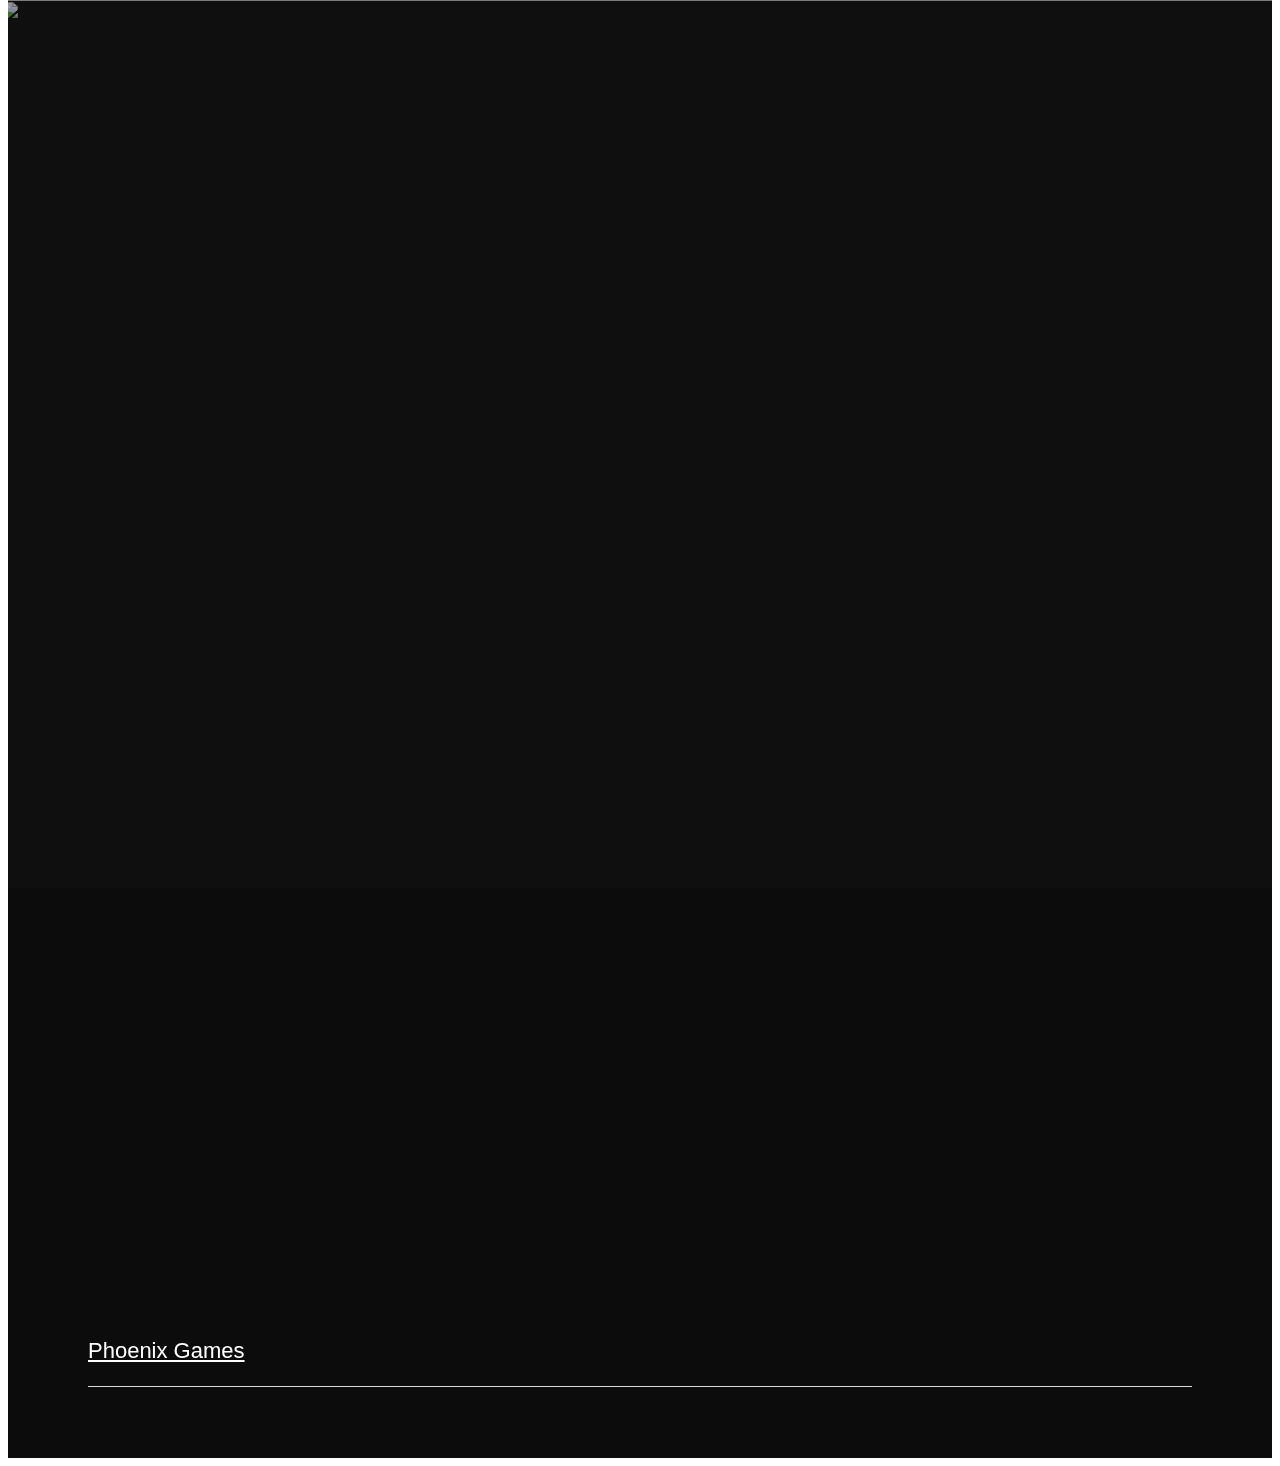
==== index.html @ af51b8d3 "Change brand" ====
<!DOCTYPE html>
<html lang="ru">
<head>
    <!-- META DATA -->
    <script type="text/javascript">
        var serviceTopology = {"cacheKillerVersion":"1","staticServerUrl":"https://static.parastorage.com/","usersScriptsRoot":"//static.parastorage.com/services/wix-users/2.660.0","biServerUrl":"https://frog.wix.com/","userServerUrl":"https://users.wix.com/","billingServerUrl":"https://premium.wix.com/","mediaRootUrl":"https://static.wixstatic.com/","logServerUrl":"https://frog.wix.com/plebs","monitoringServerUrl":"https://TODO/","usersClientApiUrl":"https://users.wix.com/wix-users","publicStaticBaseUri":"//static.parastorage.com/services/wix-public/1.253.0","basePublicUrl":"https://www.wix.com/","postLoginUrl":"https://www.wix.com/my-account","postSignUpUrl":"https://www.wix.com/new/account","baseDomain":"wix.com","staticMediaUrl":"https://static.wixstatic.com/media","staticAudioUrl":"https://music.wixstatic.com/mp3","staticDocsUrl":"https://docs.wixstatic.com/ugd","emailServer":"https://assets.wix.com/common-services/notification/invoke","blobUrl":"https://static.parastorage.com/wix_blob","htmlEditorUrl":"http://editor.wix.com/html","siteMembersUrl":"https://users.wix.com/wix-sm","scriptsLocationMap":{"automation":"https://static.parastorage.com/services/automation/1.23.0","bootstrap":"https://static.parastorage.com/services/bootstrap/2.1229.80","ck-editor":"https://static.parastorage.com/services/ck-editor/1.87.3","core":"https://static.parastorage.com/services/core/2.1229.80","dbsm-editor-app":"https://static.parastorage.com/services/dbsm-editor-app/1.789.0","dbsm-viewer-app":"https://static.parastorage.com/services/dbsm-viewer-app/1.647.0","ecommerce":"https://static.parastorage.com/services/ecommerce/1.203.0","fallback-viewer-app":"https://static.parastorage.com/services/fallback-viewer-app/1.0.0","js-platform-apps-configuration":"https://static.parastorage.com/services/js-platform-apps-configuration/1.118.0","js-wixcode-sdk":"https://static.parastorage.com/services/js-wixcode-sdk/1.383.0","langs":"https://static.parastorage.com/services/langs/2.577.0","linguist-flags":"https://static.parastorage.com/services/linguist-flags/1.84.0","promote-analytics-adapter":"https://static.parastorage.com/services/promote-analytics-adapter/2.172.0","promote-seo-renderer":"https://static.parastorage.com/services/promote-seo-renderer/1.2.0","santa":"https://static.parastorage.com/services/santa/1.7901.2","santa-langs":"https://static.parastorage.com/services/santa-langs/1.5196.0","santa-resources":"https://static.parastorage.com/services/santa-resources/1.2.0","santa-site-auth-module":"https://static.parastorage.com/services/santa-site-auth-module/1.9.0","semi-native-sdk":"https://static.parastorage.com/services/semi-native-sdk/1.8.0","sitemembers":"https://static.parastorage.com/services/sm-js-sdk/1.31.0","skins":"https://static.parastorage.com/services/skins/2.1229.80","tpa":"https://static.parastorage.com/services/tpa/2.1065.0","web":"https://static.parastorage.com/services/web/2.1229.80","wix-bolt":"https://static.parastorage.com/services/wix-bolt/1.3367.0","wix-code-platform":"https://static.parastorage.com/services/wix-code-platform/1.228.0","wix-code-viewer-app":"https://static.parastorage.com/services/wix-code-viewer-app/1.202.0","wix-music-embed":"https://static.parastorage.com/services/wix-music-embed/1.26.0","wix-ui-santa":"https://static.parastorage.com/services/wix-ui-santa/1.262.0","wixapps":"https://static.parastorage.com/services/wixapps/2.486.0","wixcode-namespaces":"https://static.parastorage.com/services/wixcode-namespaces/1.161.0"},"developerMode":false,"productionMode":true,"staticServerFallbackUrl":"https://sslstatic.wix.com/","staticVideoUrl":"https://video.wixstatic.com/","cloudStorageUrl":"https://static.wixstatic.com/","usersDomainUrl":"https://users.wix.com/wix-users","scriptsDomainUrl":"https://static.parastorage.com/","userFilesUrl":"https://static.parastorage.com/","staticHTMLComponentUrl":"https://jshsh6-wixsite-com.filesusr.com/","secured":true,"ecommerceCheckoutUrl":"https://www.safer-checkout.com/","premiumServerUrl":"https://premium.wix.com/","digitalGoodsServerUrl":"https://dgs.wixapps.net/","wixCloudBaseDomain":"wix-code.com","mailServiceSuffix":"/_api/common-services/notification/invoke","staticVideoHeadRequestUrl":"https://storage.googleapis.com/video.wixstatic.com","protectedPageResolverUrl":"https://site-pages.wix.com/_api/wix-public-html-info-webapp/resolve_protected_page_urls","mediaUploadServerUrl":"https://files.wix.com/","siteAssetsServerUrl":"https://siteassets.parastorage.com/pages","staticServerWixDomainUrl":"https://www.wix.com/_partials","adaptiveVideoDomain":"https://files.wix.com/","scriptsVersionsMap":{"santa-data-fixer":"1.446.0","santa-site-metadata":"1.337.0","santa-main-r":"1.100.0","ghostable-structure-builder":"1.30.0","viewer-view-mode-json":"1.20.0","stylable-santa-flatten":"1.0.18"},"publicStaticsUrl":"//static.parastorage.com/services/wix-public/1.253.0"};
        var santaModels = true;
        var isStreaming = true;
        var rendererModel = {"metaSiteId":"c45eb4bf-4fd9-4729-a43f-723ff53d0d8f","siteInfo":{"documentType":"UGC","applicationType":"HtmlWeb","siteId":"afd0ef25-74ae-40d9-a98e-0901fd165fde","siteTitleSEO":"Phoenix Games"},"clientSpecMap":{"2644":{"type":"public","applicationId":2644,"appDefinitionId":"14409595-f076-4753-8303-9a86f9f71469","appDefinitionName":"Wix Video","instance":"inf2UtnK5z_ccnNuYy-k8Lx6NYKf4jfmfRDE_I3X9Kc.[base64]","instanceId":"3f894260-964c-40bd-9a90-e93ac94dbdeb","sectionPublished":true,"sectionMobilePublished":false,"sectionSeoEnabled":true,"widgets":{"144097ea-fea0-498e-ade7-e6de40127106":{"widgetUrl":"https:\/\/vod-server.wix.com\/widget.html","widgetId":"144097ea-fea0-498e-ade7-e6de40127106","refreshOnWidthChange":true,"mobileUrl":"https:\/\/vod-server.wix.com\/mobile.html","published":true,"mobilePublished":true,"seoEnabled":true,"preFetch":false,"shouldBeStretchedByDefault":false,"shouldBeStretchedByDefaultMobile":true,"componentFields":{"useSsrSeo":true,"mobileSettingsEnabled":true},"tpaWidgetId":"wix_vod_develop","default":true}},"appRequirements":{"requireSiteMembers":false},"isWixTPA":true,"installedAtDashboard":true,"permissions":{"revoked":false},"appFields":{}},"5":{"type":"public","applicationId":5,"appDefinitionId":"13ee94c1-b635-8505-3391-97919052c16f","appDefinitionName":"Wix Invoices","instance":"omvoanmP2F9khQ56-458A4CCoksFwu9jQQCFHQ2mijc.[base64]","instanceId":"0b0a09fd-207b-4e07-9189-5b80760303f6","sectionPublished":true,"sectionMobilePublished":false,"sectionSeoEnabled":true,"widgets":{},"appRequirements":{"requireSiteMembers":false},"isWixTPA":true,"installedAtDashboard":true,"permissions":{"revoked":false},"appFields":null},"10":{"type":"public","applicationId":10,"appDefinitionId":"14b89688-9b25-5214-d1cb-a3fb9683618b","appDefinitionName":"Mobile App-Social Posts","instance":"EfmiDL8ooZHsL5WTJCzcz91GF0WaS0hAPh4bdAI-6Wk.[base64]","instanceId":"1ba29f75-5b15-4d97-9ac9-13d120e4a9ec","sectionPublished":true,"sectionMobilePublished":false,"sectionSeoEnabled":true,"widgets":{},"appRequirements":{"requireSiteMembers":false},"isWixTPA":true,"installedAtDashboard":true,"permissions":{"revoked":false},"appFields":{}},"14":{"type":"public","applicationId":14,"appDefinitionId":"139ef4fa-c108-8f9a-c7be-d5f492a2c939","appDefinitionName":"Automated Emails","instance":"WdHSlpV3Duj9WsaOfYIC-4yRYgUQ7Zh96aJfSzPALxY.[base64]","instanceId":"2ab3c526-6f36-4811-84ce-8a46a96e95fe","sectionPublished":true,"sectionMobilePublished":false,"sectionSeoEnabled":true,"widgets":{},"appRequirements":{"requireSiteMembers":false},"isWixTPA":true,"installedAtDashboard":true,"permissions":{"revoked":false}},"1875":{"type":"public","applicationId":1875,"appDefinitionId":"14517e1a-3ff0-af98-408e-2bd6953c36a2","appDefinitionName":"Wix Chat","instance":"-JW39sGpySv5uP5wsJdByGJOjiE5inIdOhdBFri_b8M.[base64]","instanceId":"750d7bff-0599-4aaf-a22a-bff8018703d3","sectionPublished":true,"sectionMobilePublished":false,"sectionSeoEnabled":true,"widgets":{"14517f3f-ffc5-eced-f592-980aaa0bbb5c":{"widgetUrl":"https:\/\/engage.wixapps.net\/_api\/crm-inbox-server\/chat\/renderPublic\/index","widgetId":"14517f3f-ffc5-eced-f592-980aaa0bbb5c","refreshOnWidthChange":true,"gluedOptions":{"placement":"BOTTOM_RIGHT","verticalMargin":0.0,"horizontalMargin":0.0},"published":true,"mobilePublished":false,"seoEnabled":true,"preFetch":false,"shouldBeStretchedByDefault":false,"shouldBeStretchedByDefaultMobile":false,"componentFields":{},"tpaWidgetId":"wix_visitors","default":true}},"appRequirements":{"requireSiteMembers":false},"isWixTPA":true,"installedAtDashboard":false,"permissions":{"revoked":true},"appFields":{"featuresForNewPackagePicker":[{"forPackages":[{"packageId":"Professional","value":"50"},{"packageId":"Sales","value":"150"},{"packageId":"Teams","value":"Unlimited"}]},{"forPackages":[{"packageId":"Professional","value":"true"},{"packageId":"Sales","value":"true"},{"packageId":"Teams","value":"true"}]},{"forPackages":[{"packageId":"Professional","value":"true"},{"packageId":"Sales","value":"true"},{"packageId":"Teams","value":"true"}]},{"forPackages":[{"packageId":"Professional","value":"true"},{"packageId":"Sales","value":"true"},{"packageId":"Teams","value":"true"}]},{"forPackages":[{"packageId":"Professional","value":"true"},{"packageId":"Sales","value":"true"},{"packageId":"Teams","value":"true"}]},{"forPackages":[{"packageId":"Professional","value":"true"},{"packageId":"Sales","value":"true"},{"packageId":"Teams","value":"true"}]},{"forPackages":[{"packageId":"Professional","value":"true"},{"packageId":"Sales","value":"true"},{"packageId":"Teams","value":"true"}]},{"forPackages":[{"packageId":"Professional","value":"true"},{"packageId":"Sales","value":"true"},{"packageId":"Teams","value":"true"}]},{"forPackages":[{"packageId":"Sales","value":"true"},{"packageId":"Teams","value":"true"}]},{"forPackages":[{"packageId":"Teams","value":"true"}]}],"mostPopularPackage":"Sales","premiumBundle":{"parentAppId":"ee21fe60-48c5-45e9-95f4-6ca8f9b1c9d9","parentAppSlug":"ee21fe60-48c5-45e9-95f4-6ca8f9b1c9d9"},"platform":{"optionalApplication":true,"viewerScriptUrl":"https:\/\/static.parastorage.com\/services\/chat-worker\/1.81.0\/viewer-script.bundle.min.js"}}},"6":{"type":"public","applicationId":6,"appDefinitionId":"150ae7ee-c74a-eecd-d3d7-2112895b988a","appDefinitionName":"Marketing Integration","instance":"cwpz0Osn-zAC84ADjS7E9Y-TtLX_YZ0kmnIEdXSsvVc.[base64]","instanceId":"4c054407-beee-4fd8-9cb9-6623b669a5b6","sectionPublished":true,"sectionMobilePublished":false,"sectionSeoEnabled":true,"widgets":{},"appRequirements":{"requireSiteMembers":false},"isWixTPA":true,"installedAtDashboard":true,"permissions":{"revoked":false},"appFields":{}},"21":{"type":"public","applicationId":21,"appDefinitionId":"14271d6f-ba62-d045-549b-ab972ae1f70e","appDefinitionName":"Wix Pro Gallery","instance":"NKtmFxCzAOFpequ5S_wgScyxStLBbzpwZhJURua2ukw.[base64]","instanceId":"68608fc6-cd48-4b96-a944-d1d7be5836bd","appWorkerUrl":"https:\/\/progallery.wix.com\/worker.html","sectionPublished":true,"sectionMobilePublished":false,"sectionSeoEnabled":true,"widgets":{"142bb34d-3439-576a-7118-683e690a1e0d":{"widgetUrl":"https:\/\/progallery.wix.com\/gallery.html","widgetId":"142bb34d-3439-576a-7118-683e690a1e0d","refreshOnWidthChange":true,"mobileUrl":"https:\/\/progallery.wix.com\/gallery.html","published":true,"mobilePublished":true,"seoEnabled":true,"preFetch":false,"shouldBeStretchedByDefault":true,"shouldBeStretchedByDefaultMobile":false,"componentFields":{"useSsrSeo":true,"mobileSettingsEnabled":true,"componentUrl":"https:\/\/static.parastorage.com\/services\/pro-gallery-santa-wrapper\/1.487.0\/viewer.bundle.min.js"},"tpaWidgetId":"pro-gallery","default":true},"14f7938f-fa9a-e9e3-3a24-089172dccb28":{"widgetUrl":"https:\/\/progallery.wix.com\/checkout","widgetId":"14f7938f-fa9a-e9e3-3a24-089172dccb28","refreshOnWidthChange":true,"mobileUrl":"https:\/\/progallery.wix.com\/checkout","appPage":{"id":"checkout_page","name":"Checkout Page","defaultPage":"","hidden":true,"multiInstanceEnabled":false,"order":2,"indexable":true,"fullPage":true,"landingPageInMobile":true,"hideFromMenu":true},"published":true,"mobilePublished":true,"seoEnabled":false,"preFetch":true,"shouldBeStretchedByDefault":true,"shouldBeStretchedByDefaultMobile":false,"componentFields":{},"default":false},"1491fc25-fcd2-9c08-c74f-67b98b69ac4a":{"widgetUrl":"https:\/\/progallery.wix.com\/multishare.html","widgetId":"1491fc25-fcd2-9c08-c74f-67b98b69ac4a","refreshOnWidthChange":true,"mobileUrl":"https:\/\/progallery.wix.com\/multishare.html","published":true,"mobilePublished":true,"seoEnabled":true,"preFetch":false,"shouldBeStretchedByDefault":false,"shouldBeStretchedByDefaultMobile":true,"componentFields":{},"tpaWidgetId":"multishare_widget","default":false},"14f793c4-68e4-1d4f-3a24-089172dccb28":{"widgetUrl":"https:\/\/progallery.wix.com\/thankyou","widgetId":"14f793c4-68e4-1d4f-3a24-089172dccb28","refreshOnWidthChange":true,"mobileUrl":"https:\/\/progallery.wix.com\/thankyou","appPage":{"id":"thank_you_page","name":"Thank you Page","defaultPage":"","hidden":true,"multiInstanceEnabled":false,"order":3,"indexable":true,"fullPage":false,"landingPageInMobile":false,"hideFromMenu":true},"published":true,"mobilePublished":true,"seoEnabled":false,"preFetch":false,"shouldBeStretchedByDefault":true,"shouldBeStretchedByDefaultMobile":false,"componentFields":{},"default":false},"14f79354-c828-13e0-1246-058b79e70c1a":{"widgetUrl":"https:\/\/progallery.wix.com\/cart.html","widgetId":"14f79354-c828-13e0-1246-058b79e70c1a","refreshOnWidthChange":true,"mobileUrl":"https:\/\/progallery.wix.com\/cart.html","published":true,"mobilePublished":true,"seoEnabled":false,"preFetch":false,"shouldBeStretchedByDefault":false,"shouldBeStretchedByDefaultMobile":false,"componentFields":{},"tpaWidgetId":"cart","default":false},"144f04b9-aab4-fde7-179b-780c11da4f46":{"widgetUrl":"https:\/\/progallery.wix.com\/fullscreen","widgetId":"144f04b9-aab4-fde7-179b-780c11da4f46","refreshOnWidthChange":true,"mobileUrl":"https:\/\/progallery.wix.com\/fullscreen","appPage":{"id":"fullscreen_page","name":"Fullscreen Page","defaultPage":"","hidden":true,"multiInstanceEnabled":false,"order":1,"indexable":true,"fullPage":true,"landingPageInMobile":false,"hideFromMenu":true},"published":true,"mobilePublished":true,"seoEnabled":true,"preFetch":false,"shouldBeStretchedByDefault":true,"shouldBeStretchedByDefaultMobile":false,"componentFields":{"useSsrSeo":true},"default":false}},"appRequirements":{"requireSiteMembers":false},"isWixTPA":true,"installedAtDashboard":false,"permissions":{"revoked":false},"appFields":{"platform":{"baseUrls":{"santaWrapperBaseUrl":"https:\/\/static.parastorage.com\/services\/pro-gallery-santa-wrapper\/1.487.0\/"},"viewerScriptUrl":"https:\/\/static.parastorage.com\/services\/pro-gallery-santa-wrapper\/1.487.0\/viewerScript.bundle.min.js"}}},"9":{"type":"public","applicationId":9,"appDefinitionId":"1480c568-5cbd-9392-5604-1148f5faffa0","appDefinitionName":"Get Found on Google","instance":"oG83IV9jRmrEj9BcniySA4oEyHCQOSGW-5iqaXwDTls.[base64]","instanceId":"60d1a341-cb9f-400d-b1bb-eddac9cf89a1","sectionPublished":true,"sectionMobilePublished":false,"sectionSeoEnabled":true,"widgets":{},"appRequirements":{"requireSiteMembers":false},"isWixTPA":true,"installedAtDashboard":true,"permissions":{"revoked":false},"appFields":{}},"13":{"type":"sitemembers","applicationId":13,"collectionType":"Open","collectionFormFace":"Register","collectionExposure":"Public","smcollectionId":"dc871a0f-f9f3-49df-9e63-9101e1390a40"},"12":{"type":"public","applicationId":12,"appDefinitionId":"146c0d71-352e-4464-9a03-2e868aabe7b9","appDefinitionName":"Ascend Tasks","instance":"U4o9DhBiwPkiWyyVrhfAKTjGO6S6yDoPa4aM8pjyMtw.[base64]","instanceId":"ff52ee59-307b-4783-9dac-a153d918fd1a","sectionPublished":true,"sectionMobilePublished":false,"sectionSeoEnabled":true,"widgets":{},"appRequirements":{"requireSiteMembers":false},"isWixTPA":true,"installedAtDashboard":true,"permissions":{"revoked":false},"appFields":{}},"7":{"type":"public","applicationId":7,"appDefinitionId":"55cd9036-36bb-480b-8ddc-afda3cb2eb8d","appDefinitionName":"PriceQuotes","instance":"Vy5KeGZUVDDri3csLA5cbBkiiDaJRQ3hK3ihyfZFj6w.[base64]","instanceId":"a425c830-30c5-4640-9224-2fb3cb107d8d","sectionPublished":true,"sectionMobilePublished":false,"sectionSeoEnabled":true,"widgets":{},"appRequirements":{"requireSiteMembers":false},"isWixTPA":true,"installedAtDashboard":true,"permissions":{"revoked":false},"appFields":{}},"-666":{"type":"metasite","metaSiteId":"c45eb4bf-4fd9-4729-a43f-723ff53d0d8f","appDefId":"22bef345-3c5b-4c18-b782-74d4085112ff","instance":"sRRfa37iWUk1CgBonL2RG9VoffYQ2lUZSHje-aLDr80.[base64]","appDefinitionId":"22bef345-3c5b-4c18-b782-74d4085112ff","applicationId":-666},"3":{"type":"public","applicationId":3,"appDefinitionId":"14bca956-e09f-f4d6-14d7-466cb3f09103","appDefinitionName":"Wix Cashier","instance":"2P5f_Fw_e8HaZJMWZ-I2DPELbVyL9OKRPClU7X7ki1M.[base64]","instanceId":"68c35aca-b5ff-4b83-a64b-a66c00298147","sectionPublished":true,"sectionMobilePublished":false,"sectionSeoEnabled":true,"widgets":{},"appRequirements":{"requireSiteMembers":false},"isWixTPA":true,"installedAtDashboard":true,"permissions":{"revoked":false}},"18":{"type":"public","applicationId":18,"appDefinitionId":"ea2821fc-7d97-40a9-9f75-772f29178430","appDefinitionName":"Workflows","instance":"FekaCpSzktQt7qkwKtyyrvpsDgp_jfVR9bnO826TbyU.[base64]","instanceId":"db5f3612-ac5f-4fa8-af4b-3b95c14f2a20","sectionPublished":true,"sectionMobilePublished":false,"sectionSeoEnabled":true,"widgets":{},"appRequirements":{"requireSiteMembers":false},"isWixTPA":true,"installedAtDashboard":true,"permissions":{"revoked":false},"appFields":{}},"16":{"type":"public","applicationId":16,"appDefinitionId":"e3118e0a-b1c1-4e1d-b67d-ddf0cb92309b","appDefinitionName":"Promote VideoMaker Home","instance":"aBVvNNxCKyD2saB5PvyWQBE_AZWUnwwUtbeGztYCUpw.[base64]","instanceId":"23dbd8d3-537a-40c9-9a64-183db896133e","sectionPublished":true,"sectionMobilePublished":false,"sectionSeoEnabled":true,"widgets":{},"appRequirements":{"requireSiteMembers":false},"isWixTPA":true,"installedAtDashboard":true,"permissions":{"revoked":false},"appFields":{}},"11":{"type":"public","applicationId":11,"appDefinitionId":"135c3d92-0fea-1f9d-2ba5-2a1dfb04297e","appDefinitionName":"Email Marketing","instance":"t65FfeuJmxenT2LREUpURU3XSujfDtQoICI_r4885Po.[base64]","instanceId":"e8647a04-5ba1-4f95-9357-f0cfde13b9ec","sectionPublished":true,"sectionMobilePublished":false,"sectionSeoEnabled":true,"widgets":{"141995eb-c700-8487-6366-a482f7432e2b":{"widgetUrl":"https:\/\/so-feed.codev.wixapps.net\/widget","widgetId":"141995eb-c700-8487-6366-a482f7432e2b","refreshOnWidthChange":true,"mobileUrl":"https:\/\/so-feed.codev.wixapps.net\/widget","published":true,"mobilePublished":true,"seoEnabled":true,"preFetch":false,"shouldBeStretchedByDefault":false,"shouldBeStretchedByDefaultMobile":false,"componentFields":{},"tpaWidgetId":"shoutout_feed","default":true}},"appRequirements":{"requireSiteMembers":false},"isWixTPA":true,"installedAtDashboard":true,"permissions":{"revoked":false},"appFields":{"premiumBundle":{"parentAppId":"ee21fe60-48c5-45e9-95f4-6ca8f9b1c9d9","parentAppSlug":"ee21fe60-48c5-45e9-95f4-6ca8f9b1c9d9"}}},"8":{"type":"public","applicationId":8,"appDefinitionId":"f123e8f1-4350-4c9b-b269-04adfadda977","appDefinitionName":"Promote Home","instance":"Lkw6y5bM0Tg39NSiIcf0jkAM7nILLCxWU8s_MWm626Y.[base64]","instanceId":"27abf573-078d-47fa-9950-e75329213e03","sectionPublished":true,"sectionMobilePublished":false,"sectionSeoEnabled":true,"widgets":{},"appRequirements":{"requireSiteMembers":false},"isWixTPA":true,"installedAtDashboard":true,"permissions":{"revoked":false},"appFields":{}},"19":{"type":"onboarding","applicationId":19,"storyId":"86bd507b-8ef6-48d2-8600-566570b2f434","inUse":true},"4":{"type":"public","applicationId":4,"appDefinitionId":"141fbfae-511e-6817-c9f0-48993a7547d1","appDefinitionName":"Inbox","instance":"pSCmfpzXgWX6fg4SlIoiiPVFHXpBS6JMcek0rPhWuNo.[base64]","instanceId":"cd25af36-54d3-45bc-8318-ea273a120d92","sectionPublished":true,"sectionMobilePublished":false,"sectionSeoEnabled":true,"widgets":{},"appRequirements":{"requireSiteMembers":false},"isWixTPA":true,"installedAtDashboard":true,"permissions":{"revoked":false},"appFields":null}},"premiumFeatures":[],"geo":"UKR","languageCode":"ru","previewMode":false,"userId":"a7b41661-d379-4b9f-862e-7946407c1f91","siteMetaData":{"preloader":{"uri":"","enabled":false},"adaptiveMobileOn":true,"quickActions":{"socialLinks":[],"colorScheme":"dark","configuration":{"quickActionsMenuEnabled":false,"navigationMenuEnabled":true,"phoneEnabled":false,"emailEnabled":false,"addressEnabled":false,"socialLinksEnabled":false}},"contactInfo":{"companyName":"","phone":"","fax":"","email":"","address":""},"renderHints":{"containsTPA":true,"isMeshReady":true,"containsAppPart":false,"containsAppPart2":false}},"runningExperiments":{"sv_comboboxPlaceholderStyle":"new","ds_saveChangesBeforePublish":"new","sv_includeRavenInPreview":"new","useNewWUSDropdown":"old","useEarlyLinkCheck":"new","moveCustomStyleFromMasterPage":"500","helveticaCssInRenderer":"new","sv_contactFormFinalMigrationEditor":"new","se_lineComponent":"new","bv_platform_report_fedops":"new","sv_loginSocialBarSelect":"new","fixSOSPData":"new","sv_tpaExternalIdPreventRefresh":"new","removeBadlyDuplicatedPages":"new","sv_autoSaveNoMobileMerge":"new","preloadBoltScript":"new","prefetchBoltWorker":"new","sv_reportIframeStartLoadingInWarmup":"new","sv_ampLinkTag":"new","bv_layout_props":"new","sv_newTPANativeDataFlow":"new","sv_contactFormUseFormBuilderSubmit":"new","sv_wixSiteUrlFallback":"new","sv_ssrNoPagesData":"new","sv_twitterMetaTags":"new","sv_addPropsToHostInNativeComponent":"old","sv_dontDeleteSvSessionCookieOnLogout":"new","enableAddMissingStyleFixer":"new","sv_moveWixCodeToViewerApp":"new","sv_addSiteRevisionToMembersCalls":"new","sv_googleMapsRevamp":"new","AlwaysUploadToSiteMedia":"new","se_appBuilderPropertyAsSchema":"new","se_santaMembers":"new","preconnectTPA":"new","sv_fixedMobileHeader":"new","sv_ssrLoadArtStore":"new","preconnectApps":"new","bv_wixImage":"new","sv_tpaInnerRouteNavigation":"new","sv_stripColumnContainerWidthFixer":"old","sv_blogSocialCounters":"new","sv_meshReadyFallback":"new","sv_useJsonForCloningPageData":"new","sv_meshLayout":"new","sv_loadUserGeneratedAppsAfterBootstrap":"new","sv_resetHtmlCompOnEditorPreviewTransition":"new","sv_ssr_image_src":"new","ssrFontShortcut":"new","sv_tpaStateChangedEvent":"new","sv_multilingualSubDomains":"old","sv_soapReorderFixer":"new","sv_controllerScripts":"new","wixCodeNoIframe":"new","useRegExpForFontsParse":"new","extractPageRefsOnSave":"new","sv_moveRouterDataToRGI":"new","sv_tpaInnerRouteWorker":"new","sv_nativeComponents":"new","bv_test_shtaweem":"new","useFontFaceSet":"new","ds_componentSkinDataFixer":"report","useModernBundle":"new","sv_postmessage_security":"new","bv_use_seo_patterns":"new","sv_enableBackgroundVideoOnTablet":"new","sv_tpaAddChatApp":"new","sv_restoreAutosaveWhenMobileFails":"new","reportBiErrorWhenAddingCompWithCustomeStyleId":"new","sv_pass_booking_initial_instance_before_save":"new","sv_ssrLoadGetSubscrbers":"new","sv_fasterPagesDataOnLoad":"new","ds_updateAnchorsOnlyOnNavigation":"new","displayWixAdsNewVersion":"new","repeater_anchors_a11y":"new","sv_useBackendGoogleOAuthFlow":"new","sv_bookingsFES":"new","sv_patchDataDisablesMobileHintsInit":"new","bv_nativeComponents":"new","sv_videobox_mobile":"new","oneAppWixAds":"true","sv_image_name_url":"new","ADI_MoveCustomStyleFromMasterPage":"new","settleInServer":"new","xsrfHeaderOnPostRequests":"new","preloadBoltScriptExtra":"new","sv_tpaSectionUrlByWidget":"new","sv_reparentMobileSOAP":"new","sv_loadGhostStructure":"new","specs.wus.useNewDropdown":"false","bv_support_ooi_for_seo":"new","sv_meshcors":"new","fontCssInRenderer":"new","sv_contactFormAscendEmail":"new","bv_pageJsonByViewMode":"new","se_autosavePlatform":"new","sv_ssrCache":"new"},"urlFormatModel":{"format":"slash","forbiddenPageUriSEOs":["app","apps","_api","robots.txt","sitemap.xml","feed.xml","sites"],"pageIdToResolvedUriSEO":{}},"passwordProtectedPages":[],"useSandboxInHTMLComp":true,"siteMediaToken":"eyJhbGciOiJIUzI1NiJ9.[base64].ts5TL9yEu0o0GePWp2gSLXBZ4Gh7yXT3io-clqwINrA","mediaAuthToken":"eyJhbGciOiJIUzI1NiJ9.[base64].vAHNrOPr8JAiSfpcSRZZ1XH-HkDs5zRSGwzK4aKrwCU","pagesPlatformApplications":{},"sitePropertiesInfo":{"siteDisplayName":"Phoenix Games"},"seo":false,"pageList":{"pages":[{"pageId":"kpi2a","title":"Мой компьютер","pageUriSEO":"moj-kompyuter","pageJsonFileName":"a7b416_9bc853ef5392e14da998bc2646034632_113.json"},{"pageId":"u6cx8","title":"О себе","pageUriSEO":"o-sebe","pageJsonFileName":"a7b416_8e0ac2efffcf93a33303ec003e7b402a_113.json"},{"pageId":"xcbc8","title":"Fullscreen Page","pageUriSEO":"fullscreen-page","pageJsonFileName":"a7b416_b844f98185f84d7f117ab20eae012751_60.json"},{"pageId":"xizy1","title":"Главная","pageUriSEO":"phoenixgames","pageJsonFileName":"a7b416_3b1e0fcdecc3784f6db4f526e69a534b_113.json"},{"pageId":"y2qia","title":"Про меня","pageUriSEO":"pro-menya","pageJsonFileName":"a7b416_72308e58b0b2f65237d0b2e19dd7210e_113.json"}],"mainPageId":"xizy1","masterPageJsonFileName":"a7b416_e9fd00486a60def616bbe4e6c022309a_113.json","topology":[{"baseUrl":"https:\/\/static.wixstatic.com\/","parts":"sites\/{filename}.z?v=3"},{"baseUrl":"https:\/\/staticorigin.wixstatic.com\/","parts":"sites\/{filename}.z?v=3"},{"baseUrl":"https:\/\/fallback.wix.com\/","parts":"wix-html-editor-pages-webapp\/page\/{filename}"}],"fixedPagePath":{"baseUrl":"siteassets.parastorage.com\/pages","parts":"\/fixedData?ck={ck}&experiments={experiments}&isHttps={isHttps}&isUrlMigrated={isUrlMigrated}&metaSiteId={metaSiteId}&pageId={pageId}&quickActionsMenuEnabled={quickActionsMenuEnabled}&siteId=afd0ef25-74ae-40d9-a98e-0901fd165fdev=3&version={version}"}},"landingPageId":"xizy1"};
        var publicModel = {"domain":"wixsite.com","externalBaseUrl":"https:\/\/jshsh6.wixsite.com\/website","unicodeExternalBaseUrl":"https:\/\/jshsh6.wixsite.com\/website","timeSincePublish":31651,"favicon":"","deviceInfo":{"deviceType":"Desktop","browserType":"Chrome","browserVersion":76},"siteRevision":113,"siteCacheRevision":1565656379774,"sessionInfo":{"hs":-1994983234,"svSession":"7d7f636f124236bc7284563414566447a3b70cb20b4d90b581db30250a0ed878bfd454feee4348c22bc5397bbf0b53c81e60994d53964e647acf431e4f798bcdce189aa388762f762fc29aa4289953a933bae8215aa377309d6f012dbe6a04aa","ctToken":"[base64]","isAnonymous":false,"visitorId":"7d43ca25-627e-49c1-9ca0-ed5f306a728f"},"metaSiteFlags":[],"siteMembersProtectedPages":[],"indexable":true,"hasBlogAmp":false,"renderTime":1565656408272,"siteDisplayName":"Phoenix Games","siteAssets":{"cacheVersions":{"dataFixer":1}},"siteMeshReady":true,"layoutMechanism":"MESH","requestId":"1565657367.0198607694915110915","newDeviceInfo":{"uaString":"Mozilla\/5.0 (Windows NT 10.0; Win64; x64) AppleWebKit\/537.36 (KHTML, like Gecko) Chrome\/76.0.3809.100 Safari\/537.36","os":{"type":"Windows","name":"Windows 10"},"browser":{"type":"Chrome","name":"Chrome 76.0.3809.100","major":76},"engine":{"type":"WebKit"},"deviceClass":{"type":"Desktop"}}};

        var googleAnalytics = "";
        var ipAnonymization = false;

        var googleRemarketing = "";
        var googleTagManager = "";
        var facebookRemarketing = "";
        var yandexMetrika = "";
    </script>
    
    
    <script>
        var wixBiSession = {
            initialTimestamp: Date.now()
            , ssrRequestTimestamp: 1565656408300
            , requestId: publicModel.requestId
            , viewerSessionId: 'xxxxxxxx-xxxx-4xxx-yxxx-xxxxxxxxxxxx'.replace(/[xy]/g,function(c){var r=Math.random()*16|0,v=c=='x'?r:(r&0x3|0x8);return v.toString(16);})
            , sessionId: 'bccf3118-7ff0-497f-a871-2ab861a09e6d'
            , initialRequestTimestamp: performance.timeOrigin ? performance.timeOrigin : Date.now() - performance.now()
            , visitorId: publicModel.sessionInfo.visitorId
            
            , is_rollout: 0
            , is_platform_loaded: 1
            , suppressbi: false
            , dc: '42'
            , renderType: 'bolt'
            , siteRevision: '113'
            , siteCacheRevision: '1565656379774'
            , wixBoltExclusionReason: ''
            , wixBoltExclusionReasonMoreInfo: ''
            , checkVisibility: (function () {
                var alwaysVisible = document.hidden !== true;
                function checkVisibility() {
                    alwaysVisible = alwaysVisible && document.hidden !== true;
                    return alwaysVisible;
                }
                document.addEventListener('visibilitychange', checkVisibility, false);
                return checkVisibility;
            })()
            , sendBeacon: function (url) {
                if (!wixBiSession.suppressbi) {
                    var sent = false;
                    try {
                        sent = navigator.sendBeacon(url);
                    } catch (e) {}
                    if (!sent) {
                        (new Image()).src = url;
                    }
                }
            }
            , sendBeat: (function () {
                var beatUrl = 'https://frog.wix.com/bt?src=29&evid=3'
                    + '&v=1.3367.0'
                    + '&msid=c45eb4bf-4fd9-4729-a43f-723ff53d0d8f'
                    + '&isp=0'
                    + '&st=2'
                    + '&dc=42'
                    + '&iss=1'
                    + '&url=' + encodeURIComponent(location.href.replace(/^http(s)?:\/\/(www\.)?/, ''));
                var referrer = document.referrer;
                if (referrer) {
                    beatUrl += '&ref=' + encodeURIComponent(referrer);
                }
                var match = document.cookie.match(/_wixCIDX=([^;]*)/)
                if (match) {
                    beatUrl += '&client_id=' + match[1];
                }
                var prevMark = 'fetchStart';
                return function(et, name, extra, isPageEvent) {
                    var tts = Math.round(performance.now());
                    var ts = et === 1 ? 0 : Date.now() - wixBiSession.initialTimestamp;
                    if (name && performance.mark) {
                        var mark = name + ' (beat ' + et + ')';
                        performance.mark(mark);
                        performance.measure('\u2B50' + mark, prevMark, mark);
                        prevMark = mark;
                    }
                    extra = extra || ''
                    if (extra.indexOf('pn=') === -1) {
                        extra = '&pn=1' + extra
                    }
                    if (extra.indexOf('sr=') === -1 && screen.width) {
                        extra = '&sr=' + screen.width + 'x' + screen.height + extra;
                    }
                    if (screen.availWidth) {
                        extra = '&sar=' + screen.availWidth + 'x' + screen.availHeight + extra;
                    }
                    if (extra.indexOf('wr=') === -1 && window.innerWidth) {
                        extra = '&wr=' + window.innerWidth + 'x' + window.innerHeight + extra;
                    }
                    if (window.outerWidth) {
                        extra = '&wor=' + window.outerWidth + 'x' + window.outerHeight + extra;
                    }
                    if (extra.indexOf('ita=') === -1) {
                        extra = '&ita=' + (wixBiSession.checkVisibility() ? '1' : '0') + extra
                    }
                    if (isPageEvent) {
                        beatUrl = beatUrl.replace('evid=3', 'evid=5');
                    }
                    wixBiSession.sendBeacon(beatUrl
                        + '&et=' + et
                        + (name ? '&event_name=' + encodeURIComponent(name) : '')
                        + '&ts=' + ts
                        + '&tts=' + tts
                        + '&vsi=' + wixBiSession.viewerSessionId
                        + '&rid=' + wixBiSession.requestId
                        + '&viewer_name=' + encodeURIComponent(wixBiSession.renderType)
                        + '&is_rollout=' + wixBiSession.is_rollout
                        + (wixBiSession.sessionId ? '&sessionId=' + wixBiSession.sessionId  : '')
                        + (wixBiSession.visitorId ? '&vid=' + wixBiSession.visitorId  : '')
                        + (wixBiSession.siteMemberId ? '&mid=' + wixBiSession.siteMemberId  : '')
                        + '&is_cached=' + wixBiSession.isCached
                        + '&caching=' + wixBiSession.caching
                        + extra
                    );
                };
            })()
        };

        (function () {
            var microPop, caching = 'none';
            var match = document.cookie.match(/ssr-caching="cache,\s*desc=(\w+)(?:,\s*varnish=(\w+))?(?:,\s*dc,\s*desc=(\w+))?(?:"|;|$)/);
            if (!match && window.PerformanceServerTiming) {
                match = [];
                var serverTiming = performance.getEntriesByType('navigation')[0].serverTiming;
                serverTiming.forEach(function (st) {
                    switch (st.name) {
                        case 'cache':
                            match[1] = st.description;
                            break;
                        case 'varnish':
                            match[2] = st.description;
                            break;
                        case 'dc':
                            microPop = st.description;
                    }
                });
            }
            if (match && match.length) {
                caching = match[1] + ',' + (match[2] || 'none');
                if (!microPop) {
                    microPop = match[3];
                }
            }
            wixBiSession.caching = caching;
            wixBiSession.isCached = caching.indexOf("hit") === 0;
            if (microPop) {
                wixBiSession.microPop = microPop;
            }
        })();

        wixBiSession.sendBeat(1, 'Init');
    </script>
    
    <script type="text/javascript">
        (function(x,e,o,s,n){var a=window.fedops||{};a.apps=a.apps||{};a.apps[x]={startLoadTime:e&&e.now&&e.now()};try{a.sessionId=o.getItem("fedops.logger.sessionId")}catch(x){}a.sessionId=a.sessionId||wixBiSession.viewerSessionId;window.fedops=a;var d="//frog.wix.com/bolt-performance?appName="+x+"&src=72&evid=21"+'&dc=42'+"&is_rollout="+wixBiSession.is_rollout+ '&st=2'+ '&isp=0'+"&session_id="+a.sessionId+"&_="+s();wixBiSession.sendBeacon(d)})('bolt-viewer',window.performance,window.localStorage,Math.random,window.navigator);
    </script>
    
    
    
    
    
    
        <meta name="fragment" content="!"/>
    
    
    <!-- DATA -->
    <script type="text/javascript">
        
            var adData = {};
            var mobileAdData = {};
        
        var usersDomain = "https://users.wix.com/wix-users";
        
    </script>
    
    
    
    
    
    
    
    
    
    
    
    <script type="text/javascript">
      var santaBase = 'https://static.parastorage.com/services/santa/1.7901.2';
      var boltBase = 'https://static.parastorage.com/services/wix-bolt/1.3367.0';
    </script>
    

    
    
    
    <script>
      var requirejs = {
        onNodeCreated: function(node) {
          var src = node.getAttribute('src');
          var shouldIgnore = ['googletagmanager.com', 'google-analytics.com', 'googleadservices.com', 'doubleclick.net', 'connect.facebook.net'].some(function (domain) {
              return src.indexOf(domain) !== -1;
          });
          if (!shouldIgnore) {
              node.setAttribute('crossorigin', 'anonymous')
          }
        }
      }
    </script>

    <script>
      window.messageBuffer = [];
      window.messageHandler = function(event) {messageBuffer.push(event)};
      window.addEventListener('message', window.messageHandler, false);
    </script>

    
    <script id="sentry">(function(c,t,u,n,p,l,y,z,v){function e(b){if(!w){w=!0;var d=t.getElementsByTagName(u)[0],a=t.createElement(u);a.src=z;a.crossorigin="anonymous";a.addEventListener("load",function(){try{c[n]=q;c[p]=r;var a=c[l],d=a.init;a.init=function(a){for(var b in a)Object.prototype.hasOwnProperty.call(a,b)&&(v[b]=a[b]);d(v)};B(b,a)}catch(A){console.error(A)}});d.parentNode.insertBefore(a,d)}}function B(b,d){try{for(var a=0;a<b.length;a++)if("function"===typeof b[a])b[a]();var f=m.data,g=!1,h=!1;for(a=0;a<f.length;a++)if(f[a].f){h=
            !0;var e=f[a];!1===g&&"init"!==e.f&&d.init();g=!0;d[e.f].apply(d,e.a)}!1===h&&d.init();var k=c[n],l=c[p];for(a=0;a<f.length;a++)f[a].e&&k?k.apply(c,f[a].e):f[a].p&&l&&l.apply(c,[f[a].p])}catch(C){console.error(C)}}for(var g=!0,x=!1,k=0;k<document.scripts.length;k++)if(-1<document.scripts[k].src.indexOf(y)){g="no"!==document.scripts[k].getAttribute("data-lazy");break}var w=!1,h=[],m=function(b){(b.e||b.p||b.f&&-1<b.f.indexOf("capture")||b.f&&-1<b.f.indexOf("showReportDialog"))&&g&&e(h);m.data.push(b)};
            m.data=[];c[l]={onLoad:function(b){h.push(b);g&&!x||e(h)},forceLoad:function(){x=!0;g&&setTimeout(function(){e(h)})}};"init addBreadcrumb captureMessage captureException captureEvent configureScope withScope showReportDialog".split(" ").forEach(function(b){c[l][b]=function(){m({f:b,a:arguments})}});var q=c[n];c[n]=function(b,d,a,f,e){m({e:[].slice.call(arguments)});q&&q.apply(c,arguments)};var r=c[p];c[p]=function(b){m({p:b.reason});r&&r.apply(c,arguments)};g||setTimeout(function(){e(h)})})(window,document,
            "script","onerror","onunhandledrejection","Sentry","8b4e078a51d04e0e9efdf470027f0ec1","https://browser.sentry-cdn.com/4.6.2/bundle.min.js",{"dsn":"https://8b4e078a51d04e0e9efdf470027f0ec1@sentry.wixpress.com/3"});</script>
    
    

    
        <script async src="https://static.parastorage.com/services/wix-bolt/1.3367.0/bolt-main/app/bolt-custom-elements.min.js" crossorigin="anonymous"></script>
    

    <script async data-main="https://static.parastorage.com/services/wix-bolt/1.3367.0/bolt-main/app/main-r.min.js" src="https://static.parastorage.com/unpkg/requirejs-bolt@2.3.6/requirejs.min.js"></script>

    
    
    
    
    <link id="viewerMainStyle" rel="stylesheet" type="text/css" href="https://static.parastorage.com/services/wix-bolt/1.3367.0/node_modules/wix-santa/static/css/viewer.min.css">
    
    

    
    

    
        
        <link rel="stylesheet" type="text/css" href="https://static.parastorage.com/services/santa-resources/resources/viewer/user-site-fonts/v7/languages.css">
        <link rel="stylesheet" type="text/css" href="https://fonts.googleapis.com/css?family=Anton:n,b,i,bi|Basic:n,b,i,bi|Caudex:n,b,i,bi|Chelsea+Market:n,b,i,bi|Corben:n,b,i,bi|EB+Garamond:n,b,i,bi|Enriqueta:n,b,i,bi|Forum:n,b,i,bi|Fredericka+the+Great:n,b,i,bi|Jockey+One:n,b,i,bi|Josefin+Slab:n,b,i,bi|Jura:n,b,i,bi|Kelly+Slab:n,b,i,bi|Marck+Script:n,b,i,bi|Lobster:n,b,i,bi|Mr+De+Haviland:n,b,i,bi|Niconne:n,b,i,bi|Noticia+Text:n,b,i,bi|Overlock:n,b,i,bi|Patrick+Hand:n,b,i,bi|Play:n,b,i,bi|Sarina:n,b,i,bi|Signika:n,b,i,bi|Spinnaker:n,b,i,bi|Monoton:n,b,i,bi|Sacramento:n,b,i,bi|Cookie:n,b,i,bi|Raleway:n,b,i,bi|Open+Sans+Condensed:300:n,b,i,bi|Amatic+SC:n,b,i,bi|Cinzel:n,b,i,bi|Sail:n,b,i,bi|Playfair+Display:n,b,i,bi|Libre+Baskerville:n,b,i,bi|Roboto:n,b,i,bi|Roboto:n,b,i,bi|Roboto:n,b,i,bi|Work+Sans:n,b,i,bi|Work+Sans:n,b,i,bi|Poppins:n,b,i,bi|Poppins:n,b,i,bi|Barlow:n,b,i,bi|Barlow:n,b,i,bi|Oswald:n,b,i,bi|Oswald:n,b,i,bi|Oswald:n,b,i,bi|Cormorant+Garamond:n,b,i,bi|Cormorant+Garamond:n,b,i,bi|Cormorant+Garamond:n,b,i,bi|Playfair+Display:n,b,i,bi|Dancing+Script:n,b,i,bi|Damion:n,b,i,bi|Suez+One:n,b,i,bi|Rozha+One:n,b,i,bi|Raleway:n,b,i,bi|Lato:n,b,i,bi|Questrial:n,b,i,bi|Montserrat:n,b,i,bi|&amp;subset=hebrew,arabic,latin">
    

    

    


    


        
                


    
        
            <title>Phoenix Games</title>
        
            <link rel="canonical" href="C:/Users/Phoenix/Desktop/My site/phoenixgames.html"/>
        
            <meta property="og:title" content="Phoenix Games"/>
        
            <meta property="og:url" content="C:/Users/Phoenix/Desktop/My site/phoenixgames.html"/>
        
            <meta property="og:site_name" content="Phoenix Games"/>
        
            <meta property="og:type" content="website"/>
        
            <meta name="keywords" content="Новый, гейминга, уровень"/>
        
    

    



        

        </head>

            
                <body class="prewarmup">
            

    


    

    <script type="text/javascript">
          
              var htmlClassList = document.documentElement.classList;
              
          

      
      var clientSideRender = false;
      
      
      
    </script>

    
    
    
    

    <div id="SITE_CONTAINER"><style type="text/css" data-styleid="uploadedFonts"></style><div><style type="text/css" data-styleid="theme_fonts">.font_0 {font: normal normal normal 22px/1.41em helvetica-w01-roman,helvetica-w02-roman,helvetica-lt-w10-roman,sans-serif ;color:#0C0C0D;} 
.font_1 {font: normal normal normal 14px/1.79em helvetica-w01-roman,helvetica-w02-roman,helvetica-lt-w10-roman,sans-serif ;color:#0C0C0D;} 
.font_2 {font: normal normal normal 28px/1.375em helvetica-w01-bold,helvetica-w02-bold,helvetica-lt-w10-bold,sans-serif ;color:#0C0C0D;} 
.font_3 {font: normal normal normal 88px/1.2em helvetica-w01-bold,helvetica-w02-bold,helvetica-lt-w10-bold,sans-serif ;color:#0C0C0D;} 
.font_4 {font: normal normal normal 72px/1.25em helvetica-w01-bold,helvetica-w02-bold,helvetica-lt-w10-bold,sans-serif ;color:#0C0C0D;} 
.font_5 {font: normal normal normal 50px/1.34em helvetica-w01-bold,helvetica-w02-bold,helvetica-lt-w10-bold,sans-serif ;color:#0C0C0D;} 
.font_6 {font: normal normal normal 40px/1.35em helvetica-w01-bold,helvetica-w02-bold,helvetica-lt-w10-bold,sans-serif ;color:#0C0C0D;} 
.font_7 {font: normal normal normal 20px/1.67em helvetica-w01-roman,helvetica-w02-roman,helvetica-lt-w10-roman,sans-serif ;color:#0C0C0D;} 
.font_8 {font: normal normal normal 18px/1.75em helvetica-w01-roman,helvetica-w02-roman,helvetica-lt-w10-roman,sans-serif ;color:#0C0C0D;} 
.font_9 {font: normal normal normal 15px/1.875em helvetica-w01-roman,helvetica-w02-roman,helvetica-lt-w10-roman,sans-serif ;color:#0C0C0D;} 
.font_10 {font: normal normal normal 14px/1.79em helvetica-w01-roman,helvetica-w02-roman,helvetica-lt-w10-roman,sans-serif ;color:#0C0C0D;} 
</style><style type="text/css" data-styleid="theme_colors">.color_0 {color: #ffffff;}
.backcolor_0 {background-color: #ffffff;}
.color_1 {color: #0C0C0D;}
.backcolor_1 {background-color: #0C0C0D;}
.color_2 {color: #37322E;}
.backcolor_2 {background-color: #37322E;}
.color_3 {color: #131315;}
.backcolor_3 {background-color: #131315;}
.color_4 {color: #e8e8e8;}
.backcolor_4 {background-color: #e8e8e8;}
.color_5 {color: #ec2f2f;}
.backcolor_5 {background-color: #ec2f2f;}
.color_6 {color: #FFFFFF;}
.backcolor_6 {background-color: #FFFFFF;}
.color_7 {color: #c0c0c5;}
.backcolor_7 {background-color: #c0c0c5;}
.color_8 {color: #81818b;}
.backcolor_8 {background-color: #81818b;}
.color_9 {color: #46464c;}
.backcolor_9 {background-color: #46464c;}
.color_10 {color: #0C0C0D;}
.backcolor_10 {background-color: #0C0C0D;}
.color_11 {color: #FFFFFF;}
.backcolor_11 {background-color: #FFFFFF;}
.color_12 {color: #c0c0c5;}
.backcolor_12 {background-color: #c0c0c5;}
.color_13 {color: #81818b;}
.backcolor_13 {background-color: #81818b;}
.color_14 {color: #46464c;}
.backcolor_14 {background-color: #46464c;}
.color_15 {color: #0C0C0D;}
.backcolor_15 {background-color: #0C0C0D;}
.color_16 {color: #c1bab5;}
.backcolor_16 {background-color: #c1bab5;}
.color_17 {color: #81756c;}
.backcolor_17 {background-color: #81756c;}
.color_18 {color: #37322E;}
.backcolor_18 {background-color: #37322E;}
.color_19 {color: #25211f;}
.backcolor_19 {background-color: #25211f;}
.color_20 {color: #12110f;}
.backcolor_20 {background-color: #12110f;}
.color_21 {color: #ceced2;}
.backcolor_21 {background-color: #ceced2;}
.color_22 {color: #9c9ca6;}
.backcolor_22 {background-color: #9c9ca6;}
.color_23 {color: #6c6c78;}
.backcolor_23 {background-color: #6c6c78;}
.color_24 {color: #404046;}
.backcolor_24 {background-color: #404046;}
.color_25 {color: #131315;}
.backcolor_25 {background-color: #131315;}
.color_26 {color: #f3f3f3;}
.backcolor_26 {background-color: #f3f3f3;}
.color_27 {color: #e8e8e8;}
.backcolor_27 {background-color: #e8e8e8;}
.color_28 {color: #aeaeae;}
.backcolor_28 {background-color: #aeaeae;}
.color_29 {color: #747474;}
.backcolor_29 {background-color: #747474;}
.color_30 {color: #3a3a3a;}
.backcolor_30 {background-color: #3a3a3a;}
.color_31 {color: #f59797;}
.backcolor_31 {background-color: #f59797;}
.color_32 {color: #ec2f2f;}
.backcolor_32 {background-color: #ec2f2f;}
.color_33 {color: #c21212;}
.backcolor_33 {background-color: #c21212;}
.color_34 {color: #820c0c;}
.backcolor_34 {background-color: #820c0c;}
.color_35 {color: #410606;}
.backcolor_35 {background-color: #410606;}
</style></div><div data-aid="stylesContainer"><style type="text/css" data-styleid="pc1">.pc1screenWidthBackground {position:absolute;top:0;right:0;bottom:0;left:0;}
.pc1[data-state~="fixedPosition"] {position:fixed !important;left:auto !important;z-index:50;}
.pc1[data-state~="fixedPosition"].pc1_footer {top:auto;bottom:0;}
.pc1bg {position:absolute;top:0;right:0;bottom:0;left:0;}
.pc1inlineContent {position:absolute;top:0;right:0;bottom:0;left:0;}
.pc1centeredContent {position:absolute;top:0;right:0;bottom:0;left:0;}</style><style type="text/css" data-styleid="siteBackground">.siteBackground {width:100%;position:absolute;}
.siteBackgroundbgBeforeTransition {position:absolute;top:0;}
.siteBackgroundbgAfterTransition {position:absolute;top:0;}</style><style type="text/css" data-styleid="fc1">.fc1screenWidthBackground {position:absolute;top:0;right:0;bottom:0;left:0;}
.fc1[data-state~="fixedPosition"] {position:fixed !important;left:auto !important;z-index:50;}
.fc1[data-state~="fixedPosition"].fc1_footer {top:auto;bottom:0;}
.fc1_bg {position:absolute;top:0;right:0;bottom:0;left:0;background-color:rgba(12, 12, 13, 1);  border-top:1px solid rgba(12, 12, 13, 0.15);border-bottom:0px solid rgba(12, 12, 13, 0.15);}
.fc1bg {position:absolute;top:0;right:0;bottom:0;left:0;}
.fc1[data-state~="mobileView"] .fc1bg {left:10px;right:10px;}
.fc1_bg-center {position:absolute;top:1px;right:0;bottom:0px;left:0;background-color:rgba(12, 12, 13, 1);border-radius:0;}
.fc1inlineContent {position:absolute;top:0;right:0;bottom:0;left:0;}
.fc1centeredContent {position:absolute;top:0;right:0;bottom:0;left:0;}</style><style type="text/css" data-styleid="hc1">.hc1screenWidthBackground {position:absolute;top:0;right:0;bottom:0;left:0;}
.hc1[data-state~="fixedPosition"] {position:fixed !important;left:auto !important;z-index:50;}
.hc1[data-state~="fixedPosition"].hc1_footer {top:auto;bottom:0;}
.hc1_bg {position:absolute;top:0;right:0;bottom:0;left:0;background-color:transparent;  border-top:0px solid transparent;border-bottom:0px solid transparent;}
.hc1bg {position:absolute;top:0;right:0;bottom:0;left:0;}
.hc1[data-state~="mobileView"] .hc1bg {left:10px;right:10px;}
.hc1_bg-center {position:absolute;top:0px;right:0;bottom:0px;left:0;background-color:transparent;border-radius:0;}
.hc1inlineContent {position:absolute;top:0;right:0;bottom:0;left:0;}
.hc1centeredContent {position:absolute;top:0;right:0;bottom:0;left:0;}</style><style type="text/css" data-styleid="AutoWidthAnchorSkin">.AutoWidthAnchorSkin {visibility:hidden;pointer-events:none !important;}</style><style type="text/css" data-styleid="txtNew">.txtNew {word-wrap:break-word;text-align:start;}
.txtNew_override-left * {text-align:left !important;}
.txtNew_override-right * {text-align:right !important;}
.txtNew_override-center * {text-align:center !important;}
.txtNew_override-justify * {text-align:justify !important;}
.txtNew > * {pointer-events:auto;}
.txtNew li {font-style:inherit;font-weight:inherit;line-height:inherit;letter-spacing:normal;}
.txtNew ol,.txtNew ul {padding-left:1.3em;padding-right:0;margin-left:0.5em;margin-right:0;line-height:normal;letter-spacing:normal;}
.txtNew ul {list-style-type:disc;}
.txtNew ol {list-style-type:decimal;}
.txtNew ul ul,.txtNew ol ul {list-style-type:circle;}
.txtNew ul ul ul,.txtNew ol ul ul {list-style-type:square;}
.txtNew ul ol ul,.txtNew ol ol ul {list-style-type:square;}
.txtNew ul[dir="rtl"],.txtNew ol[dir="rtl"] {padding-left:0;padding-right:1.3em;margin-left:0;margin-right:0.5em;}
.txtNew ul[dir="rtl"] ul,.txtNew ul[dir="rtl"] ol,.txtNew ol[dir="rtl"] ul,.txtNew ol[dir="rtl"] ol {padding-left:0;padding-right:1.3em;margin-left:0;margin-right:0.5em;}
.txtNew p {margin:0;line-height:normal;letter-spacing:normal;}
.txtNew h1 {margin:0;line-height:normal;letter-spacing:normal;}
.txtNew h2 {margin:0;line-height:normal;letter-spacing:normal;}
.txtNew h3 {margin:0;line-height:normal;letter-spacing:normal;}
.txtNew h4 {margin:0;line-height:normal;letter-spacing:normal;}
.txtNew h5 {margin:0;line-height:normal;letter-spacing:normal;}
.txtNew h6 {margin:0;line-height:normal;letter-spacing:normal;}
.txtNew a {color:inherit;}</style><style type="text/css" data-styleid="strc1">.strc1:not([data-mobile-responsive]) > .strc1inlineContent {position:absolute;top:0;right:0;bottom:0;left:0;}
.strc1[data-mobile-responsive] > .strc1inlineContent {position:relative;}
.strc1[data-responsive] {display:-ms-grid;display:grid;justify-content:center;grid-template-columns:100%;grid-template-rows:1fr;-ms-grid-columns:100%;-ms-grid-rows:1fr;}
.strc1[data-responsive] > .strc1inlineContent {display:flex;}
.strc1[data-responsive] > * {position:relative;grid-row-start:1;grid-column-start:1;grid-row-end:2;grid-column-end:2;-ms-grid-row-span:1;-ms-grid-column-span:1;margin:0 auto;}</style><style type="text/css" data-styleid="mc1">.mc1:not([data-mobile-responsive]) .mc1inlineContent,.mc1:not([data-mobile-responsive]) .mc1container {position:absolute;top:0;right:0;bottom:0;left:0;}</style><style type="text/css" data-styleid="style-jz8v13y9">.style-jz8v13y9 {overflow:hidden;}
.style-jz8v13y9 iframe {position:absolute;width:100%;height:100%;overflow:hidden;}
.style-jz8v13y9 iframe:-webkit-full-screen {min-height:auto !important;}
.style-jz8v13y9preloaderOverlay {position:absolute;top:0;left:0;color:#373737;width:100%;height:100%;}
.style-jz8v13y9preloaderOverlaycontent {width:100%;height:100%;}
.style-jz8v13y9unavailableMessageOverlay {position:absolute;top:0;left:0;color:#373737;width:100%;height:100%;}
.style-jz8v13y9unavailableMessageOverlaycontent {width:100%;height:100%;background:rgba(255, 255, 255, 0.9);font-size:0;margin-top:5px;}
.style-jz8v13y9unavailableMessageOverlaytextContainer {color:#373737;font-family:"Helvetica Neue", "HelveticaNeueW01-55Roma", "HelveticaNeueW02-55Roma", "HelveticaNeueW10-55Roma", Helvetica, Arial, sans-serif;font-size:14px;display:inline-block;vertical-align:middle;width:100%;margin-top:10px;text-align:center;}
.style-jz8v13y9unavailableMessageOverlayreloadButton {display:inline-block;}
.style-jz8v13y9unavailableMessageOverlay a {color:#0099FF;text-decoration:underline;cursor:pointer;}
.style-jz8v13y9unavailableMessageOverlayiconContainer {display:none;}
.style-jz8v13y9unavailableMessageOverlaydismissButton {display:none;}
.style-jz8v13y9unavailableMessageOverlaytextTitle {font-family:"Helvetica Neue", "HelveticaNeueW01-55Roma", "HelveticaNeueW02-55Roma", "HelveticaNeueW10-55Roma", Helvetica, Arial, sans-serif;display:none;}
.style-jz8v13y9unavailableMessageOverlay[data-state~="hideIframe"] .style-jz8v13y9unavailableMessageOverlay_buttons {opacity:1;}
.style-jz8v13y9unavailableMessageOverlay[data-state~="hideOverlay"] {display:none;}</style><style type="text/css" data-styleid="style-jz8wigho">.style-jz8wigho button.style-jz8wigholink {width:100%;}
.style-jz8wigho[data-state~="shouldUseFlex"] .style-jz8wigholink,.style-jz8wigho[data-state~="shouldUseFlex"] .style-jz8wigholabelwrapper {text-align:initial;display:flex;align-items:center;}
.style-jz8wigho[data-state~="shouldUseFlex"][data-state~="center"] .style-jz8wigholink,.style-jz8wigho[data-state~="shouldUseFlex"][data-state~="center"] .style-jz8wigholabelwrapper {justify-content:center;}
.style-jz8wigho[data-state~="shouldUseFlex"][data-state~="left"] .style-jz8wigholink,.style-jz8wigho[data-state~="shouldUseFlex"][data-state~="left"] .style-jz8wigholabelwrapper {justify-content:flex-start;}
.style-jz8wigho[data-state~="shouldUseFlex"][data-state~="right"] .style-jz8wigholink,.style-jz8wigho[data-state~="shouldUseFlex"][data-state~="right"] .style-jz8wigholabelwrapper {justify-content:flex-end;}
.style-jz8wigholink {border-radius:0;  position:absolute;top:0;right:0;bottom:0;left:0;transition:border-color 0.4s ease 0s, background-color 0.4s ease 0s;  }
.style-jz8wigholabel {font:normal normal normal 15px/1.875em helvetica-w01-roman,helvetica-w02-roman,helvetica-lt-w10-roman,sans-serif ;  transition:color 0.4s ease 0s;  color:#FFFFFF;display:inline-block;margin:calc(-1 * 1px) 1px 0;position:relative;white-space:nowrap;}
.style-jz8wigho[data-state~="shouldUseFlex"] .style-jz8wigholabel {margin:0;}
.style-jz8wigho[data-disabled="false"] .style-jz8wigholink {background-color:transparent;border:solid rgba(255, 255, 255, 1) 1px;cursor:pointer !important;}
.style-jz8wigho[data-disabled="false"]:active[data-state~="mobile"] .style-jz8wigholink,.style-jz8wigho[data-disabled="false"]:hover[data-state~="desktop"] .style-jz8wigholink,.style-jz8wigho[data-disabled="false"][data-preview~="hover"] .style-jz8wigholink {background-color:rgba(255, 255, 255, 1);border-color:transparent;}
.style-jz8wigho[data-disabled="false"]:active[data-state~="mobile"] .style-jz8wigholabel,.style-jz8wigho[data-disabled="false"]:hover[data-state~="desktop"] .style-jz8wigholabel,.style-jz8wigho[data-disabled="false"][data-preview~="hover"] .style-jz8wigholabel {color:#131315;}
.style-jz8wigho[data-disabled="true"] .style-jz8wigholink,.style-jz8wigho[data-preview~="disabled"] .style-jz8wigholink {background-color:rgba(204, 204, 204, 1);border-color:rgba(204, 204, 204, 1);}
.style-jz8wigho[data-disabled="true"] .style-jz8wigholabel,.style-jz8wigho[data-preview~="disabled"] .style-jz8wigholabel {color:#FFFFFF;}</style><style type="text/css" data-styleid="style-jz8znoat">.style-jz8znoat {box-sizing:border-box;border-top:1px solid rgba(255, 255, 255, 0.85);height:0;}</style><style type="text/css" data-styleid="style-jz8zoinl">.style-jz8zoinlitemsContainer {width:calc(100% - 0px);height:calc(100% - 0px);white-space:nowrap;display:inline-block;overflow:visible;position:relative;}
.style-jz8zoinlmoreContainer {overflow:visible;display:inherit;white-space:nowrap;width:auto;background-color:rgba(12, 12, 13, 1);border-radius:0;  }
.style-jz8zoinldropWrapper {z-index:99999;display:block;opacity:1;visibility:hidden;position:absolute;margin-top:7px;}
.style-jz8zoinldropWrapper[data-dropMode="dropUp"] {margin-top:0;margin-bottom:7px;}
.style-jz8zoinlrepeaterButton {height:100%;position:relative;box-sizing:border-box;display:inline-block;cursor:pointer;font:normal normal normal 14px/1.79em helvetica-w01-roman,helvetica-w02-roman,helvetica-lt-w10-roman,sans-serif ;}
.style-jz8zoinlrepeaterButton[data-state~="header"] a,.style-jz8zoinlrepeaterButton[data-state~="header"] div {cursor:default !important;}
.style-jz8zoinlrepeaterButtonlinkElement {display:inline-block;height:100%;width:100%;}
.style-jz8zoinlrepeaterButton_gapper {padding:0 0px;}
.style-jz8zoinlrepeaterButtonlabel {display:inline-block;padding:0 10px;color:#FFFFFF;transition:color 0.4s ease 0s;}
.style-jz8zoinlrepeaterButton[data-state~="drop"] {width:100%;display:block;}
.style-jz8zoinlrepeaterButton[data-state~="drop"] .style-jz8zoinlrepeaterButtonlabel {padding:0 .5em;}
.style-jz8zoinlrepeaterButton[data-state~="over"] .style-jz8zoinlrepeaterButtonlabel,.style-jz8zoinlrepeaterButton[data-preview~="hover"] .style-jz8zoinlrepeaterButtonlabel {color:#E8E8E8;transition:color 0.4s ease 0s;}
.style-jz8zoinlrepeaterButton[data-state~="selected"] .style-jz8zoinlrepeaterButtonlabel,.style-jz8zoinlrepeaterButton[data-preview~="active"] .style-jz8zoinlrepeaterButtonlabel {color:#E8E8E8;transition:color 0.4s ease 0s;}</style><style type="text/css" data-styleid="s_DtaksTPAWidgetSkin">.s_DtaksTPAWidgetSkin {overflow:hidden;}
.s_DtaksTPAWidgetSkin iframe {position:absolute;width:100%;height:100%;overflow:hidden;}
.s_DtaksTPAWidgetSkin iframe:-webkit-full-screen {min-height:auto !important;}
.s_DtaksTPAWidgetSkinpreloaderOverlay {position:absolute;top:0;left:0;color:#373737;width:100%;height:100%;}
.s_DtaksTPAWidgetSkinpreloaderOverlaycontent {width:100%;height:100%;}
.s_DtaksTPAWidgetSkinunavailableMessageOverlay {position:absolute;top:0;left:0;color:#373737;width:100%;height:100%;}
.s_DtaksTPAWidgetSkinunavailableMessageOverlaycontent {width:100%;height:100%;background:rgba(255, 255, 255, 0.9);font-size:0;margin-top:5px;}
.s_DtaksTPAWidgetSkinunavailableMessageOverlaytextContainer {color:#373737;font-family:"Helvetica Neue", "HelveticaNeueW01-55Roma", "HelveticaNeueW02-55Roma", "HelveticaNeueW10-55Roma", Helvetica, Arial, sans-serif;font-size:14px;display:inline-block;vertical-align:middle;width:100%;margin-top:10px;text-align:center;}
.s_DtaksTPAWidgetSkinunavailableMessageOverlayreloadButton {display:inline-block;}
.s_DtaksTPAWidgetSkinunavailableMessageOverlay a {color:#0099FF;text-decoration:underline;cursor:pointer;}
.s_DtaksTPAWidgetSkinunavailableMessageOverlayiconContainer {display:none;}
.s_DtaksTPAWidgetSkinunavailableMessageOverlaydismissButton {display:none;}
.s_DtaksTPAWidgetSkinunavailableMessageOverlaytextTitle {font-family:"Helvetica Neue", "HelveticaNeueW01-55Roma", "HelveticaNeueW02-55Roma", "HelveticaNeueW10-55Roma", Helvetica, Arial, sans-serif;display:none;}
.s_DtaksTPAWidgetSkinunavailableMessageOverlay[data-state~="hideIframe"] .s_DtaksTPAWidgetSkinunavailableMessageOverlay_buttons {opacity:1;}
.s_DtaksTPAWidgetSkinunavailableMessageOverlay[data-state~="hideOverlay"] {display:none;}</style><style type="text/css" data-styleid="p1">.p1bg {position:absolute;top:0;right:0;bottom:0;left:0;}
.p1[data-state~="mobileView"] .p1bg {left:10px;right:10px;}
.p1inlineContent {position:absolute;top:0;right:0;bottom:0;left:0;}</style></div><div class="noop visual-focus-on" style="position:relative"><div id="FONTS_CONTAINER"></div><div id="STYLABLE_CONTAINER"></div><div id="SITE_BACKGROUND" style="height:100%;top:0px;min-height:calc(100vh - 0px);bottom:;left:;right:;position:" class="siteBackground"><div id="SITE_BACKGROUND_previous_noPrev" data-position="absolute" data-align="" data-fitting="" class="siteBackgroundprevious"><div id="SITE_BACKGROUNDpreviousImage" class="siteBackgroundpreviousImage"></div><div id="SITE_BACKGROUNDpreviousVideo" class="siteBackgroundpreviousVideo"></div><div id="SITE_BACKGROUND_previousOverlay_noPrev" class="siteBackgroundpreviousOverlay"></div></div><div id="SITE_BACKGROUND_current_xizy1_desktop_bg" style="top:0;height:100%;width:100%;background-color:rgba(255, 255, 255, 1);display:;position:absolute" data-position="absolute" data-align="top" data-fitting="fill" class="siteBackgroundcurrent"><div id="SITE_BACKGROUND_currentImage_xizy1_desktop_bg" style="position:absolute;top:0;height:100%;width:100%" data-type="bgimage" data-height="100%" class="siteBackgroundcurrentImage"></div><div id="SITE_BACKGROUNDcurrentVideo" class="siteBackgroundcurrentVideo"></div><div id="SITE_BACKGROUND_currentOverlay_xizy1_desktop_bg" style="position:absolute;top:0;width:100%;height:100%" class="siteBackgroundcurrentOverlay"></div></div></div><div id="SITE_ROOT" class="SITE_ROOT" style="width:100%;min-width:980px;padding-bottom:0;top:0px" aria-hidden="false"><div id="masterPage" class="mesh-layout" data-mesh-layout="grid"><footer style="bottom:auto;left:0;margin-left:0;width:100%;min-width:980px;top:;right:;position:" class="fc1_footer fc1" data-site-width="980" data-fixedposition="false" data-isrunninginmobile="false" data-state=" " id="SITE_FOOTER"><div style="left:0;width:100%" id="SITE_FOOTERscreenWidthBackground" class="fc1screenWidthBackground"><div class="fc1_bg"></div></div><div style="width:100%" id="SITE_FOOTERcenteredContent" class="fc1centeredContent"><div style="margin-left:calc((100% - 980px) / 2);width:980px" id="SITE_FOOTERbg" class="fc1bg"><div class="fc1_bg-center"></div></div><div id="SITE_FOOTERinlineContent" class="fc1inlineContent"><style id="SITE_FOOTER-mesh-styles">
    
#SITE_FOOTERinlineContent {
    height: auto;
    width: 100%;
    position: relative;
}

#SITE_FOOTERinlineContent-gridWrapper {
    pointer-events: none;
}

#SITE_FOOTERinlineContent-gridContainer {
    position: static;
    display: grid;
    height: auto;
    width: 100%;
    min-height: auto;
    grid-template-rows: 1fr;
    grid-template-columns: 100%;
}

#comp-jz8uzwhe {
    position: relative;
    margin: 83px 0px 32px calc((100% - 980px) * 0.5);
    left: 416px;
    grid-area: 1 / 1 / 2 / 2;
    justify-self: start;
    align-self: start;
}

#SITE_FOOTERcenteredContent {
    position: relative;
}

#SITE_FOOTERinlineContent-gridContainer > * {
    pointer-events: auto;
}

#SITE_FOOTERinlineContent-gridContainer > [id$="-rotated-wrapper"] {
    pointer-events: none;
}

#SITE_FOOTERinlineContent-gridContainer > [id$="-rotated-wrapper"] > * {
    pointer-events: auto;
}</style><div id="SITE_FOOTERinlineContent-gridWrapper" data-mesh-internal="true"><div id="SITE_FOOTERinlineContent-gridContainer" data-mesh-internal="true"><div data-packed="true" style="top:;bottom:;left:;right:;width:152px;height:auto;position:;pointer-events:none" class="txtNew" id="comp-jz8uzwhe"><p class="font_10" style="text-align:center; line-height:1.79em;"><span class="color_11">©2019 Phoenix Games.</span></p></div></div></div></div></div></footer><main data-is-mobile="false" data-is-mesh="true" data-site-width="980" style="left:0;margin-left:0;width:100%;min-width:980px;top:0;bottom:;right:;position:" class="pc1" data-state="" id="PAGES_CONTAINER"><div style="left:0" id="PAGES_CONTAINERscreenWidthBackground" class="pc1screenWidthBackground"></div><div style="position:relative" id="PAGES_CONTAINERcenteredContent" class="pc1centeredContent"><div style="display:none" id="PAGES_CONTAINERbg" class="pc1bg"></div><div style="position:relative" id="PAGES_CONTAINERinlineContent" class="pc1inlineContent"><div style="width:100%"><div data-ismobile="false" data-is-mesh-layout="true" style="height:100%;left:0;position:relative;top:;bottom:;right:" class="p1" id="xizy1"><div style="margin-left:calc((100% - 980px) / 2);width:980px" id="xizy1bg" class="p1bg"></div><div class="p1inlineContent" id="xizy1inlineContent"><style id="xizy1-mesh-styles">
    
#xizy1inlineContent {
    height: auto;
    width: 100%;
    position: relative;
}

#xizy1inlineContent-gridWrapper {
    display: flex;
    pointer-events: none;
}

#xizy1inlineContent-gridContainer {
    position: static;
    display: grid;
    height: auto;
    width: 100%;
    min-height: 660px;
    margin-top: -160px;
    grid-template-rows: min-content 1fr;
    grid-template-columns: 100%;
    padding-bottom: 0px;
    box-sizing: border-box;
}

#comp-jz8wegmj {
    position: relative;
    margin: 0px 0px 0 calc((100% - 980px) * 0.5);
    left: 0px;
    grid-area: 1 / 1 / 2 / 2;
    justify-self: start;
    align-self: start;
}

#adi_page1001_1_114 {
    position: relative;
    margin: 160px 0 10px 0;
    left: 0;
    grid-area: 1 / 1 / 2 / 2;
    justify-self: stretch;
    align-self: start;
}

#comp-jz8v0ziz13 {
    position: relative;
    margin: 0px 0px 0 calc((100% - 980px) * 0.5);
    left: 0px;
    grid-area: 2 / 1 / 3 / 2;
    justify-self: start;
    align-self: start;
}

#adi_page1001_1_117 {
    position: relative;
    margin: 0px 0 10px 0;
    left: 0;
    grid-area: 2 / 1 / 3 / 2;
    justify-self: stretch;
    align-self: start;
}

#xizy1centeredContent {
    position: relative;
}

#xizy1inlineContent-gridContainer > * {
    pointer-events: auto;
}

#xizy1inlineContent-gridContainer > [id$="-rotated-wrapper"] {
    pointer-events: none;
}

#xizy1inlineContent-gridContainer > [id$="-rotated-wrapper"] > * {
    pointer-events: auto;
}</style><div id="xizy1inlineContent-gridWrapper" data-mesh-internal="true"><div id="xizy1inlineContent-gridContainer" data-mesh-internal="true"><section style="left:0;width:100%;min-width:980px;height:auto;top:;bottom:;right:;position:;margin-left:0" data-responsive="true" data-is-screen-width="true" data-col-margin="0" data-row-margin="0" class="strc1" id="comp-jz8wegmj"><div style="position:absolute;top:0;width:calc(100% - 0px);height:100%;overflow:hidden;pointer-events:auto;min-width:980px;left:0;right:0;bottom:0" data-page-id="xizy1" data-enable-video="true" data-bg-effect-name="" data-media-type="" data-use-clip-path="" data-needs-clipping="" class="strc1balata" id="comp-jz8wegmjbalata"><div style="position:absolute;width:100%;height:100%;top:0;background-color:transparent" data-background-image="" data-position="absolute" class="bgColor" id="comp-jz8wegmjbalatabgcolor"><div style="width:100%;height:100%;position:absolute;top:0;background-image:;opacity:1" id="comp-jz8wegmjbalatabgcoloroverlay" class="bgColoroverlay"></div></div></div><div style="position:relative;width:calc(100% - 0px);min-width:980px" id="comp-jz8wegmjinlineContent" class="strc1inlineContent"><div style="position:relative;width:100%;left:0;flex:980;margin-left:0;min-width:980px;top:0;margin-top:0;margin-bottom:0;height:;display:flex;bottom:;right:" data-content-width="980" data-is-mesh="true" class="mc1" id="comp-jz8wegmj1"><div style="position:relative;height:100%;width:100%" id="comp-jz8wegmj1container" class="mc1container"><div style="position:absolute;top:0;width:100%;height:100%;overflow:hidden;pointer-events:none;clip:rect(0,auto,auto,0);left:0;right:0;bottom:0" data-page-id="xizy1" data-enable-video="true" data-bg-effect-name="BackgroundParallax" data-media-type="Image" data-use-clip-path="" data-needs-clipping="true" class="mc1balata" id="comp-jz8wegmj1balata"><div style="position:absolute;width:100%;height:100%;top:0;background-color:rgba(12, 12, 13, 1)" data-background-image="" data-position="fixed" class="bgColor" id="comp-jz8wegmj1balatabgcolor"><div style="width:100%;height:100%;position:absolute;top:0;background-image:;opacity:1" id="comp-jz8wegmj1balatabgcoloroverlay" class="bgColoroverlay"></div></div><div style="position:fixed;pointer-events:none;width:100%;height:100%;top:0;left:0" data-has-bg-effect="1" data-fitting="fill" data-container-id="comp-jz8wegmj1" data-page-id="xizy1" data-media-comp-type="image" class="bgMedia" id="comp-jz8wegmj1balatamedia"><div style="width:100%;height:100%;position:absolute;opacity:1;top:0;left:0" data-has-bg-scroll-effect="true" data-style="position:absolute" data-image-info="{&quot;imageData&quot;:{&quot;type&quot;:&quot;Image&quot;,&quot;id&quot;:&quot;dataItem-jz91s1rh2&quot;,&quot;metaData&quot;:{&quot;pageId&quot;:&quot;xizy1&quot;,&quot;isPreset&quot;:false,&quot;schemaVersion&quot;:&quot;1.0&quot;,&quot;isHidden&quot;:false},&quot;title&quot;:&quot;&quot;,&quot;uri&quot;:&quot;a7b416_3b610a55d79b47a19c85a88fa2ca4854~mv2_d_2560_1440_s_2.png&quot;,&quot;description&quot;:&quot;&quot;,&quot;width&quot;:2560,&quot;height&quot;:1440,&quot;alt&quot;:&quot;&quot;,&quot;opacity&quot;:1,&quot;focalPoint&quot;:{&quot;x&quot;:49,&quot;y&quot;:91}},&quot;displayMode&quot;:&quot;fill&quot;}" data-type="image" class="bgImage" id="comp-jz8wegmj1balatamediaimage"><img id="comp-jz8wegmj1balatamediaimageimage" style="width:100%;height:100%;object-position:47% 0%;object-fit:cover" alt="" data-type="image" itemProp="image" src="https://static.wixstatic.com/media/a7b416_3b610a55d79b47a19c85a88fa2ca4854~mv2_d_2560_1440_s_2.png/v1/fill/w_245,h_138,al_c,usm_0.66_1.00_0.01,blur_2/a7b416_3b610a55d79b47a19c85a88fa2ca4854~mv2_d_2560_1440_s_2.png"/></div></div></div><div style="position:relative;left:0;right:0;top:0;bottom:0;width:100%;height:100%" id="comp-jz8wegmj1inlineContentParent" class="mc1inlineContentParent"><div class="mc1inlineContent" style="width:100%;position:relative;top:0;bottom:0" id="comp-jz8wegmj1inlineContent"><style id="comp-jz8wegmj1-mesh-styles">
    
#comp-jz8wegmj1inlineContent {
    height: auto;
    width: 100%;
    position: relative;
}

#comp-jz8wegmj1inlineContent-gridWrapper {
    pointer-events: none;
}

#comp-jz8wegmj1inlineContent-gridContainer {
    position: static;
    display: grid;
    height: auto;
    width: 100%;
    min-height: auto;
    grid-template-rows: 1fr;
    grid-template-columns: 100%;
}

#comp-jz8wegmj2 {
    position: relative;
    margin: 0px 0px 0px calc((100% - 980px) * 0.5);
    left: 0px;
    grid-area: 1 / 1 / 2 / 2;
    justify-self: start;
    align-self: start;
}

#comp-jz8wegmj1centeredContent {
    position: relative;
}

#comp-jz8wegmj1inlineContent-gridContainer > * {
    pointer-events: auto;
}

#comp-jz8wegmj1inlineContent-gridContainer > [id$="-rotated-wrapper"] {
    pointer-events: none;
}

#comp-jz8wegmj1inlineContent-gridContainer > [id$="-rotated-wrapper"] > * {
    pointer-events: auto;
}</style><div id="comp-jz8wegmj1inlineContent-gridWrapper" data-mesh-internal="true"><div id="comp-jz8wegmj1inlineContent-gridContainer" data-mesh-internal="true"><section style="left:0;width:100%;min-width:980px;height:auto;top:;bottom:;right:;position:;margin-left:0" data-responsive="true" data-is-screen-width="true" data-col-margin="0" data-row-margin="0" class="strc1" id="comp-jz8wegmj2"><div style="position:absolute;top:0;width:calc(100% - 0px);height:100%;overflow:hidden;pointer-events:auto;min-width:980px;left:0;right:0;bottom:0" data-page-id="xizy1" data-enable-video="true" data-bg-effect-name="" data-media-type="" data-use-clip-path="" data-needs-clipping="" class="strc1balata" id="comp-jz8wegmj2balata"><div style="position:absolute;width:100%;height:100%;top:0;background-color:transparent" data-background-image="" data-position="absolute" class="bgColor" id="comp-jz8wegmj2balatabgcolor"><div style="width:100%;height:100%;position:absolute;top:0;background-image:;opacity:1" id="comp-jz8wegmj2balatabgcoloroverlay" class="bgColoroverlay"></div></div></div><div style="position:relative;width:calc(100% - 0px);min-width:980px" id="comp-jz8wegmj2inlineContent" class="strc1inlineContent"><div style="position:relative;width:100%;left:0;flex:980;margin-left:0;min-width:980px;top:0;margin-top:0;margin-bottom:0;height:;display:flex;bottom:;right:" data-content-width="980" data-is-mesh="true" class="mc1" id="comp-jz8wegmj3"><div style="position:relative;height:100%;width:100%" id="comp-jz8wegmj3container" class="mc1container"><div style="position:absolute;top:0;width:100%;height:100%;overflow:hidden;pointer-events:auto;left:0;right:0;bottom:0" data-page-id="xizy1" data-enable-video="true" data-bg-effect-name="" data-media-type="" data-use-clip-path="" data-needs-clipping="" class="mc1balata" id="comp-jz8wegmj3balata"><div style="position:absolute;width:100%;height:100%;top:0;background-color:rgba(19, 19, 21, 0.4)" data-background-image="" data-position="absolute" class="bgColor" id="comp-jz8wegmj3balatabgcolor"><div style="width:100%;height:100%;position:absolute;top:0;background-image:;opacity:1" id="comp-jz8wegmj3balatabgcoloroverlay" class="bgColoroverlay"></div></div></div><div style="position:relative;left:0;right:0;top:0;bottom:0;width:100%;height:100%" id="comp-jz8wegmj3inlineContentParent" class="mc1inlineContentParent"><div class="mc1inlineContent" style="width:100%;position:relative;top:0;bottom:0" id="comp-jz8wegmj3inlineContent"><style id="comp-jz8wegmj3-mesh-styles">
    
#comp-jz8wegmj3inlineContent {
    height: auto;
    width: 100%;
    position: relative;
}

#comp-jz8wegmj3inlineContent-gridWrapper {
    pointer-events: none;
}

#comp-jz8wegmj3inlineContent-gridContainer {
    position: static;
    display: grid;
    height: auto;
    width: 100%;
    min-height: 900px;
    grid-template-rows: min-content 1fr;
    grid-template-columns: 100%;
}

#comp-jz8wl6qb {
    position: relative;
    margin: 221px 0px 55px calc((100% - 980px) * 0.5);
    left: 60px;
    grid-area: 1 / 1 / 2 / 2;
    justify-self: start;
    align-self: start;
}

#comp-jz8wigbc {
    position: relative;
    margin: 0px 0px 10px calc((100% - 980px) * 0.5);
    left: 440px;
    grid-area: 2 / 1 / 3 / 2;
    justify-self: start;
    align-self: start;
}

#comp-jz8wegmj3centeredContent {
    position: relative;
}

#comp-jz8wegmj3inlineContent-gridContainer > * {
    pointer-events: auto;
}

#comp-jz8wegmj3inlineContent-gridContainer > [id$="-rotated-wrapper"] {
    pointer-events: none;
}

#comp-jz8wegmj3inlineContent-gridContainer > [id$="-rotated-wrapper"] > * {
    pointer-events: auto;
}</style><div id="comp-jz8wegmj3inlineContent-gridWrapper" data-mesh-internal="true"><div id="comp-jz8wegmj3inlineContent-gridContainer" data-mesh-internal="true"><div data-packed="false" style="top:;bottom:;left:;right:;width:860px;height:auto;position:;min-height:56px;pointer-events:none;visibility:hidden" data-min-height="56" data-hidden="true" class="txtNew" id="comp-jz8wl6qb"><h1 class="font_9" style="line-height:1.875em; text-align:center;"><span class="color_11"><span class="wixGuard">​</span></span></h1><h1 class="font_9" style="line-height:1.875em; text-align:center;"><span class="color_11"><br></span></h1><h1 class="font_9" style="line-height:1.875em; text-align:center;"><span class="color_11"><br></span></h1><h1 class="font_9" style="line-height:1.875em; text-align:center;"><span class="color_11"><br></span></h1><h1 class="font_9" style="line-height:1.875em; text-align:center;"><span class="color_11"><br></span></h1><h1 class="font_9" style="line-height:1.875em; text-align:center;"><span class="color_11"><br></span></h1><h1 class="font_9" style="line-height:1.875em; text-align:center;"><span class="color_11"><br></span></h1><h1 class="font_9" style="line-height:1.875em; text-align:center;"><span class="color_11"><br></span></h1><h1 class="font_9" style="line-height:1.875em; text-align:center;"><span class="color_11"><br></span></h1><h1 class="font_9" style="line-height:1.875em; text-align:center;"><span class="color_11"><br></span></h1><h1 class="font_9" style="line-height:1.875em; text-align:center;"><span class="color_11"><br></span></h1><h1 class="font_9" style="line-height:1.875em; text-align:center;"><span class="color_11"><br></span></h1><h1 class="font_9" style="line-height:1.875em; text-align:center;"><span class="color_11"><br></span></h1><h1 class="font_9" style="line-height:1.875em; text-align:center;"><span class="color_11"><br></span></h1><h1 class="font_9" style="line-height:1.875em; text-align:center;"><span class="color_11"><br></span></h1><h1 class="font_9" style="line-height:1.875em; text-align:center;"><span class="color_11"><br></span></h1><h1 class="font_9" style="line-height:1.875em; text-align:center;"><span class="color_11"><br></span></h1><h1 class="font_9" style="line-height:1.875em; text-align:center;"><span class="color_11"><span class="wixGuard">​</span></span></h1></div><div id="comp-jz8wigbc" data-align="center" data-disabled="false" data-margin="20" data-should-use-flex="true" data-width="101" data-height="45" data-hidden="true" style="top:;bottom:;left:;right:;width:101px;height:45px;position:;visibility:hidden" class="style-jz8wigho" data-state="desktop shouldUseFlex center"><a href="https://www.youtube.com/channel/UCSgb6-ylmQ9NveNVfwWZRZg" target="_blank" data-content="http://t.me/phoenixllgamer" data-type="external" rel="nofollow" role="button" id="comp-jz8wigbclink" class="g-transparent-a style-jz8wigholink"><span id="comp-jz8wigbclabel" class="style-jz8wigholabel">YouTube</span></a></div></div></div></div></div></div></div></div></section></div></div></div></div></div></div></div></section><div style="left:0;margin-left:0;width:100%;min-width:initial;top:;bottom:;right:;height:21px;position:" class="AutoWidthAnchorSkin" id="adi_page1001_1_114"></div><section style="left:0;width:100%;min-width:980px;height:auto;top:;bottom:;right:;position:;margin-left:0" data-responsive="true" data-is-screen-width="true" data-col-margin="0" data-row-margin="0" class="strc1" id="comp-jz8v0ziz13"><div style="position:absolute;top:0;width:calc(100% - 0px);height:100%;overflow:hidden;pointer-events:auto;min-width:980px;left:0;right:0;bottom:0" data-page-id="xizy1" data-enable-video="true" data-bg-effect-name="" data-media-type="" data-use-clip-path="" data-needs-clipping="" class="strc1balata" id="comp-jz8v0ziz13balata"><div style="position:absolute;width:100%;height:100%;top:0;background-color:transparent" data-background-image="" data-position="absolute" class="bgColor" id="comp-jz8v0ziz13balatabgcolor"><div style="width:100%;height:100%;position:absolute;top:0;background-image:;opacity:1" id="comp-jz8v0ziz13balatabgcoloroverlay" class="bgColoroverlay"></div></div></div><div style="position:relative;width:calc(100% - 0px);min-width:980px" id="comp-jz8v0ziz13inlineContent" class="strc1inlineContent"><div style="position:relative;width:100%;left:0;flex:980;margin-left:0;min-width:980px;top:0;margin-top:0;margin-bottom:0;height:;display:flex;bottom:;right:" data-content-width="980" data-is-mesh="true" class="mc1" id="comp-jz8v0ziz14"><div style="position:relative;height:100%;width:100%" id="comp-jz8v0ziz14container" class="mc1container"><div style="position:absolute;top:0;width:100%;height:100%;overflow:hidden;pointer-events:auto;left:0;right:0;bottom:0" data-page-id="xizy1" data-enable-video="true" data-bg-effect-name="" data-media-type="" data-use-clip-path="" data-needs-clipping="" class="mc1balata" id="comp-jz8v0ziz14balata"><div style="position:absolute;width:100%;height:100%;top:0;background-color:rgba(12, 12, 13, 1)" data-background-image="" data-position="absolute" class="bgColor" id="comp-jz8v0ziz14balatabgcolor"><div style="width:100%;height:100%;position:absolute;top:0;background-image:;opacity:1" id="comp-jz8v0ziz14balatabgcoloroverlay" class="bgColoroverlay"></div></div></div><div style="position:relative;left:0;right:0;top:0;bottom:0;width:100%;height:100%" id="comp-jz8v0ziz14inlineContentParent" class="mc1inlineContentParent"><div class="mc1inlineContent" style="width:100%;position:relative;top:0;bottom:0" id="comp-jz8v0ziz14inlineContent"><style id="comp-jz8v0ziz14-mesh-styles">
    
#comp-jz8v0ziz14inlineContent {
    height: auto;
    width: 100%;
    position: relative;
}

#comp-jz8v0ziz14inlineContent-gridWrapper {
    pointer-events: none;
}

#comp-jz8v0ziz14inlineContent-gridContainer {
    position: static;
    display: grid;
    height: auto;
    width: 100%;
    min-height: auto;
    grid-template-rows: 1fr;
    grid-template-columns: 100%;
}

#comp-jz8v0ziz15 {
    position: relative;
    margin: 0px 0 0px 0;
    left: 0;
    grid-area: 1 / 1 / 2 / 2;
    justify-self: stretch;
    align-self: start;
}

#comp-jz8v0ziz14centeredContent {
    position: relative;
}

#comp-jz8v0ziz14inlineContent-gridContainer > * {
    pointer-events: auto;
}

#comp-jz8v0ziz14inlineContent-gridContainer > [id$="-rotated-wrapper"] {
    pointer-events: none;
}

#comp-jz8v0ziz14inlineContent-gridContainer > [id$="-rotated-wrapper"] > * {
    pointer-events: auto;
}</style><div id="comp-jz8v0ziz14inlineContent-gridWrapper" data-mesh-internal="true"><div id="comp-jz8v0ziz14inlineContent-gridContainer" data-mesh-internal="true"><div style="top:;bottom:;left:;right:;height:410px;position:;overflow:hidden;visibility:;min-height:410px;margin-left:0;width:100%;min-width:initial" data-has-iframe="true" class="style-jz8v13y9" id="comp-jz8v0ziz15"><iframe data-src="https://vod-server.wix.com/widget.html?cacheKiller=1565653386814&amp;compId=comp-jz8v0ziz15&amp;deviceType=desktop&amp;height=410&amp;instance=inf2UtnK5z_ccnNuYy-k8Lx6NYKf4jfmfRDE_I3X9Kc.[base64]&amp;locale=ru&amp;pageId=xizy1&amp;siteRevision=113&amp;viewMode=site&amp;width" scrolling="no" frameBorder="0" allow="autoplay; camera; microphone; geolocation; vr" allowtransparency="true" allowfullscreen="" name="comp-jz8v0ziz15" style="width:100%;height:410px;min-height:410px;min-width:;display:block;position:absolute;z-index:" title="Wix Video" aria-label="Wix Video" id="comp-jz8v0ziz15iframe" class="style-jz8v13y9iframe"></iframe><div id="comp-jz8v0ziz15overlay" class="style-jz8v13y9overlay"></div></div></div></div></div></div></div></div></div></section><div style="left:0;margin-left:0;width:100%;min-width:initial;top:;bottom:;right:;height:21px;position:" class="AutoWidthAnchorSkin" id="adi_page1001_1_117"></div></div></div></div></div></div></div></div></main><header data-is-mobile="false" data-state="" data-site-width="980" data-header-top="0" style="position:relative;margin-top:0;left:0;margin-left:0;width:100%;min-width:980px;top:;bottom:;right:" class="hc1" id="SITE_HEADER"><div style="left:0;width:100%" id="SITE_HEADERscreenWidthBackground" class="hc1screenWidthBackground"><div class="hc1_bg"></div></div><div id="SITE_HEADERcenteredContent" class="hc1centeredContent"><div style="margin-left:calc((100% - 980px) / 2);width:980px" id="SITE_HEADERbg" class="hc1bg"><div class="hc1_bg-center"></div></div><div id="SITE_HEADERinlineContent" class="hc1inlineContent"><style id="SITE_HEADER-mesh-styles">
    
#SITE_HEADERinlineContent {
    height: auto;
    width: 100%;
    position: relative;
}

#SITE_HEADERinlineContent-gridWrapper {
    pointer-events: none;
}

#SITE_HEADERinlineContent-gridContainer {
    position: static;
    display: grid;
    height: auto;
    width: 100%;
    min-height: auto;
    grid-template-rows: min-content 1fr;
    grid-template-columns: 100%;
}

#comp-jz8zoia7 {
    position: relative;
    margin: 30px 0px 0 calc((100% - 980px) * 0.5);
    left: 0px;
    grid-area: 1 / 1 / 2 / 2;
    justify-self: start;
    align-self: start;
}

#comp-jz8znoa7 {
    position: relative;
    margin: 20px 80px 67px 80px;
    left: 0;
    grid-area: 2 / 1 / 3 / 2;
    justify-self: stretch;
    align-self: start;
}

#comp-jz8zoia83 {
    position: relative;
    margin: 0px 0px 30px calc((100% - 980px) * 0.5);
    left: 0px;
    grid-area: 2 / 1 / 3 / 2;
    justify-self: start;
    align-self: start;
}

#SITE_HEADERcenteredContent {
    position: relative;
}

#SITE_HEADERinlineContent-gridContainer > * {
    pointer-events: auto;
}

#SITE_HEADERinlineContent-gridContainer > [id$="-rotated-wrapper"] {
    pointer-events: none;
}

#SITE_HEADERinlineContent-gridContainer > [id$="-rotated-wrapper"] > * {
    pointer-events: auto;
}</style><div id="SITE_HEADERinlineContent-gridWrapper" data-mesh-internal="true"><div id="SITE_HEADERinlineContent-gridContainer" data-mesh-internal="true"><section style="left:0;width:100%;min-width:860px;height:auto;top:;bottom:;right:;position:;margin-left:0" data-responsive="true" data-is-screen-width="true" data-col-margin="0" data-row-margin="0" class="strc1" id="comp-jz8zoia7"><div style="position:absolute;top:0;width:calc(100% - 120px);height:100%;overflow:hidden;pointer-events:auto;min-width:980px;left:0;right:0;bottom:0" data-page-id="masterPage" data-enable-video="true" data-bg-effect-name="" data-media-type="" data-use-clip-path="" data-needs-clipping="" class="strc1balata" id="comp-jz8zoia7balata"><div style="position:absolute;width:100%;height:100%;top:0;background-color:transparent" data-background-image="" data-position="absolute" class="bgColor" id="comp-jz8zoia7balatabgcolor"><div style="width:100%;height:100%;position:absolute;top:0;background-image:;opacity:1" id="comp-jz8zoia7balatabgcoloroverlay" class="bgColoroverlay"></div></div></div><div style="position:relative;width:calc(100% - 120px);min-width:980px" id="comp-jz8zoia7inlineContent" class="strc1inlineContent"><div style="position:relative;width:100%;left:0;flex:181;margin-left:0;min-width:181px;top:0;margin-top:0;margin-bottom:0;height:;display:flex;bottom:;right:" data-content-width="181" data-is-mesh="true" class="mc1" id="comp-jz8zoia8"><div style="position:relative;height:100%;width:100%" id="comp-jz8zoia8container" class="mc1container"><div style="position:absolute;top:0;width:100%;height:100%;overflow:hidden;pointer-events:auto;left:0;right:0;bottom:0" data-page-id="masterPage" data-enable-video="true" data-bg-effect-name="" data-media-type="" data-use-clip-path="" data-needs-clipping="" class="mc1balata" id="comp-jz8zoia8balata"><div style="position:absolute;width:100%;height:100%;top:0" data-background-image="" data-position="absolute" class="bgColor" id="comp-jz8zoia8balatabgcolor"><div style="width:100%;height:100%;position:absolute;top:0;background-image:;opacity:1" id="comp-jz8zoia8balatabgcoloroverlay" class="bgColoroverlay"></div></div></div><div style="position:relative;left:0;right:0;top:0;bottom:0;width:100%;height:100%" id="comp-jz8zoia8inlineContentParent" class="mc1inlineContentParent"><div class="mc1inlineContent" style="width:100%;position:relative;top:0;bottom:0" id="comp-jz8zoia8inlineContent"><style id="comp-jz8zoia8-mesh-styles">
    
#comp-jz8zoia8inlineContent {
    height: auto;
    width: 100%;
    position: relative;
}

#comp-jz8zoia8inlineContent-gridWrapper {
    pointer-events: none;
}

#comp-jz8zoia8inlineContent-gridContainer {
    position: static;
    display: grid;
    height: auto;
    width: 100%;
    min-height: auto;
    grid-template-rows: 1fr;
    grid-template-columns: 100%;
}

#comp-jz8zoia81 {
    position: relative;
    margin: 7px 0px 0px calc((100% - 181px) * 0);
    left: 20px;
    grid-area: 1 / 1 / 2 / 2;
    justify-self: start;
    align-self: start;
}

#comp-jz8zoia8centeredContent {
    position: relative;
}

#comp-jz8zoia8inlineContent-gridContainer > * {
    pointer-events: auto;
}

#comp-jz8zoia8inlineContent-gridContainer > [id$="-rotated-wrapper"] {
    pointer-events: none;
}

#comp-jz8zoia8inlineContent-gridContainer > [id$="-rotated-wrapper"] > * {
    pointer-events: auto;
}</style><div id="comp-jz8zoia8inlineContent-gridWrapper" data-mesh-internal="true"><div id="comp-jz8zoia8inlineContent-gridContainer" data-mesh-internal="true"><div data-packed="true" style="top:;bottom:;left:;right:;width:161px;height:auto;position:;pointer-events:none" class="txtNew" id="comp-jz8zoia81"><p class="font_0" style="line-height:1.41em;"><span class="color_11"><span style="text-decoration:none;"><a href="C:/Users/Phoenix/Desktop/My site/phoenixgames.html" target="_self">Phoenix Games</a></span></span></p></div></div></div></div></div></div></div><div style="position:relative;width:100%;left:0;flex:799;margin-left:0px;min-width:799px;top:0;margin-top:0;margin-bottom:0;height:;display:flex;bottom:;right:" data-content-width="799" data-is-mesh="true" class="mc1" id="comp-jz8zoia82"><div style="position:relative;height:100%;width:100%" id="comp-jz8zoia82container" class="mc1container"><div style="position:absolute;top:0;width:100%;height:100%;overflow:hidden;pointer-events:auto;left:0;right:0;bottom:0" data-page-id="masterPage" data-enable-video="true" data-bg-effect-name="" data-media-type="" data-use-clip-path="" data-needs-clipping="" class="mc1balata" id="comp-jz8zoia82balata"><div style="position:absolute;width:100%;height:100%;top:0" data-background-image="" data-position="absolute" class="bgColor" id="comp-jz8zoia82balatabgcolor"><div style="width:100%;height:100%;position:absolute;top:0;background-image:;opacity:1" id="comp-jz8zoia82balatabgcoloroverlay" class="bgColoroverlay"></div></div></div><div style="position:relative;left:0;right:0;top:0;bottom:0;width:100%;height:100%" id="comp-jz8zoia82inlineContentParent" class="mc1inlineContentParent"><div class="mc1inlineContent" style="width:100%;position:relative;top:0;bottom:0" id="comp-jz8zoia82inlineContent"><style id="comp-jz8zoia82-mesh-styles">
    
#comp-jz8zoia82inlineContent {
    height: 38px;
    width: 100%;
    min-height: ;
    position: relative;
}

#comp-jz8zoia82centeredContent {
    position: relative;
}

#comp-jz8zoia82inlineContent-gridWrapper {
    pointer-events: none;
}

#comp-jz8zoia82inlineContent-gridContainer > * {
    pointer-events: auto;
}

#comp-jz8zoia82inlineContent-gridContainer > [id$="-rotated-wrapper"] {
    pointer-events: none;
}

#comp-jz8zoia82inlineContent-gridContainer > [id$="-rotated-wrapper"] > * {
    pointer-events: auto;
}</style></div></div></div></div></div></section><div data-border-width="1px" style="transform-origin:center 0.5px;left:0;margin-left:80px;width:calc(100% - 160px);min-width:initial;top:;bottom:;right:;height:5px;position:" class="style-jz8znoat" id="comp-jz8znoa7"></div><section style="left:0;width:100%;min-width:860px;height:auto;top:;bottom:;right:;position:;margin-left:0" data-responsive="true" data-is-screen-width="true" data-col-margin="0" data-row-margin="0" class="strc1" id="comp-jz8zoia83"><div style="position:absolute;top:0;width:calc(100% - 120px);height:100%;overflow:hidden;pointer-events:auto;min-width:980px;left:0;right:0;bottom:0" data-page-id="masterPage" data-enable-video="true" data-bg-effect-name="" data-media-type="" data-use-clip-path="" data-needs-clipping="" class="strc1balata" id="comp-jz8zoia83balata"><div style="position:absolute;width:100%;height:100%;top:0;background-color:transparent" data-background-image="" data-position="absolute" class="bgColor" id="comp-jz8zoia83balatabgcolor"><div style="width:100%;height:100%;position:absolute;top:0;background-image:;opacity:1" id="comp-jz8zoia83balatabgcoloroverlay" class="bgColoroverlay"></div></div></div><div style="position:relative;width:calc(100% - 120px);min-width:980px" id="comp-jz8zoia83inlineContent" class="strc1inlineContent"><div style="position:relative;width:100%;left:0;flex:960;margin-left:0;min-width:960px;top:0;margin-top:0;margin-bottom:0;height:;display:flex;bottom:;right:" data-content-width="960" data-is-mesh="true" class="mc1" id="comp-jz8zoia84"><div style="position:relative;height:100%;width:100%" id="comp-jz8zoia84container" class="mc1container"><div style="position:absolute;top:0;width:100%;height:100%;overflow:hidden;pointer-events:auto;left:0;right:0;bottom:0" data-page-id="masterPage" data-enable-video="true" data-bg-effect-name="" data-media-type="" data-use-clip-path="" data-needs-clipping="" class="mc1balata" id="comp-jz8zoia84balata"><div style="position:absolute;width:100%;height:100%;top:0" data-background-image="" data-position="absolute" class="bgColor" id="comp-jz8zoia84balatabgcolor"><div style="width:100%;height:100%;position:absolute;top:0;background-image:;opacity:1" id="comp-jz8zoia84balatabgcoloroverlay" class="bgColoroverlay"></div></div></div><div style="position:relative;left:0;right:0;top:0;bottom:0;width:100%;height:100%" id="comp-jz8zoia84inlineContentParent" class="mc1inlineContentParent"><div class="mc1inlineContent" style="width:100%;position:relative;top:0;bottom:0" id="comp-jz8zoia84inlineContent"><style id="comp-jz8zoia84-mesh-styles">
    
#comp-jz8zoia84inlineContent {
    height: auto;
    width: 100%;
    position: relative;
}

#comp-jz8zoia84inlineContent-gridWrapper {
    pointer-events: none;
}

#comp-jz8zoia84inlineContent-gridContainer {
    position: static;
    display: grid;
    height: auto;
    width: 100%;
    min-height: auto;
    grid-template-rows: 1fr;
    grid-template-columns: 100%;
}

#comp-jz8zoijk {
    position: relative;
    margin: 32px 0px 0px calc((100% - 960px) * 0);
    left: 10px;
    grid-area: 1 / 1 / 2 / 2;
    justify-self: start;
    align-self: start;
}

#comp-jz8zoia84centeredContent {
    position: relative;
}

#comp-jz8zoia84inlineContent-gridContainer > * {
    pointer-events: auto;
}

#comp-jz8zoia84inlineContent-gridContainer > [id$="-rotated-wrapper"] {
    pointer-events: none;
}

#comp-jz8zoia84inlineContent-gridContainer > [id$="-rotated-wrapper"] > * {
    pointer-events: auto;
}</style><div id="comp-jz8zoia84inlineContent-gridWrapper" data-mesh-internal="true"><div id="comp-jz8zoia84inlineContent-gridContainer" data-mesh-internal="true"><div id="comp-jz8zoijk" class="hidden-during-prewarmup style-jz8zoinl" style="overflow-x:hidden;top:;bottom:;left:;right:;width:950px;height:30px;position:" data-stretch-buttons-to-menu-width="false" data-same-width-buttons="false" data-num-items="2" data-menuborder-y="0" data-menubtn-border="0" data-ribbon-els="0" data-label-pad="0" data-ribbon-extra="0" data-drophposition="" data-dropalign="left" dir="ltr" data-state="left notMobile"><nav><ul style="text-align:left" aria-label="Site navigation" role="navigation" id="comp-jz8zoijkitemsContainer" class="style-jz8zoinlitemsContainer"><li data-direction="ltr" data-listposition="left" data-data-id="dataItem-jz8uzdsj" class="style-jz8zoinlrepeaterButton" data-state="menu selected idle link notMobile" id="comp-jz8zoijk0"><a role="button" tabindex="0" aria-haspopup="false" data-listposition="left" href="C:\Users\Phoenix\Desktop\My site\phoenixgames.html" target="_self" id="comp-jz8zoijk0linkElement" class="style-jz8zoinlrepeaterButtonlinkElement"><div class="style-jz8zoinlrepeaterButton_gapper"><div style="text-align:left" id="comp-jz8zoijk0bg" class="style-jz8zoinlrepeaterButtonbg"><p style="text-align:left" id="comp-jz8zoijk0label" class="style-jz8zoinlrepeaterButtonlabel">Главная</p></div></div></a></li><li data-direction="ltr" data-listposition="center" data-data-id="dataItem-jz8zhu5c" class="style-jz8zoinlrepeaterButton" data-state="menu  idle link notMobile" id="comp-jz8zoijk1"><a role="button" tabindex="0" aria-haspopup="true" data-listposition="center" href="C:/Users/Phoenix/Desktop/My site/o-sebe.html" target="_self" id="comp-jz8zoijk1linkElement" class="style-jz8zoinlrepeaterButtonlinkElement"><div class="style-jz8zoinlrepeaterButton_gapper"><div style="text-align:left" id="comp-jz8zoijk1bg" class="style-jz8zoinlrepeaterButtonbg"><p style="text-align:left" id="comp-jz8zoijk1label" class="style-jz8zoinlrepeaterButtonlabel">О себе</p></div></div></a></li><li data-listposition="center" class="style-jz8zoinlrepeaterButton" data-state="menu  idle header notMobile" id="comp-jz8zoijk__more__"><a role="button" tabindex="0" aria-haspopup="true" data-listposition="center" id="comp-jz8zoijk__more__linkElement" class="style-jz8zoinlrepeaterButtonlinkElement"><div class="style-jz8zoinlrepeaterButton_gapper"><div style="text-align:left" id="comp-jz8zoijk__more__bg" class="style-jz8zoinlrepeaterButtonbg"><p style="text-align:left" id="comp-jz8zoijk__more__label" class="style-jz8zoinlrepeaterButtonlabel">Еще</p></div></div></a></li></ul><div id="comp-jz8zoijkmoreButton" class="style-jz8zoinlmoreButton"></div><nav style="visibility:hidden" data-drophposition="" data-dropalign="left" id="comp-jz8zoijkdropWrapper" class="style-jz8zoinldropWrapper"><ul style="visibility:hidden" id="comp-jz8zoijkmoreContainer" class="style-jz8zoinlmoreContainer"></ul></nav></nav></div></div></div></div></div></div></div><div style="position:relative;width:100%;left:0;flex:20;margin-left:0px;min-width:20px;top:0;margin-top:0;margin-bottom:0;height:;display:flex;bottom:;right:" data-content-width="20" data-is-mesh="true" class="mc1" id="comp-jz8zoia85"><div style="position:relative;height:100%;width:100%" id="comp-jz8zoia85container" class="mc1container"><div style="position:absolute;top:0;width:100%;height:100%;overflow:hidden;pointer-events:auto;left:0;right:0;bottom:0" data-page-id="masterPage" data-enable-video="true" data-bg-effect-name="" data-media-type="" data-use-clip-path="" data-needs-clipping="" class="mc1balata" id="comp-jz8zoia85balata"><div style="position:absolute;width:100%;height:100%;top:0" data-background-image="" data-position="absolute" class="bgColor" id="comp-jz8zoia85balatabgcolor"><div style="width:100%;height:100%;position:absolute;top:0;background-image:;opacity:1" id="comp-jz8zoia85balatabgcoloroverlay" class="bgColoroverlay"></div></div></div><div style="position:relative;left:0;right:0;top:0;bottom:0;width:100%;height:100%" id="comp-jz8zoia85inlineContentParent" class="mc1inlineContentParent"><div class="mc1inlineContent" style="width:100%;position:relative;top:0;bottom:0" id="comp-jz8zoia85inlineContent"><style id="comp-jz8zoia85-mesh-styles">
    
#comp-jz8zoia85inlineContent {
    height: 62px;
    width: 100%;
    min-height: ;
    position: relative;
}

#comp-jz8zoia85centeredContent {
    position: relative;
}

#comp-jz8zoia85inlineContent-gridWrapper {
    pointer-events: none;
}

#comp-jz8zoia85inlineContent-gridContainer > * {
    pointer-events: auto;
}

#comp-jz8zoia85inlineContent-gridContainer > [id$="-rotated-wrapper"] {
    pointer-events: none;
}

#comp-jz8zoia85inlineContent-gridContainer > [id$="-rotated-wrapper"] > * {
    pointer-events: auto;
}</style></div></div></div></div></div></section></div></div></div></div></header></div></div><div id="WIX_ADS" class="wix-ads-2 visible desktop"><style type="text/css" data-styleid="wixAds-style">@charset "UTF-8";
/*the ad font is Helvetica. we don't wont users to use it in the sites, so we changed the name of the font */
@font-face {
  font-family: "wixFreemiumFontW01-35Thin";
  src: url("//static.parastorage.com/services/third-party/fonts/Helvetica/Fonts/56be84de-9d60-4089-8df0-0ea6ec786b84.eot?#iefix");
  src: url("//static.parastorage.com/services/third-party/fonts/Helvetica/Fonts/56be84de-9d60-4089-8df0-0ea6ec786b84.eot?#iefix") format("eot"), url("//static.parastorage.com/services/third-party/fonts/Helvetica/Fonts/50d35bbc-dfd4-48f1-af16-cf058f69421d.woff") format("woff"), url("//static.parastorage.com/services/third-party/fonts/Helvetica/Fonts/278bef59-6be1-4800-b5ac-1f769ab47430.ttf") format("truetype"), url("//static.parastorage.com/services/third-party/fonts/Helvetica/Fonts/2e309b1b-08b8-477f-bc9e-7067cf0af0b3.svg#2e309b1b-08b8-477f-bc9e-7067cf0af0b3") format("svg"); }

@font-face {
  font-family: "wixFreemiumFontW01-45Ligh";
  src: url("//static.parastorage.com/services/third-party/fonts/Helvetica/Fonts/ae1656aa-5f8f-4905-aed0-93e667bd6e4a.eot?#iefix");
  src: url("//static.parastorage.com/services/third-party/fonts/Helvetica/Fonts/ae1656aa-5f8f-4905-aed0-93e667bd6e4a.eot?#iefix") format("eot"), url("//static.parastorage.com/services/third-party/fonts/Helvetica/Fonts/530dee22-e3c1-4e9f-bf62-c31d510d9656.woff") format("woff"), url("//static.parastorage.com/services/third-party/fonts/Helvetica/Fonts/688ab72b-4deb-4e15-a088-89166978d469.ttf") format("truetype"), url("//static.parastorage.com/services/third-party/fonts/Helvetica/Fonts/7816f72f-f47e-4715-8cd7-960e3723846a.svg#7816f72f-f47e-4715-8cd7-960e3723846a") format("svg"); }

@font-face {
  font-family: "wixFreemiumFontW01-55Roma";
  src: url("//static.parastorage.com/services/third-party/fonts/Helvetica/Fonts/b7693a83-b861-4aa6-85e0-9ecf676bc4d6.eot?#iefix");
  src: url("//static.parastorage.com/services/third-party/fonts/Helvetica/Fonts/b7693a83-b861-4aa6-85e0-9ecf676bc4d6.eot?#iefix") format("eot"), url("//static.parastorage.com/services/third-party/fonts/Helvetica/Fonts/bcf54343-d033-41ee-bbd7-2b77df3fe7ba.woff") format("woff"), url("//static.parastorage.com/services/third-party/fonts/Helvetica/Fonts/b0ffdcf0-26da-47fd-8485-20e4a40d4b7d.ttf") format("truetype"), url("//static.parastorage.com/services/third-party/fonts/Helvetica/Fonts/da09f1f1-062a-45af-86e1-2bbdb3dd94f9.svg#da09f1f1-062a-45af-86e1-2bbdb3dd94f9") format("svg"); }

@font-face {
  font-family: "wixFreemiumFontW01-65Medi";
  font-weight: bold;
  src: url("//static.parastorage.com/services/third-party/fonts/Helvetica/Fonts/07fe0fec-b63f-4963-8ee1-535528b67fdb.eot?#iefix");
  src: url("//static.parastorage.com/services/third-party/fonts/Helvetica/Fonts/07fe0fec-b63f-4963-8ee1-535528b67fdb.eot?#iefix") format("eot"), url("//static.parastorage.com/services/third-party/fonts/Helvetica/Fonts/60be5c39-863e-40cb-9434-6ebafb62ab2b.woff") format("woff"), url("//static.parastorage.com/services/third-party/fonts/Helvetica/Fonts/4c6503c9-859b-4d3b-a1d5-2d42e1222415.ttf") format("truetype"), url("//static.parastorage.com/services/third-party/fonts/Helvetica/Fonts/36c182c6-ef98-4021-9b0d-d63122c2bbf5.svg#36c182c6-ef98-4021-9b0d-d63122c2bbf5") format("svg"); }

@font-face {
  font-family: "wixFreemiumFontW02-35Thin";
  src: url("//static.parastorage.com/services/third-party/fonts/Helvetica/Fonts/30b6ffc3-3b64-40dd-9ff8-a3a850daf535.eot?#iefix");
  src: url("//static.parastorage.com/services/third-party/fonts/Helvetica/Fonts/30b6ffc3-3b64-40dd-9ff8-a3a850daf535.eot?#iefix") format("eot"), url("//static.parastorage.com/services/third-party/fonts/Helvetica/Fonts/775a65da-14aa-4634-be95-6724c05fd522.woff") format("woff"), url("//static.parastorage.com/services/third-party/fonts/Helvetica/Fonts/988eaaa7-5565-4f65-bb17-146b650ce9e9.ttf") format("truetype"), url("//static.parastorage.com/services/third-party/fonts/Helvetica/Fonts/3503a1a6-91c3-4c42-8e66-2ea7b2b57541.svg#3503a1a6-91c3-4c42-8e66-2ea7b2b57541") format("svg"); }

@font-face {
  font-family: "wixFreemiumFontW02-45Ligh";
  src: url("//static.parastorage.com/services/third-party/fonts/Helvetica/Fonts/88fcd49a-13c7-4d0c-86b1-ad1e258bd75d.eot?#iefix");
  src: url("//static.parastorage.com/services/third-party/fonts/Helvetica/Fonts/88fcd49a-13c7-4d0c-86b1-ad1e258bd75d.eot?#iefix") format("eot"), url("//static.parastorage.com/services/third-party/fonts/Helvetica/Fonts/9a2e4855-380f-477f-950e-d98e8db54eac.woff") format("woff"), url("//static.parastorage.com/services/third-party/fonts/Helvetica/Fonts/fa82d0ee-4fbd-4cc9-bf9f-226ad1fcbae2.ttf") format("truetype"), url("//static.parastorage.com/services/third-party/fonts/Helvetica/Fonts/48d599a6-92b5-4d43-a4ac-8959f6971853.svg#48d599a6-92b5-4d43-a4ac-8959f6971853") format("svg"); }

@font-face {
  font-family: "wixFreemiumFontW02-55Roma";
  src: url("//static.parastorage.com/services/third-party/fonts/Helvetica/Fonts/0b3a3fca-0fad-402b-bd38-fdcbad1ef776.eot?#iefix");
  src: url("//static.parastorage.com/services/third-party/fonts/Helvetica/Fonts/0b3a3fca-0fad-402b-bd38-fdcbad1ef776.eot?#iefix") format("eot"), url("//static.parastorage.com/services/third-party/fonts/Helvetica/Fonts/d5af76d8-a90b-4527-b3a3-182207cc3250.woff") format("woff"), url("//static.parastorage.com/services/third-party/fonts/Helvetica/Fonts/1d238354-d156-4dde-89ea-4770ef04b9f9.ttf") format("truetype"), url("//static.parastorage.com/services/third-party/fonts/Helvetica/Fonts/b68875cb-14a9-472e-8177-0247605124d7.svg#b68875cb-14a9-472e-8177-0247605124d7") format("svg"); }

@font-face {
  font-family: "wixFreemiumFontW02-65Medi";
  font-weight: bold;
  src: url("//static.parastorage.com/services/third-party/fonts/Helvetica/Fonts/55f60419-09c3-42bd-b81f-1983ff093852.eot?#iefix");
  src: url("//static.parastorage.com/services/third-party/fonts/Helvetica/Fonts/55f60419-09c3-42bd-b81f-1983ff093852.eot?#iefix") format("eot"), url("//static.parastorage.com/services/third-party/fonts/Helvetica/Fonts/5b4a262e-3342-44e2-8ad7-719998a68134.woff") format("woff"), url("//static.parastorage.com/services/third-party/fonts/Helvetica/Fonts/4a3ef5d8-cfd9-4b96-bd67-90215512f1e5.ttf") format("truetype"), url("//static.parastorage.com/services/third-party/fonts/Helvetica/Fonts/58ab5075-53ea-46e6-9783-cbb335665f88.svg#58ab5075-53ea-46e6-9783-cbb335665f88") format("svg"); }

@font-face {
  font-family: "wixFreemiumFontW10-35Thin";
  src: url("//static.parastorage.com/services/third-party/fonts/Helvetica/Fonts/93b6bf6a-418e-4a8f-8f79-cb9c99ef3e32.eot?#iefix");
  src: url("//static.parastorage.com/services/third-party/fonts/Helvetica/Fonts/93b6bf6a-418e-4a8f-8f79-cb9c99ef3e32.eot?#iefix") format("eot"), url("//static.parastorage.com/services/third-party/fonts/Helvetica/Fonts/c881c21b-4148-4a11-a65d-f35e42999bc8.woff") format("woff"), url("//static.parastorage.com/services/third-party/fonts/Helvetica/Fonts/03634cf1-a9c9-4e13-b049-c90d830423d4.ttf") format("truetype"), url("//static.parastorage.com/services/third-party/fonts/Helvetica/Fonts/1bc99c0a-298b-46f9-b325-18b5e5169795.svg#1bc99c0a-298b-46f9-b325-18b5e5169795") format("svg"); }

@font-face {
  font-family: "wixFreemiumFontW10-45Ligh";
  src: url("//static.parastorage.com/services/third-party/fonts/Helvetica/Fonts/5b85c7cc-6ad4-4226-83f5-9d19e2974123.eot?#iefix");
  src: url("//static.parastorage.com/services/third-party/fonts/Helvetica/Fonts/5b85c7cc-6ad4-4226-83f5-9d19e2974123.eot?#iefix") format("eot"), url("//static.parastorage.com/services/third-party/fonts/Helvetica/Fonts/835e7b4f-b524-4374-b57b-9a8fc555fd4e.woff") format("woff"), url("//static.parastorage.com/services/third-party/fonts/Helvetica/Fonts/2c694ef6-9615-473e-8cf4-d8d00c6bd973.ttf") format("truetype"), url("//static.parastorage.com/services/third-party/fonts/Helvetica/Fonts/3fc84193-a13f-4fe8-87f7-238748a4ac54.svg#3fc84193-a13f-4fe8-87f7-238748a4ac54") format("svg"); }

@font-face {
  font-family: "wixFreemiumFontW10-65Medi";
  font-weight: bold;
  src: url("//static.parastorage.com/services/third-party/fonts/Helvetica/Fonts/7092fdcc-7036-48ce-ae23-cfbc9be2e3b0.eot?#iefix");
  src: url("//static.parastorage.com/services/third-party/fonts/Helvetica/Fonts/7092fdcc-7036-48ce-ae23-cfbc9be2e3b0.eot?#iefix") format("eot"), url("//static.parastorage.com/services/third-party/fonts/Helvetica/Fonts/5b29e833-1b7a-40ab-82a5-cfd69c8650f4.woff") format("woff"), url("//static.parastorage.com/services/third-party/fonts/Helvetica/Fonts/b0298148-2d59-44d1-9ec9-1ca6bb097603.ttf") format("truetype"), url("//static.parastorage.com/services/third-party/fonts/Helvetica/Fonts/ae1dea8c-a953-4845-b616-74a257ba72e6.svg#ae1dea8c-a953-4845-b616-74a257ba72e6") format("svg"); }

@font-face {
  font-family: "wixFreemiumFontW10-55Roma";
  src: url("//static.parastorage.com/services/third-party/fonts/Helvetica/Fonts/f1feaed7-6bce-400a-a07e-a893ae43a680.eot?#iefix");
  src: url("//static.parastorage.com/services/third-party/fonts/Helvetica/Fonts/f1feaed7-6bce-400a-a07e-a893ae43a680.eot?#iefix") format("eot"), url("//static.parastorage.com/services/third-party/fonts/Helvetica/Fonts/8ac9e38d-29c6-41ea-8e47-4ae4d2b1a4e1.woff") format("woff"), url("//static.parastorage.com/services/third-party/fonts/Helvetica/Fonts/4bd09087-655e-4abb-844c-dccdeb68003d.ttf") format("truetype"), url("//static.parastorage.com/services/third-party/fonts/Helvetica/Fonts/df234d87-eada-4058-aa80-5871e7fbe1c3.svg#df234d87-eada-4058-aa80-5871e7fbe1c3") format("svg"); }

.wrapper.hidden {
  display: none; }

.wrapper.visible {
  display: block;
  visibility: visible; }

.wrapper .desktop-bottom {
  position: fixed;
  width: 100%;
  height: 40px;
  background-color: #20303c;
  bottom: 0;
  max-height: 10vh;
  color: #ffffff;
  font-size: 14px;
  display: inline-block;
  line-height: 40px;
  text-align: center;
  letter-spacing: 0.05em;
  align-items: center;
  font-family: wixFreemiumFontW01-55Roma, wixFreemiumFontW02-55Roma, wixFreemiumFontW10-55Roma, Helvetica Neue, Helvetica, Arial, メイリオ, meiryo, ヒラギノ角ゴ pro w3, hiragino kaku gothic pro, sans-serif;
  transition: background-color 150ms;
  cursor: pointer;
  z-index: 999; }
  .wrapper .desktop-bottom.preview {
    cursor: default; }
  .wrapper .desktop-bottom:not(.preview):hover {
    background-color: #43515c; }
  .wrapper .desktop-bottom > .contents .wix-logo {
    fill: #fff;
    width: 36px;
    vertical-align: middle;
    padding-bottom: 6px;
    height: 16px; }
    .wrapper .desktop-bottom > .contents .wix-logo > .dot {
      fill: #fc0; }
  .wrapper .desktop-bottom > .contents .com {
    color: #ffffff; }
  .wrapper .desktop-bottom > .contents > .arrow {
    fill: none;
    stroke: #459fed;
    stroke-miterlimit: 10;
    stroke-width: 2px;
    height: 10px;
    padding-bottom: 1px;
    vertical-align: middle; }
  .wrapper .desktop-bottom > .contents > .second {
    color: #459fed;
    padding: 0 5px 0 6px; }

@media (orientation: landscape) and (max-width: 600px) {
  .wrapper .mobile-top.not-preview {
    display: none; } }

.wrapper .mobile-top {
  position: relative;
  display: block;
  height: 38px;
  top: 0px;
  width: 100%;
  font-family: wixFreemiumFontW01-65Medi, wixFreemiumFontW02-65Medi, wixFreemiumFontW10-65Medi, Helvetica Neue, Helvetica, Arial, メイリオ, meiryo, ヒラギノ角ゴ pro w3, hiragino kaku gothic pro, sans-serif;
  letter-spacing: 0.05em;
  font-size: 14px;
  color: #ffffff;
  background-color: #20303c;
  z-index: 999;
  text-align: center;
  cursor: default; }
  .wrapper .mobile-top.fixed-ad-mobile {
    position: fixed;
    width: 320px;
    z-index: 1000; }
  .wrapper .mobile-top > .first {
    display: inline-block;
    text-align: center;
    line-height: 38px; }
  .wrapper .mobile-top .wix-logo {
    fill: #fff;
    width: 30px;
    padding-bottom: 4px;
    vertical-align: middle;
    height: 15px; }
    .wrapper .mobile-top .wix-logo > .dot {
      fill: #fc0; }

/* old banner*/
.wixAds_wrapper-old.hidden {
  display: none; }

.wixAds_wrapper-old.visible {
  display: block; }

.wixAds_wrapper-old .wixAdsdesktopWADTop {
  position: fixed;
  z-index: 999;
  height: 26px;
  top: 0;
  right: 50px;
  overflow: hidden;
  background-color: #404040;
  border-radius: 0 0 6px 6px;
  pointer-events: all;
  cursor: pointer;
  -webkit-transition: all .3s ease-in-out;
  transition: all .3s ease-in-out; }
  .wixAds_wrapper-old .wixAdsdesktopWADTop:hover {
    height: 97px;
    background-color: rgba(50, 50, 50, 0.8); }
    .wixAds_wrapper-old .wixAdsdesktopWADTop:hover .topLabel {
      background-color: #222222; }

.wixAds_wrapper-old .topLabel {
  padding: 6px;
  font-size: 13px;
  line-height: 1.3em;
  color: #FFF;
  width: 100%;
  font-size: 13px;
  color: #FFF;
  font-weight: bold;
  line-height: 18px;
  text-align: justify;
  padding: 5px 10px; }
  .wixAds_wrapper-old .topLabel .smallMusa {
    display: inline-block;
    text-indent: -9999px;
    width: 16px;
    height: 16px;
    margin-right: 5px;
    background-image: url("//static.wixstatic.com/media/0da768_0c5ce9e2ffa442bea0b79b690223a939~mv2.png");
    background-repeat: no-repeat;
    background-position: 0% 0%; }
  .wixAds_wrapper-old .topLabel .smallLogo {
    display: inline-block;
    text-indent: -9999px;
    width: 29px;
    height: 16px;
    background-image: url("//static.wixstatic.com/media/0da768_0c5ce9e2ffa442bea0b79b690223a939~mv2.png");
    background-repeat: no-repeat;
    background-position: -16px top; }

.wixAds_wrapper-old .topContent {
  font-size: 13px;
  line-height: 1.3em;
  color: #ffffff;
  font-weight: bold;
  line-height: 18px;
  text-align: justify;
  padding: 5px 10px;
  width: 100%; }
  .wixAds_wrapper-old .topContent .emphasis {
    color: #ffcc00;
    line-height: 26px; }

.wixAds_wrapper-old .desktop-bottom {
  position: fixed;
  z-index: 999;
  width: 100%;
  bottom: 0;
  max-height: 10vh; }
  .wixAds_wrapper-old .desktop-bottom:hover .siteBanner,
  .wixAds_wrapper-old .desktop-bottom:hover .footerLabel {
    background-color: #222222 !important; }
  .wixAds_wrapper-old .desktop-bottom .footerLabel {
    width: 100%;
    height: 40px;
    text-align: center;
    background-color: #404040;
    border-radius: 6px 6px 0 0;
    pointer-events: all;
    cursor: pointer; }
    .wixAds_wrapper-old .desktop-bottom .footerLabel .siteBanner {
      background-color: #404040;
      border-radius: 6px 6px 0 0;
      width: 100%;
      height: 100%;
      text-align: center; }
      .wixAds_wrapper-old .desktop-bottom .footerLabel .siteBanner .bigMusa {
        text-indent: -9999px;
        width: 36px;
        background-image: url("//static.wixstatic.com/media/0da768_0c5ce9e2ffa442bea0b79b690223a939~mv2.png");
        background-repeat: no-repeat;
        background-position: left bottom;
        position: relative;
        top: -19px; }
      .wixAds_wrapper-old .desktop-bottom .footerLabel .siteBanner .wrapper {
        padding: 5px 0; }
      .wixAds_wrapper-old .desktop-bottom .footerLabel .siteBanner .wrapper div {
        display: inline-block;
        height: 30px; }
      .wixAds_wrapper-old .desktop-bottom .footerLabel .siteBanner .txt {
        line-height: 47px;
        color: #ffffff;
        font-weight: bold;
        font-size: 15px; }
        .wixAds_wrapper-old .desktop-bottom .footerLabel .siteBanner .txt a {
          color: #ffffff; }
    .wixAds_wrapper-old .desktop-bottom .footerLabel .emphasis {
      color: #ffcc00;
      font-size: 16px;
      text-transform: uppercase; }

.wixAds_wrapper-old .mobile-top {
  width: 100%;
  height: 30px;
  position: relative;
  display: block;
  text-align: center;
  background-color: #313131;
  z-index: 999; }
  .wixAds_wrapper-old .mobile-top .wixAdsmobileAdImg {
    height: 30px; }

@media (orientation: landscape) and (max-width: 600px) {
  .wixAds_wrapper-old .mobile-top.not-preview {
    display: none; } }

.wixAds_wrapper-old .spacer {
  line-height: 26px; }

/*the ad font is Helvetica. we don't wont users to use it in the sites, so we changed the name of the font */
@font-face {
  font-family: "wixFreemiumFontW01-35Thin";
  src: url("//static.parastorage.com/services/third-party/fonts/Helvetica/Fonts/56be84de-9d60-4089-8df0-0ea6ec786b84.eot?#iefix");
  src: url("//static.parastorage.com/services/third-party/fonts/Helvetica/Fonts/56be84de-9d60-4089-8df0-0ea6ec786b84.eot?#iefix") format("eot"), url("//static.parastorage.com/services/third-party/fonts/Helvetica/Fonts/50d35bbc-dfd4-48f1-af16-cf058f69421d.woff") format("woff"), url("//static.parastorage.com/services/third-party/fonts/Helvetica/Fonts/278bef59-6be1-4800-b5ac-1f769ab47430.ttf") format("truetype"), url("//static.parastorage.com/services/third-party/fonts/Helvetica/Fonts/2e309b1b-08b8-477f-bc9e-7067cf0af0b3.svg#2e309b1b-08b8-477f-bc9e-7067cf0af0b3") format("svg"); }

@font-face {
  font-family: "wixFreemiumFontW01-45Ligh";
  src: url("//static.parastorage.com/services/third-party/fonts/Helvetica/Fonts/ae1656aa-5f8f-4905-aed0-93e667bd6e4a.eot?#iefix");
  src: url("//static.parastorage.com/services/third-party/fonts/Helvetica/Fonts/ae1656aa-5f8f-4905-aed0-93e667bd6e4a.eot?#iefix") format("eot"), url("//static.parastorage.com/services/third-party/fonts/Helvetica/Fonts/530dee22-e3c1-4e9f-bf62-c31d510d9656.woff") format("woff"), url("//static.parastorage.com/services/third-party/fonts/Helvetica/Fonts/688ab72b-4deb-4e15-a088-89166978d469.ttf") format("truetype"), url("//static.parastorage.com/services/third-party/fonts/Helvetica/Fonts/7816f72f-f47e-4715-8cd7-960e3723846a.svg#7816f72f-f47e-4715-8cd7-960e3723846a") format("svg"); }

@font-face {
  font-family: "wixFreemiumFontW01-55Roma";
  src: url("//static.parastorage.com/services/third-party/fonts/Helvetica/Fonts/b7693a83-b861-4aa6-85e0-9ecf676bc4d6.eot?#iefix");
  src: url("//static.parastorage.com/services/third-party/fonts/Helvetica/Fonts/b7693a83-b861-4aa6-85e0-9ecf676bc4d6.eot?#iefix") format("eot"), url("//static.parastorage.com/services/third-party/fonts/Helvetica/Fonts/bcf54343-d033-41ee-bbd7-2b77df3fe7ba.woff") format("woff"), url("//static.parastorage.com/services/third-party/fonts/Helvetica/Fonts/b0ffdcf0-26da-47fd-8485-20e4a40d4b7d.ttf") format("truetype"), url("//static.parastorage.com/services/third-party/fonts/Helvetica/Fonts/da09f1f1-062a-45af-86e1-2bbdb3dd94f9.svg#da09f1f1-062a-45af-86e1-2bbdb3dd94f9") format("svg"); }

@font-face {
  font-family: "wixFreemiumFontW01-65Medi";
  font-weight: bold;
  src: url("//static.parastorage.com/services/third-party/fonts/Helvetica/Fonts/07fe0fec-b63f-4963-8ee1-535528b67fdb.eot?#iefix");
  src: url("//static.parastorage.com/services/third-party/fonts/Helvetica/Fonts/07fe0fec-b63f-4963-8ee1-535528b67fdb.eot?#iefix") format("eot"), url("//static.parastorage.com/services/third-party/fonts/Helvetica/Fonts/60be5c39-863e-40cb-9434-6ebafb62ab2b.woff") format("woff"), url("//static.parastorage.com/services/third-party/fonts/Helvetica/Fonts/4c6503c9-859b-4d3b-a1d5-2d42e1222415.ttf") format("truetype"), url("//static.parastorage.com/services/third-party/fonts/Helvetica/Fonts/36c182c6-ef98-4021-9b0d-d63122c2bbf5.svg#36c182c6-ef98-4021-9b0d-d63122c2bbf5") format("svg"); }

@font-face {
  font-family: "wixFreemiumFontW02-35Thin";
  src: url("//static.parastorage.com/services/third-party/fonts/Helvetica/Fonts/30b6ffc3-3b64-40dd-9ff8-a3a850daf535.eot?#iefix");
  src: url("//static.parastorage.com/services/third-party/fonts/Helvetica/Fonts/30b6ffc3-3b64-40dd-9ff8-a3a850daf535.eot?#iefix") format("eot"), url("//static.parastorage.com/services/third-party/fonts/Helvetica/Fonts/775a65da-14aa-4634-be95-6724c05fd522.woff") format("woff"), url("//static.parastorage.com/services/third-party/fonts/Helvetica/Fonts/988eaaa7-5565-4f65-bb17-146b650ce9e9.ttf") format("truetype"), url("//static.parastorage.com/services/third-party/fonts/Helvetica/Fonts/3503a1a6-91c3-4c42-8e66-2ea7b2b57541.svg#3503a1a6-91c3-4c42-8e66-2ea7b2b57541") format("svg"); }

@font-face {
  font-family: "wixFreemiumFontW02-45Ligh";
  src: url("//static.parastorage.com/services/third-party/fonts/Helvetica/Fonts/88fcd49a-13c7-4d0c-86b1-ad1e258bd75d.eot?#iefix");
  src: url("//static.parastorage.com/services/third-party/fonts/Helvetica/Fonts/88fcd49a-13c7-4d0c-86b1-ad1e258bd75d.eot?#iefix") format("eot"), url("//static.parastorage.com/services/third-party/fonts/Helvetica/Fonts/9a2e4855-380f-477f-950e-d98e8db54eac.woff") format("woff"), url("//static.parastorage.com/services/third-party/fonts/Helvetica/Fonts/fa82d0ee-4fbd-4cc9-bf9f-226ad1fcbae2.ttf") format("truetype"), url("//static.parastorage.com/services/third-party/fonts/Helvetica/Fonts/48d599a6-92b5-4d43-a4ac-8959f6971853.svg#48d599a6-92b5-4d43-a4ac-8959f6971853") format("svg"); }

@font-face {
  font-family: "wixFreemiumFontW02-55Roma";
  src: url("//static.parastorage.com/services/third-party/fonts/Helvetica/Fonts/0b3a3fca-0fad-402b-bd38-fdcbad1ef776.eot?#iefix");
  src: url("//static.parastorage.com/services/third-party/fonts/Helvetica/Fonts/0b3a3fca-0fad-402b-bd38-fdcbad1ef776.eot?#iefix") format("eot"), url("//static.parastorage.com/services/third-party/fonts/Helvetica/Fonts/d5af76d8-a90b-4527-b3a3-182207cc3250.woff") format("woff"), url("//static.parastorage.com/services/third-party/fonts/Helvetica/Fonts/1d238354-d156-4dde-89ea-4770ef04b9f9.ttf") format("truetype"), url("//static.parastorage.com/services/third-party/fonts/Helvetica/Fonts/b68875cb-14a9-472e-8177-0247605124d7.svg#b68875cb-14a9-472e-8177-0247605124d7") format("svg"); }

@font-face {
  font-family: "wixFreemiumFontW02-65Medi";
  font-weight: bold;
  src: url("//static.parastorage.com/services/third-party/fonts/Helvetica/Fonts/55f60419-09c3-42bd-b81f-1983ff093852.eot?#iefix");
  src: url("//static.parastorage.com/services/third-party/fonts/Helvetica/Fonts/55f60419-09c3-42bd-b81f-1983ff093852.eot?#iefix") format("eot"), url("//static.parastorage.com/services/third-party/fonts/Helvetica/Fonts/5b4a262e-3342-44e2-8ad7-719998a68134.woff") format("woff"), url("//static.parastorage.com/services/third-party/fonts/Helvetica/Fonts/4a3ef5d8-cfd9-4b96-bd67-90215512f1e5.ttf") format("truetype"), url("//static.parastorage.com/services/third-party/fonts/Helvetica/Fonts/58ab5075-53ea-46e6-9783-cbb335665f88.svg#58ab5075-53ea-46e6-9783-cbb335665f88") format("svg"); }

@font-face {
  font-family: "wixFreemiumFontW10-35Thin";
  src: url("//static.parastorage.com/services/third-party/fonts/Helvetica/Fonts/93b6bf6a-418e-4a8f-8f79-cb9c99ef3e32.eot?#iefix");
  src: url("//static.parastorage.com/services/third-party/fonts/Helvetica/Fonts/93b6bf6a-418e-4a8f-8f79-cb9c99ef3e32.eot?#iefix") format("eot"), url("//static.parastorage.com/services/third-party/fonts/Helvetica/Fonts/c881c21b-4148-4a11-a65d-f35e42999bc8.woff") format("woff"), url("//static.parastorage.com/services/third-party/fonts/Helvetica/Fonts/03634cf1-a9c9-4e13-b049-c90d830423d4.ttf") format("truetype"), url("//static.parastorage.com/services/third-party/fonts/Helvetica/Fonts/1bc99c0a-298b-46f9-b325-18b5e5169795.svg#1bc99c0a-298b-46f9-b325-18b5e5169795") format("svg"); }

@font-face {
  font-family: "wixFreemiumFontW10-45Ligh";
  src: url("//static.parastorage.com/services/third-party/fonts/Helvetica/Fonts/5b85c7cc-6ad4-4226-83f5-9d19e2974123.eot?#iefix");
  src: url("//static.parastorage.com/services/third-party/fonts/Helvetica/Fonts/5b85c7cc-6ad4-4226-83f5-9d19e2974123.eot?#iefix") format("eot"), url("//static.parastorage.com/services/third-party/fonts/Helvetica/Fonts/835e7b4f-b524-4374-b57b-9a8fc555fd4e.woff") format("woff"), url("//static.parastorage.com/services/third-party/fonts/Helvetica/Fonts/2c694ef6-9615-473e-8cf4-d8d00c6bd973.ttf") format("truetype"), url("//static.parastorage.com/services/third-party/fonts/Helvetica/Fonts/3fc84193-a13f-4fe8-87f7-238748a4ac54.svg#3fc84193-a13f-4fe8-87f7-238748a4ac54") format("svg"); }

@font-face {
  font-family: "wixFreemiumFontW10-65Medi";
  font-weight: bold;
  src: url("//static.parastorage.com/services/third-party/fonts/Helvetica/Fonts/7092fdcc-7036-48ce-ae23-cfbc9be2e3b0.eot?#iefix");
  src: url("//static.parastorage.com/services/third-party/fonts/Helvetica/Fonts/7092fdcc-7036-48ce-ae23-cfbc9be2e3b0.eot?#iefix") format("eot"), url("//static.parastorage.com/services/third-party/fonts/Helvetica/Fonts/5b29e833-1b7a-40ab-82a5-cfd69c8650f4.woff") format("woff"), url("//static.parastorage.com/services/third-party/fonts/Helvetica/Fonts/b0298148-2d59-44d1-9ec9-1ca6bb097603.ttf") format("truetype"), url("//static.parastorage.com/services/third-party/fonts/Helvetica/Fonts/ae1dea8c-a953-4845-b616-74a257ba72e6.svg#ae1dea8c-a953-4845-b616-74a257ba72e6") format("svg"); }

@font-face {
  font-family: "wixFreemiumFontW10-55Roma";
  src: url("//static.parastorage.com/services/third-party/fonts/Helvetica/Fonts/f1feaed7-6bce-400a-a07e-a893ae43a680.eot?#iefix");
  src: url("//static.parastorage.com/services/third-party/fonts/Helvetica/Fonts/f1feaed7-6bce-400a-a07e-a893ae43a680.eot?#iefix") format("eot"), url("//static.parastorage.com/services/third-party/fonts/Helvetica/Fonts/8ac9e38d-29c6-41ea-8e47-4ae4d2b1a4e1.woff") format("woff"), url("//static.parastorage.com/services/third-party/fonts/Helvetica/Fonts/4bd09087-655e-4abb-844c-dccdeb68003d.ttf") format("truetype"), url("//static.parastorage.com/services/third-party/fonts/Helvetica/Fonts/df234d87-eada-4058-aa80-5871e7fbe1c3.svg#df234d87-eada-4058-aa80-5871e7fbe1c3") format("svg"); }
/*# sourceMappingURL=wix-freemuim-css-entry.css.map */</style><a id="top" target="_blank" rel="nofollow"></span></a></div><div id="aspectCompsContainer" class="siteAspectsContainer"><div style="top:;bottom:;left:;right:;position:;overflow:hidden;visibility:hidden" data-has-iframe="true" class="s_DtaksTPAWidgetSkin" id="tpaWorker_21"><iframe data-src="https://progallery.wix.com/worker.html?cacheKiller=1565653386814&amp;compId=tpaWorker_21&amp;deviceType=desktop&amp;endpointType=worker&amp;instance=NKtmFxCzAOFpequ5S_wgScyxStLBbzpwZhJURua2ukw.[base64]&amp;locale=ru&amp;siteRevision=113&amp;viewMode=site" scrolling="no" frameBorder="0" allow="autoplay; camera; microphone; geolocation; vr" allowtransparency="true" allowfullscreen="" name="tpaWorker_21" style="display:none;position:absolute;z-index:" title="Wix Pro Gallery" aria-label="Wix Pro Gallery" id="tpaWorker_21iframe" class="s_DtaksTPAWidgetSkiniframe"></iframe><div id="tpaWorker_21overlay" class="s_DtaksTPAWidgetSkinoverlay"></div></div></div><script id="partiallyVisibleBeat">
                    if (wixBiSession && wixBiSession.sendBeat && !wixBiSession.sentPartiallyVisibleBeat) {
                        wixBiSession.sentPartiallyVisibleBeat = true;
                        wixBiSession.sendBeat(12, 'Partially visible', '&pid=');
                    }
                </script></div><div class="font-ruler-container" style="overflow:hidden;visibility:hidden;max-height:0;max-width:0;position:absolute"><style>.font-ruler-content::after {content:"@#$%%^&*~IAO"}</style><div style="position:absolute;overflow:hidden;font-size:1200px;left:-2000px;visibility:hidden"><div style="position:relative;white-space:nowrap;font-family:serif"><div style="position:absolute;width:100%;height:100%;overflow:hidden"><div></div></div><span class="font-ruler-content"></span></div></div><div style="position:absolute;overflow:hidden;font-size:1200px;left:-2000px;visibility:hidden"><div style="position:relative;white-space:nowrap;font-family:serif"><div style="position:absolute;width:100%;height:100%;overflow:hidden"><div></div></div><span class="font-ruler-content"></span></div></div></div></div>


    
    <script type="text/javascript">
        var warmupData = {"layoutData":{"displayedPagesData":{"masterPage":{"structure":{"DESKTOP":{"SITE_HEADER":{"id":"SITE_HEADER","type":"Container","metaData":{"pageId":"masterPage"},"parent":"masterPage","componentType":"wysiwyg.viewer.components.HeaderContainer","skin":"wysiwyg.viewer.skins.screenwidthcontainer.TransparentScreen","layout":{"width":980,"height":160,"x":0,"y":0,"scale":1,"rotationInDegrees":0,"fixedPosition":false},"styleId":"hc1","components":["comp-jz8zoia7","comp-jz8znoa7","comp-jz8zoia83"]},"comp-jz8zoia7":{"id":"comp-jz8zoia7","type":"Container","metaData":{"pageId":"masterPage"},"parent":"SITE_HEADER","componentType":"wysiwyg.viewer.components.StripColumnsContainer","skin":"wysiwyg.viewer.skins.stripContainer.DefaultStripContainer","propertyQuery":"propItem-jz8zoidy","layout":{"width":1798,"height":38,"x":0,"y":30,"scale":1,"rotationInDegrees":0,"fixedPosition":false},"designQuery":"#dataItem-jz91rvms2","styleId":"strc1","components":["comp-jz8zoia8","comp-jz8zoia82"]},"comp-jz8zoia83":{"id":"comp-jz8zoia83","type":"Container","metaData":{"pageId":"masterPage"},"parent":"SITE_HEADER","componentType":"wysiwyg.viewer.components.StripColumnsContainer","skin":"wysiwyg.viewer.skins.stripContainer.DefaultStripContainer","propertyQuery":"propItem-jz8zoieo","layout":{"width":1798,"height":62,"x":0,"y":68,"scale":1,"rotationInDegrees":0,"fixedPosition":false},"designQuery":"#dataItem-jz91rvms5","styleId":"strc1","components":["comp-jz8zoia84","comp-jz8zoia85"]},"comp-jz8zoia8":{"id":"comp-jz8zoia8","type":"Container","metaData":{"pageId":"masterPage"},"parent":"comp-jz8zoia7","componentType":"wysiwyg.viewer.components.Column","skin":"wysiwyg.viewer.skins.mediaContainer.DefaultMediaContainer","propertyQuery":"propItem-jz8zoie4","layout":{"width":181,"height":38,"x":-160,"y":0,"scale":1,"rotationInDegrees":0,"fixedPosition":false},"designQuery":"#dataItem-jz8zoie5","styleId":"mc1","components":["comp-jz8zoia81"]},"comp-jz8zoia82":{"id":"comp-jz8zoia82","type":"Container","metaData":{"pageId":"masterPage"},"parent":"comp-jz8zoia7","componentType":"wysiwyg.viewer.components.Column","skin":"wysiwyg.viewer.skins.mediaContainer.DefaultMediaContainer","propertyQuery":"propItem-jz8zoiej","layout":{"width":799,"height":38,"x":562,"y":0,"scale":1,"rotationInDegrees":0,"fixedPosition":false},"designQuery":"#dataItem-jz8zoiek","styleId":"mc1","components":[]},"comp-jz8zoia84":{"id":"comp-jz8zoia84","type":"Container","metaData":{"pageId":"masterPage"},"parent":"comp-jz8zoia83","componentType":"wysiwyg.viewer.components.Column","skin":"wysiwyg.viewer.skins.mediaContainer.DefaultMediaContainer","propertyQuery":"propItem-jz8zoieu","layout":{"width":960,"height":62,"x":-160,"y":0,"scale":1,"rotationInDegrees":0,"fixedPosition":false},"designQuery":"#dataItem-jz8zoiev","styleId":"mc1","components":["comp-jz8zoijk"]},"comp-jz8zoia85":{"id":"comp-jz8zoia85","type":"Container","metaData":{"pageId":"masterPage"},"parent":"comp-jz8zoia83","componentType":"wysiwyg.viewer.components.Column","skin":"wysiwyg.viewer.skins.mediaContainer.DefaultMediaContainer","propertyQuery":"propItem-jz8zoif1","layout":{"width":20,"height":62,"x":1125,"y":0,"scale":1,"rotationInDegrees":0,"fixedPosition":false},"designQuery":"#dataItem-jz8zoif2","styleId":"mc1","components":[]},"comp-jz8zoia81":{"id":"comp-jz8zoia81","type":"Component","metaData":{"pageId":"masterPage"},"parent":"comp-jz8zoia8","componentType":"wysiwyg.viewer.components.WRichText","skin":"wysiwyg.viewer.skins.WRichTextNewSkin","dataQuery":"#dataItem-jz8zoieb","propertyQuery":"propItem-jz8zoiec","layout":{"width":161,"height":31,"x":20,"y":7,"scale":1,"rotationInDegrees":0,"fixedPosition":false},"styleId":"txtNew"},"comp-jz8zoijk":{"id":"comp-jz8zoijk","type":"Component","metaData":{"pageId":"masterPage"},"parent":"comp-jz8zoia84","componentType":"wysiwyg.viewer.components.menus.DropDownMenu","skin":"wysiwyg.common.components.dropdownmenu.viewer.skins.TextOnlyMenuButtonSkin","dataQuery":"#dataItem-jz8zoink","propertyQuery":"propItem-jz8zoink1","layout":{"width":950,"height":30,"x":10,"y":32,"scale":1,"rotationInDegrees":0,"fixedPosition":false},"styleId":"style-jz8zoinl"},"SITE_BACKGROUND":{"id":"SITE_BACKGROUND","metaData":{"pageId":"masterPage"},"parent":"BOLT_SITE","componentType":"wysiwyg.viewer.components.SiteBackground","skin":"wysiwyg.viewer.skins.siteBackgroundSkin","layout":{},"styleId":"siteBackground"},"masterPage":{"id":"masterPage","type":"Document","metaData":{"version":1,"pageId":"masterPage"},"componentType":"mobile.core.components.MasterPage","dataQuery":"#masterPage","layout":{"y":0,"rotationInDegrees":0,"anchors":[{"distance":0,"type":"BOTTOM_TOP","locked":false,"targetComponent":"PAGES_CONTAINER"}]},"components":["SITE_FOOTER","PAGES_CONTAINER","SITE_HEADER"]},"SITE_FOOTER":{"id":"SITE_FOOTER","type":"Container","metaData":{"pageId":"masterPage"},"parent":"masterPage","componentType":"wysiwyg.viewer.components.FooterContainer","skin":"wysiwyg.viewer.skins.screenwidthcontainer.TransparentScreen","layout":{"width":980,"height":140,"x":0,"y":1120,"scale":1,"rotationInDegrees":0,"fixedPosition":false},"styleId":"fc1","components":["comp-jz8uzwhe"]},"PAGES_CONTAINER":{"id":"PAGES_CONTAINER","type":"Container","metaData":{"pageId":"masterPage"},"parent":"masterPage","componentType":"wysiwyg.viewer.components.PagesContainer","skin":"wysiwyg.viewer.skins.screenwidthcontainer.BlankScreen","layout":{"width":980,"height":960,"x":0,"y":160,"scale":1,"rotationInDegrees":0,"fixedPosition":false},"styleId":"pc1","components":["SITE_PAGES"]},"comp-jz8uzwhe":{"id":"comp-jz8uzwhe","type":"Component","metaData":{"pageId":"masterPage"},"parent":"SITE_FOOTER","componentType":"wysiwyg.viewer.components.WRichText","skin":"wysiwyg.viewer.skins.WRichTextNewSkin","dataQuery":"#dataItem-jz8uzwio","propertyQuery":"propItem-jz8uzwip","layout":{"width":152,"height":25,"x":416,"y":83,"scale":1,"rotationInDegrees":0,"fixedPosition":false},"styleId":"txtNew"},"SITE_PAGES":{"id":"SITE_PAGES","type":"Container","metaData":{"pageId":"masterPage"},"parent":"PAGES_CONTAINER","componentType":"wysiwyg.viewer.components.PageGroup","skin":"wysiwyg.viewer.skins.PageGroupSkin","propertyQuery":"SITE_PAGES","layout":{"width":980,"height":960,"x":0,"y":0,"scale":1,"rotationInDegrees":0,"fixedPosition":false},"components":[]},"comp-jz8znoa7":{"id":"comp-jz8znoa7","type":"Component","metaData":{"pageId":"masterPage"},"parent":"SITE_HEADER","componentType":"wysiwyg.viewer.components.FiveGridLine","skin":"wysiwyg.viewer.skins.line.SolidLine","propertyQuery":"propItem-jz8znoao","layout":{"width":1758,"height":5,"x":-389,"y":88,"scale":1,"rotationInDegrees":0,"fixedPosition":false,"docked":{"left":{"px":80,"vw":0},"right":{"px":80,"vw":0}}},"styleId":"style-jz8znoat"}}},"data":{"behaviors_data":{},"connections_data":{},"document_data":{"masterPage":{"type":"Document","id":"masterPage","metaData":{"pageId":"masterPage","isPreset":true,"schemaVersion":"1.0","isHidden":false},"siteName":"Template Base","mainPage":{"type":"Page","id":"xizy1","metaData":{"pageId":"masterPage","isPreset":false,"schemaVersion":"1.0","isHidden":false},"title":"Главная","hideTitle":true,"icon":"","descriptionSEO":"","metaKeywordsSEO":"Новый уровень гейминга","pageTitleSEO":"Phoenix Games","pageUriSEO":"phoenixgames","hidePage":false,"isMobileLandingPage":false,"underConstruction":false,"tpaApplicationId":0,"pageSecurity":{"requireLogin":false,"passwordDigest":"","dialogLanguage":""},"isPopup":false,"indexable":true,"isLandingPage":false,"pageBackgrounds":{"desktop":{"custom":true,"ref":{"type":"BackgroundMedia","id":"xizy1_desktop_bg","metaData":{"pageId":"masterPage","isPreset":false,"schemaVersion":"2.0","isHidden":false},"color":"{color_11}","alignType":"top","fittingType":"fill","scrollType":"fixed"},"isPreset":true},"mobile":{"custom":true,"ref":{"type":"BackgroundMedia","id":"xizy1_mobile_bg","metaData":{"pageId":"masterPage","isPreset":false,"schemaVersion":"2.0","isHidden":false},"color":"{color_11}","alignType":"top","fittingType":"fill","scrollType":"fixed"},"isPreset":true,"mediaSizing":"viewport"}},"translationData":{"uriSEOTranslated":false}},"mainPageId":"xizy1","renderModifiers":{"pageAutoShrink":true},"characterSets":["hebrew","arabic","latin"],"usedFonts":[],"accessibilitySettings":{"visualFocusDisabled":false},"layoutSettings":{"useDesktopSectionsLayout":true,"mechanism":"mesh","soapCompsAroundPagesContainer":true},"styleSettings":{"stylesPerPage":"1.0"},"mobileSettings":{"animationsEnabled":false}},"xizy1":{"type":"Page","id":"xizy1","metaData":{"pageId":"masterPage","isPreset":false,"schemaVersion":"1.0","isHidden":false},"title":"Главная","hideTitle":true,"icon":"","descriptionSEO":"","metaKeywordsSEO":"Новый уровень гейминга","pageTitleSEO":"Phoenix Games","pageUriSEO":"phoenixgames","hidePage":false,"isMobileLandingPage":false,"underConstruction":false,"tpaApplicationId":0,"pageSecurity":{"requireLogin":false,"passwordDigest":"","dialogLanguage":""},"isPopup":false,"indexable":true,"isLandingPage":false,"pageBackgrounds":{"desktop":{"custom":true,"ref":{"type":"BackgroundMedia","id":"xizy1_desktop_bg","metaData":{"pageId":"masterPage","isPreset":false,"schemaVersion":"2.0","isHidden":false},"color":"{color_11}","alignType":"top","fittingType":"fill","scrollType":"fixed"},"isPreset":true},"mobile":{"custom":true,"ref":{"type":"BackgroundMedia","id":"xizy1_mobile_bg","metaData":{"pageId":"masterPage","isPreset":false,"schemaVersion":"2.0","isHidden":false},"color":"{color_11}","alignType":"top","fittingType":"fill","scrollType":"fixed"},"isPreset":true,"mediaSizing":"viewport"}},"translationData":{"uriSEOTranslated":false}}},"design_data":{"dataItem-jz91rvms2":{"type":"MediaContainerDesignData","id":"dataItem-jz91rvms2","metaData":{"pageId":"masterPage","isPreset":false,"schemaVersion":"1.0","isHidden":false},"background":{"type":"BackgroundMedia","id":"dataItem-jz91rvms1","metaData":{"pageId":"masterPage","isPreset":false,"schemaVersion":"1.0","isHidden":false},"color":"#FFFFFF","colorOpacity":0,"alignType":"center","fittingType":"fill","scrollType":"none","colorOverlay":"","colorOverlayOpacity":1}},"dataItem-jz91rvms5":{"type":"MediaContainerDesignData","id":"dataItem-jz91rvms5","metaData":{"pageId":"masterPage","isPreset":false,"schemaVersion":"1.0","isHidden":false},"background":{"type":"BackgroundMedia","id":"dataItem-jz91rvms4","metaData":{"pageId":"masterPage","isPreset":false,"schemaVersion":"1.0","isHidden":false},"color":"#FFFFFF","colorOpacity":0,"alignType":"center","fittingType":"fill","scrollType":"none","colorOverlay":"","colorOverlayOpacity":1}},"dataItem-jz8zoie5":{"type":"MediaContainerDesignData","id":"dataItem-jz8zoie5","metaData":{"pageId":"masterPage","isPreset":false,"schemaVersion":"1.0","isHidden":false},"background":{"type":"BackgroundMedia","id":"dataItem-jz8zoie51","metaData":{"pageId":"masterPage","isPreset":false,"schemaVersion":"1.0","isHidden":false},"color":"","colorOpacity":0,"fittingType":"fill","scrollType":"none","colorOverlay":"","colorOverlayOpacity":0}},"dataItem-jz8zoiek":{"type":"MediaContainerDesignData","id":"dataItem-jz8zoiek","metaData":{"pageId":"masterPage","isPreset":false,"schemaVersion":"1.0","isHidden":false},"background":{"type":"BackgroundMedia","id":"dataItem-jz8zoiek1","metaData":{"pageId":"masterPage","isPreset":false,"schemaVersion":"1.0","isHidden":false},"color":"","colorOpacity":0,"fittingType":"fill","scrollType":"none","colorOverlay":"","colorOverlayOpacity":0}},"dataItem-jz8zoiev":{"type":"MediaContainerDesignData","id":"dataItem-jz8zoiev","metaData":{"pageId":"masterPage","isPreset":false,"schemaVersion":"1.0","isHidden":false},"background":{"type":"BackgroundMedia","id":"dataItem-jz8zoiev1","metaData":{"pageId":"masterPage","isPreset":false,"schemaVersion":"1.0","isHidden":false},"color":"","colorOpacity":0,"fittingType":"fill","scrollType":"none","colorOverlay":"","colorOverlayOpacity":0}},"dataItem-jz8zoif2":{"type":"MediaContainerDesignData","id":"dataItem-jz8zoif2","metaData":{"pageId":"masterPage","isPreset":false,"schemaVersion":"1.0","isHidden":false},"background":{"type":"BackgroundMedia","id":"dataItem-jz8zoif21","metaData":{"pageId":"masterPage","isPreset":false,"schemaVersion":"1.0","isHidden":false},"color":"","colorOpacity":0,"fittingType":"fill","scrollType":"none","colorOverlay":"","colorOverlayOpacity":0}}},"mobile_hints":{},"component_properties":{},"breakpoints_data":{},"layout_data":{},"theme_data":{}}},"xizy1":{"structure":{"DESKTOP":{"xizy1":{"id":"xizy1","type":"Page","metaData":{"pageId":"xizy1"},"componentType":"mobile.core.components.Page","skin":"wysiwyg.viewer.skins.page.TransparentPageSkin","dataQuery":"#xizy1","layout":{"width":1918,"height":1150,"x":0,"y":0,"scale":1,"rotationInDegrees":0,"fixedPosition":false},"styleId":"p1","components":["comp-jz8wegmj","adi_page1001_1_114","comp-jz8v0ziz13","adi_page1001_1_117"]},"comp-jz8wegmj":{"id":"comp-jz8wegmj","type":"Container","metaData":{"pageId":"xizy1"},"parent":"xizy1","componentType":"wysiwyg.viewer.components.StripColumnsContainer","propertyQuery":"propItem-jz8wegml","layout":{"width":1918,"height":900,"x":0,"y":-160,"scale":1,"rotationInDegrees":0,"fixedPosition":false},"designQuery":"#dataItem-jz8x90ek2","styleId":"strc1","components":["comp-jz8wegmj1"]},"adi_page1001_1_114":{"id":"adi_page1001_1_114","type":"Component","metaData":{"pageId":"xizy1"},"parent":"xizy1","componentType":"wysiwyg.common.components.anchor.viewer.Anchor","skin":"AutoWidthAnchorSkin","dataQuery":"#adi_page1001_1_114","layout":{"width":1449,"height":21,"x":0,"y":0,"scale":1,"rotationInDegrees":0,"fixedPosition":false,"docked":{"left":{"vw":0,"px":0},"right":{"vw":0,"px":0}}}},"comp-jz8v0ziz13":{"id":"comp-jz8v0ziz13","type":"Container","metaData":{"pageId":"xizy1"},"parent":"xizy1","componentType":"wysiwyg.viewer.components.StripColumnsContainer","propertyQuery":"propItem-jz8v0zvl","layout":{"width":1918,"height":410,"x":0,"y":740,"scale":1,"rotationInDegrees":0,"fixedPosition":false},"designQuery":"#dataItem-jz8x90ek8","styleId":"strc1","components":["comp-jz8v0ziz14"]},"adi_page1001_1_117":{"id":"adi_page1001_1_117","type":"Component","metaData":{"pageId":"xizy1"},"parent":"xizy1","componentType":"wysiwyg.common.components.anchor.viewer.Anchor","skin":"AutoWidthAnchorSkin","dataQuery":"#adi_page1001_1_117","layout":{"width":1449,"height":21,"x":0,"y":740,"scale":1,"rotationInDegrees":0,"fixedPosition":false,"docked":{"left":{"vw":0,"px":0},"right":{"vw":0,"px":0}}}},"comp-jz8wegmj1":{"id":"comp-jz8wegmj1","type":"Container","metaData":{"pageId":"xizy1"},"parent":"comp-jz8wegmj","componentType":"wysiwyg.viewer.components.Column","skin":"wysiwyg.viewer.skins.mediaContainer.DefaultMediaContainer","propertyQuery":"propItem-jz8wegne","layout":{"width":980,"height":900,"x":0,"y":0,"scale":1,"rotationInDegrees":0,"fixedPosition":false},"designQuery":"#dataItem-jz8wegne1","behaviorQuery":"behavior-jz8wf0tt","styleId":"mc1","components":["comp-jz8wegmj2"]},"comp-jz8v0ziz14":{"id":"comp-jz8v0ziz14","type":"Container","metaData":{"pageId":"xizy1"},"parent":"comp-jz8v0ziz13","componentType":"wysiwyg.viewer.components.Column","skin":"wysiwyg.viewer.skins.mediaContainer.DefaultMediaContainer","propertyQuery":"propItem-jz8v0zwd","layout":{"width":980,"height":410,"x":135,"y":0,"scale":1,"rotationInDegrees":0,"fixedPosition":false},"designQuery":"#dataItem-jz8v0zwd1","styleId":"mc1","components":["comp-jz8v0ziz15"]},"comp-jz8wegmj2":{"id":"comp-jz8wegmj2","type":"Container","metaData":{"pageId":"xizy1"},"parent":"comp-jz8wegmj1","componentType":"wysiwyg.viewer.components.StripColumnsContainer","skin":"wysiwyg.viewer.skins.stripContainer.DefaultStripContainer","propertyQuery":"propItem-jz8wegni","layout":{"width":1918,"height":900,"x":0,"y":0,"scale":1,"rotationInDegrees":0,"fixedPosition":false},"designQuery":"#dataItem-jz8x90ek5","styleId":"strc1","components":["comp-jz8wegmj3"]},"comp-jz8v0ziz15":{"id":"comp-jz8v0ziz15","type":"Component","metaData":{"pageId":"xizy1"},"parent":"comp-jz8v0ziz14","componentType":"wysiwyg.viewer.components.tpapps.TPAWidget","skin":"wysiwyg.viewer.skins.TPAWidgetSkin","dataQuery":"#dataItem-jz8v13xz","layout":{"width":1918,"height":410,"x":-469,"y":0,"scale":1,"rotationInDegrees":0,"fixedPosition":false,"docked":{"left":{"px":0,"vw":0},"right":{"px":0,"vw":0}}},"styleId":"style-jz8v13y9"},"comp-jz8wegmj3":{"id":"comp-jz8wegmj3","type":"Container","metaData":{"pageId":"xizy1"},"parent":"comp-jz8wegmj2","componentType":"wysiwyg.viewer.components.Column","skin":"wysiwyg.viewer.skins.mediaContainer.DefaultMediaContainer","propertyQuery":"propItem-jz8wegno","layout":{"width":980,"height":900,"x":0,"y":0,"scale":1,"rotationInDegrees":0,"fixedPosition":false},"designQuery":"#dataItem-jz8wegno1","styleId":"mc1","components":["comp-jz8wl6qb","comp-jz8wigbc"]},"comp-jz8wl6qb":{"id":"comp-jz8wl6qb","type":"Component","metaData":{"pageId":"xizy1"},"parent":"comp-jz8wegmj3","componentType":"wysiwyg.viewer.components.WRichText","skin":"wysiwyg.viewer.skins.WRichTextNewSkin","dataQuery":"#dataItem-jz8wl6z8","propertyQuery":"propItem-jz8wl6z81","layout":{"width":860,"height":504,"x":60,"y":221,"scale":1,"rotationInDegrees":0,"fixedPosition":false},"behaviorQuery":"behavior-jz8zt4hk","styleId":"txtNew"},"comp-jz8wigbc":{"id":"comp-jz8wigbc","type":"Component","metaData":{"pageId":"xizy1"},"parent":"comp-jz8wegmj3","componentType":"wysiwyg.viewer.components.SiteButton","skin":"wysiwyg.viewer.skins.button.BasicButton","dataQuery":"#dataItem-jz8wighl","propertyQuery":"propItem-jz8wighn","layout":{"width":101,"height":45,"x":440,"y":780,"scale":1,"rotationInDegrees":0,"fixedPosition":false},"behaviorQuery":"behavior-jz8zt4hn","styleId":"style-jz8wigho"}}},"data":{"behaviors_data":{},"connections_data":{},"document_data":{"dataItem-jz8v13xz":{"type":"TPAWidget","id":"dataItem-jz8v13xz","metaData":{"pageId":"xizy1","isPreset":false,"schemaVersion":"1.0","isHidden":false},"applicationId":"2644","appDefinitionId":"14409595-f076-4753-8303-9a86f9f71469","widgetId":"144097ea-fea0-498e-ade7-e6de40127106"}},"design_data":{"dataItem-jz8v0zwd1":{"type":"MediaContainerDesignData","id":"dataItem-jz8v0zwd1","metaData":{"pageId":"xizy1","isPreset":false,"schemaVersion":"1.0","isHidden":false},"background":{"type":"BackgroundMedia","id":"dataItem-jz8zutr31","metaData":{"pageId":"xizy1","isPreset":false,"schemaVersion":"1.0","isHidden":false},"color":"{color_15}","colorOpacity":1,"alignType":"center","fittingType":"fill","scrollType":"scroll","colorOverlay":"","colorOverlayOpacity":0},"charas":"design-jz8zutr3","dataChangeBehaviors":[]},"dataItem-jz8wegne1":{"type":"MediaContainerDesignData","id":"dataItem-jz8wegne1","metaData":{"pageId":"xizy1","isPreset":false,"schemaVersion":"1.0","isHidden":false},"background":{"type":"BackgroundMedia","id":"dataItem-jz91s1rh1","metaData":{"pageId":"xizy1","isPreset":false,"schemaVersion":"1.0","isHidden":false},"mediaRef":{"type":"Image","id":"dataItem-jz91s1rh2","metaData":{"pageId":"xizy1","isPreset":false,"schemaVersion":"1.0","isHidden":false},"title":"","uri":"a7b416_3b610a55d79b47a19c85a88fa2ca4854~mv2_d_2560_1440_s_2.png","description":"","width":2560,"height":1440,"alt":"","opacity":1,"focalPoint":{"x":49,"y":91}},"color":"{color_15}","colorOpacity":1,"fittingType":"fill","scrollType":"none","colorOverlay":"","colorOverlayOpacity":0},"charas":"design-jz91s1rh","dataChangeBehaviors":[]},"dataItem-jz8wegno1":{"type":"MediaContainerDesignData","id":"dataItem-jz8wegno1","metaData":{"pageId":"xizy1","isPreset":false,"schemaVersion":"1.0","isHidden":false},"background":{"type":"BackgroundMedia","id":"dataItem-jz8zutr01","metaData":{"pageId":"xizy1","isPreset":false,"schemaVersion":"1.0","isHidden":false},"color":"{color_25}","colorOpacity":0.4,"fittingType":"fill","scrollType":"none","colorOverlay":"","colorOverlayOpacity":0},"charas":"design-jz8zutr0","dataChangeBehaviors":[]},"dataItem-jz8x90ek2":{"type":"MediaContainerDesignData","id":"dataItem-jz8x90ek2","metaData":{"pageId":"xizy1","isPreset":false,"schemaVersion":"1.0","isHidden":false},"background":{"type":"BackgroundMedia","id":"dataItem-jz8x90ek1","metaData":{"pageId":"xizy1","isPreset":false,"schemaVersion":"1.0","isHidden":false},"color":"#FFFFFF","colorOpacity":0,"alignType":"center","fittingType":"fill","scrollType":"none","colorOverlay":"","colorOverlayOpacity":1}},"dataItem-jz8x90ek5":{"type":"MediaContainerDesignData","id":"dataItem-jz8x90ek5","metaData":{"pageId":"xizy1","isPreset":false,"schemaVersion":"1.0","isHidden":false},"background":{"type":"BackgroundMedia","id":"dataItem-jz8x90ek4","metaData":{"pageId":"xizy1","isPreset":false,"schemaVersion":"1.0","isHidden":false},"color":"#FFFFFF","colorOpacity":0,"alignType":"center","fittingType":"fill","scrollType":"none","colorOverlay":"","colorOverlayOpacity":1}},"dataItem-jz8x90ek8":{"type":"MediaContainerDesignData","id":"dataItem-jz8x90ek8","metaData":{"pageId":"xizy1","isPreset":false,"schemaVersion":"1.0","isHidden":false},"background":{"type":"BackgroundMedia","id":"dataItem-jz8x90ek7","metaData":{"pageId":"xizy1","isPreset":false,"schemaVersion":"1.0","isHidden":false},"color":"#FFFFFF","colorOpacity":0,"alignType":"center","fittingType":"fill","scrollType":"none","colorOverlay":"","colorOverlayOpacity":1}}},"mobile_hints":{},"component_properties":{},"breakpoints_data":{},"layout_data":{},"theme_data":{}}}},"anchorsMap":null,"ssr":{"shouldRenderPage":true,"aspectsComponentStructures":{"tpaWorker_21":{"componentType":"tpa.viewer.classes.TPAWorker","skin":"wysiwyg.viewer.skins.TPAWidgetSkin","type":"Component","id":"tpaWorker_21","metaData":{"pageId":"tpaPostMessageAspect"},"layout":{},"parent":"aspectCompsContainer"}}},"currentUrl":{"full":"https:\/\/jshsh6.wixsite.com\/website","protocol":"https:","host":"jshsh6.wixsite.com","hostname":"jshsh6.wixsite.com","port":"","path":"\/website","search":"","hash":"","query":{}},"isMobileView":false,"siteMemberDetails":null,"isPageAllowed":true},"svgShapes":{"3d84bae5ad4d4d8a96de15e9f4b79a08.svg":{"content":"<svg data-bbox=\"0 0 50 50\" data-type=\"shape\" xmlns=\"http:\/\/www.w3.org\/2000\/svg\" width=\"50\" height=\"50\" viewBox=\"0 0 50 50\">\n    <g>\n        <path d=\"M25 48.077c-5.924 0-11.31-2.252-15.396-5.921 2.254-5.362 7.492-8.267 15.373-8.267 7.889 0 13.139 3.044 15.408 8.418-4.084 3.659-9.471 5.77-15.385 5.77m.278-35.3c4.927 0 8.611 3.812 8.611 8.878 0 5.21-3.875 9.456-8.611 9.456s-8.611-4.246-8.611-9.456c0-5.066 3.684-8.878 8.611-8.878M25 0C11.193 0 0 11.193 0 25c0 .915.056 1.816.152 2.705.032.295.091.581.133.873.085.589.173 1.176.298 1.751.073.338.169.665.256.997.135.515.273 1.027.439 1.529.114.342.243.675.37 1.01.18.476.369.945.577 1.406.149.331.308.657.472.98.225.446.463.883.714 1.313.182.312.365.619.56.922.272.423.56.832.856 1.237.207.284.41.568.629.841.325.408.671.796 1.02 1.182.22.244.432.494.662.728.405.415.833.801 1.265 1.186.173.154.329.325.507.475l.004-.011A24.886 24.886 0 0 0 25 50a24.881 24.881 0 0 0 16.069-5.861.126.126 0 0 1 .003.01c.172-.144.324-.309.49-.458.442-.392.88-.787 1.293-1.209.228-.232.437-.479.655-.72.352-.389.701-.78 1.028-1.191.218-.272.421-.556.627-.838.297-.405.587-.816.859-1.24a26.104 26.104 0 0 0 1.748-3.216c.208-.461.398-.93.579-1.406.127-.336.256-.669.369-1.012.167-.502.305-1.014.44-1.53.087-.332.183-.659.256-.996.126-.576.214-1.164.299-1.754.042-.292.101-.577.133-.872.095-.89.152-1.791.152-2.707C50 11.193 38.807 0 25 0\"\/>\n    <\/g>\n<\/svg>\n","info":{"svgType":"shape","viewBox":"0 0 50 50","bbox":"0 0 50 50"},"boxBoundaries":{}}},"animationData":{"comp-jz8wl6qb":{"screenIn":[{"name":"FadeIn","targetId":"comp-jz8wl6qb","playOnce":false,"action":"screenIn","delay":0,"duration":0.8,"params":{"direction":"center","doubleDelayFixed":true},"persistOnNav":false,"pageId":"xizy1"}]},"comp-jz8wigbc":{"screenIn":[{"name":"FadeIn","targetId":"comp-jz8wigbc","playOnce":false,"action":"screenIn","delay":0,"duration":1.2000000000000002,"params":{"direction":"top","doubleDelayFixed":true},"persistOnNav":false,"pageId":"xizy1"}]}},"rootNavigationInfo":{"format":"slash","pageId":"xizy1","title":"phoenixgames"},"currentUrl":{"full":"https:\/\/jshsh6.wixsite.com\/website","protocol":"https:","host":"jshsh6.wixsite.com","hostname":"jshsh6.wixsite.com","port":"","path":"\/website","search":"","hash":"","query":{}},"userWarmup":{},"runtime":{"data":{"behaviors_data":{},"connections_data":{},"document_data":{},"design_data":{},"mobile_hints":{},"component_properties":{},"theme_data":{}},"state":{}},"wixappsClassicsWarmup":{"failedRequests":{}},"listBuilderWarmup":{"requestFailed":false},"tpaWidgetNativeInitData":{},"externalScripts":{}};
    </script>
    


    
    
    
    

    
        <!-- No Footer -->
    

    
    
    
    
    
    
    
    
    

    
    
    
    <script type="text/javascript">
      var timeSpentInSSR = 434;
    </script>
    
    
    <script type="text/javascript">
      var ssrInfo = {"timeSpentInSSR":434,"platformOnPage":true,"workerStarted":true,"platformAppsOnPage":["14271d6f-ba62-d045-549b-ab972ae1f70e"],"userCode":false,"useBoltush":true,"sessionId":"bccf3118-7ff0-497f-a871-2ab861a09e6d"};
    </script>
    

    


</body>
</html>
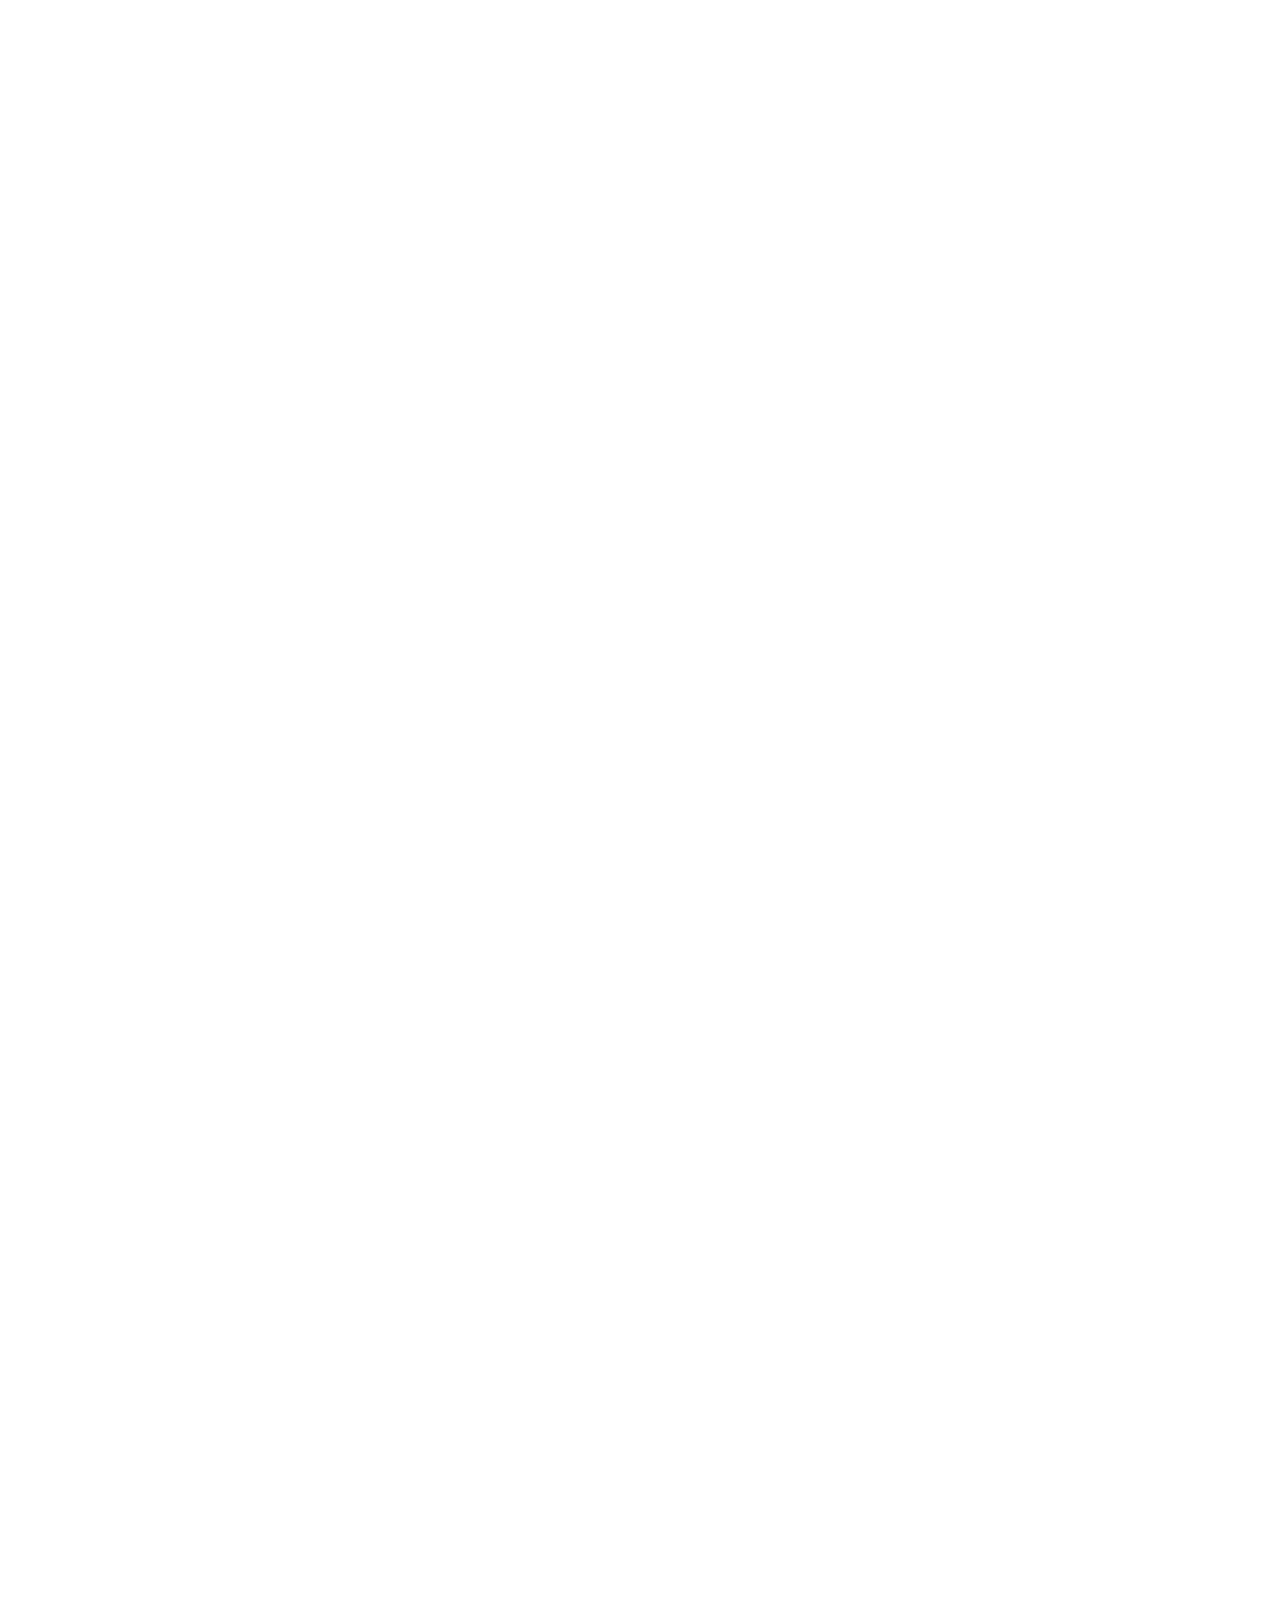
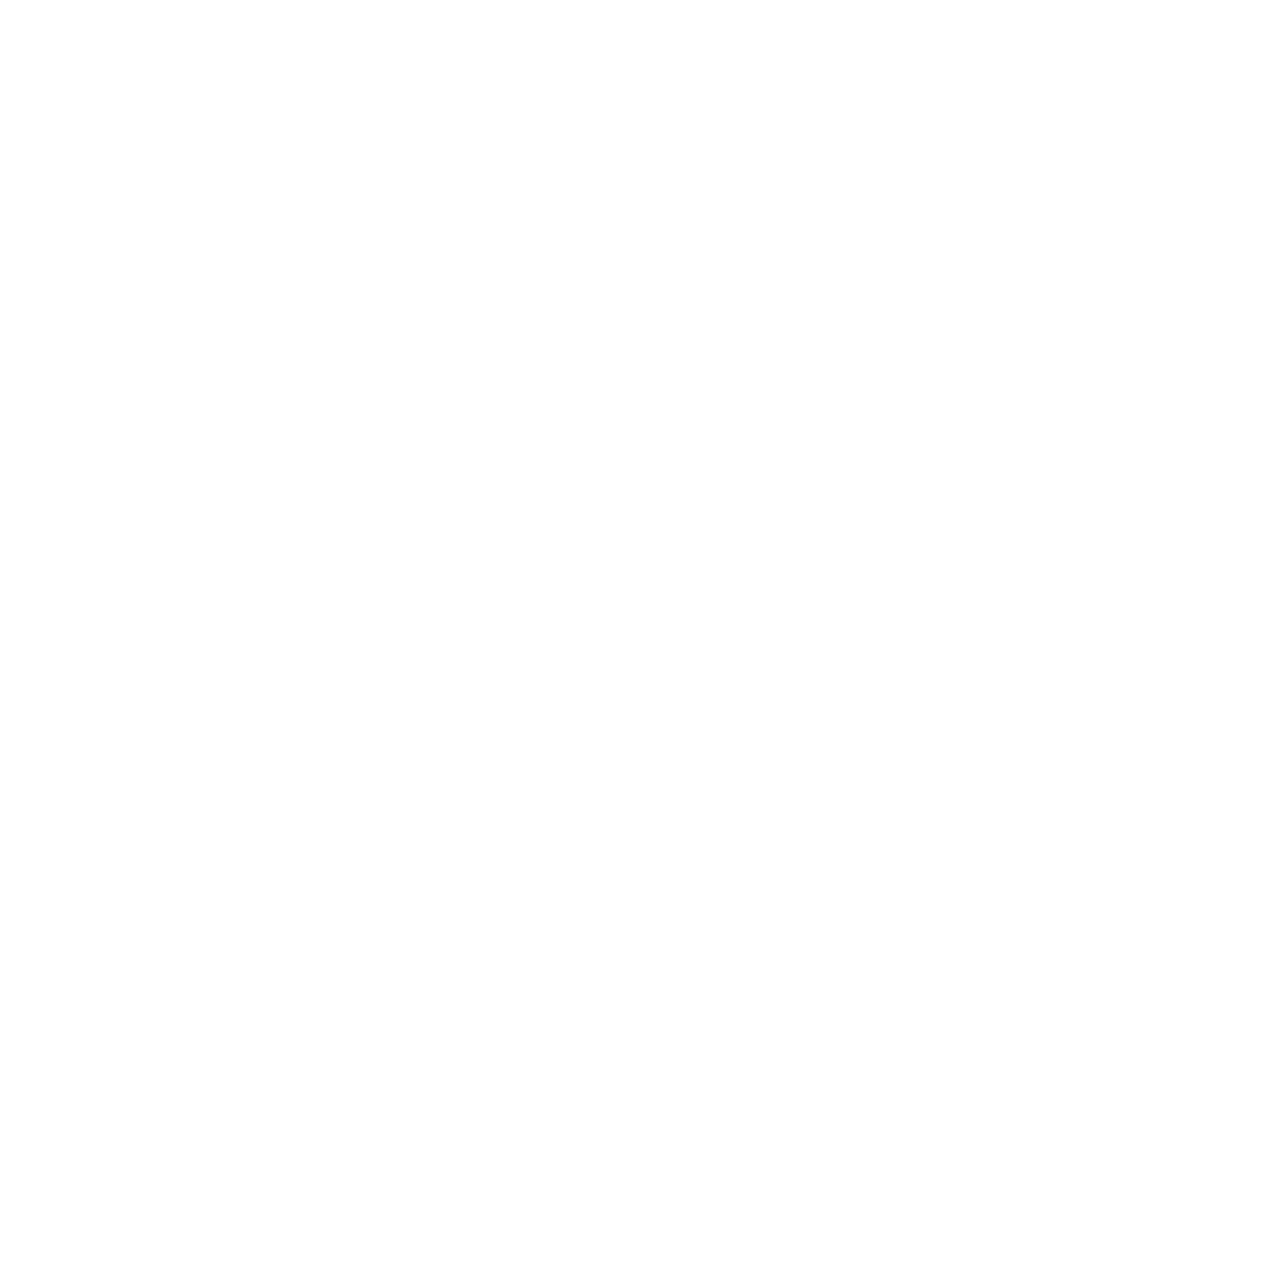
==== commit d76db390: "new" ====
--- a/index.html
+++ b/index.html
@@ -1,1381 +1,9 @@
-<!DOCTYPE html>
-<html lang="ru">
-<head>
-    <!-- META DATA -->
-    <script type="text/javascript">
-        var serviceTopology = {"cacheKillerVersion":"1","staticServerUrl":"https://static.parastorage.com/","usersScriptsRoot":"//static.parastorage.com/services/wix-users/2.660.0","biServerUrl":"https://frog.wix.com/","userServerUrl":"https://users.wix.com/","billingServerUrl":"https://premium.wix.com/","mediaRootUrl":"https://static.wixstatic.com/","logServerUrl":"https://frog.wix.com/plebs","monitoringServerUrl":"https://TODO/","usersClientApiUrl":"https://users.wix.com/wix-users","publicStaticBaseUri":"//static.parastorage.com/services/wix-public/1.253.0","basePublicUrl":"https://www.wix.com/","postLoginUrl":"https://www.wix.com/my-account","postSignUpUrl":"https://www.wix.com/new/account","baseDomain":"wix.com","staticMediaUrl":"https://static.wixstatic.com/media","staticAudioUrl":"https://music.wixstatic.com/mp3","staticDocsUrl":"https://docs.wixstatic.com/ugd","emailServer":"https://assets.wix.com/common-services/notification/invoke","blobUrl":"https://static.parastorage.com/wix_blob","htmlEditorUrl":"http://editor.wix.com/html","siteMembersUrl":"https://users.wix.com/wix-sm","scriptsLocationMap":{"automation":"https://static.parastorage.com/services/automation/1.23.0","bootstrap":"https://static.parastorage.com/services/bootstrap/2.1229.80","ck-editor":"https://static.parastorage.com/services/ck-editor/1.87.3","core":"https://static.parastorage.com/services/core/2.1229.80","dbsm-editor-app":"https://static.parastorage.com/services/dbsm-editor-app/1.789.0","dbsm-viewer-app":"https://static.parastorage.com/services/dbsm-viewer-app/1.647.0","ecommerce":"https://static.parastorage.com/services/ecommerce/1.203.0","fallback-viewer-app":"https://static.parastorage.com/services/fallback-viewer-app/1.0.0","js-platform-apps-configuration":"https://static.parastorage.com/services/js-platform-apps-configuration/1.118.0","js-wixcode-sdk":"https://static.parastorage.com/services/js-wixcode-sdk/1.383.0","langs":"https://static.parastorage.com/services/langs/2.577.0","linguist-flags":"https://static.parastorage.com/services/linguist-flags/1.84.0","promote-analytics-adapter":"https://static.parastorage.com/services/promote-analytics-adapter/2.172.0","promote-seo-renderer":"https://static.parastorage.com/services/promote-seo-renderer/1.2.0","santa":"https://static.parastorage.com/services/santa/1.7901.2","santa-langs":"https://static.parastorage.com/services/santa-langs/1.5196.0","santa-resources":"https://static.parastorage.com/services/santa-resources/1.2.0","santa-site-auth-module":"https://static.parastorage.com/services/santa-site-auth-module/1.9.0","semi-native-sdk":"https://static.parastorage.com/services/semi-native-sdk/1.8.0","sitemembers":"https://static.parastorage.com/services/sm-js-sdk/1.31.0","skins":"https://static.parastorage.com/services/skins/2.1229.80","tpa":"https://static.parastorage.com/services/tpa/2.1065.0","web":"https://static.parastorage.com/services/web/2.1229.80","wix-bolt":"https://static.parastorage.com/services/wix-bolt/1.3367.0","wix-code-platform":"https://static.parastorage.com/services/wix-code-platform/1.228.0","wix-code-viewer-app":"https://static.parastorage.com/services/wix-code-viewer-app/1.202.0","wix-music-embed":"https://static.parastorage.com/services/wix-music-embed/1.26.0","wix-ui-santa":"https://static.parastorage.com/services/wix-ui-santa/1.262.0","wixapps":"https://static.parastorage.com/services/wixapps/2.486.0","wixcode-namespaces":"https://static.parastorage.com/services/wixcode-namespaces/1.161.0"},"developerMode":false,"productionMode":true,"staticServerFallbackUrl":"https://sslstatic.wix.com/","staticVideoUrl":"https://video.wixstatic.com/","cloudStorageUrl":"https://static.wixstatic.com/","usersDomainUrl":"https://users.wix.com/wix-users","scriptsDomainUrl":"https://static.parastorage.com/","userFilesUrl":"https://static.parastorage.com/","staticHTMLComponentUrl":"https://jshsh6-wixsite-com.filesusr.com/","secured":true,"ecommerceCheckoutUrl":"https://www.safer-checkout.com/","premiumServerUrl":"https://premium.wix.com/","digitalGoodsServerUrl":"https://dgs.wixapps.net/","wixCloudBaseDomain":"wix-code.com","mailServiceSuffix":"/_api/common-services/notification/invoke","staticVideoHeadRequestUrl":"https://storage.googleapis.com/video.wixstatic.com","protectedPageResolverUrl":"https://site-pages.wix.com/_api/wix-public-html-info-webapp/resolve_protected_page_urls","mediaUploadServerUrl":"https://files.wix.com/","siteAssetsServerUrl":"https://siteassets.parastorage.com/pages","staticServerWixDomainUrl":"https://www.wix.com/_partials","adaptiveVideoDomain":"https://files.wix.com/","scriptsVersionsMap":{"santa-data-fixer":"1.446.0","santa-site-metadata":"1.337.0","santa-main-r":"1.100.0","ghostable-structure-builder":"1.30.0","viewer-view-mode-json":"1.20.0","stylable-santa-flatten":"1.0.18"},"publicStaticsUrl":"//static.parastorage.com/services/wix-public/1.253.0"};
-        var santaModels = true;
-        var isStreaming = true;
-        var rendererModel = {"metaSiteId":"c45eb4bf-4fd9-4729-a43f-723ff53d0d8f","siteInfo":{"documentType":"UGC","applicationType":"HtmlWeb","siteId":"afd0ef25-74ae-40d9-a98e-0901fd165fde","siteTitleSEO":"Phoenix Games"},"clientSpecMap":{"2644":{"type":"public","applicationId":2644,"appDefinitionId":"14409595-f076-4753-8303-9a86f9f71469","appDefinitionName":"Wix Video","instance":"inf2UtnK5z_ccnNuYy-k8Lx6NYKf4jfmfRDE_I3X9Kc.[base64]","instanceId":"3f894260-964c-40bd-9a90-e93ac94dbdeb","sectionPublished":true,"sectionMobilePublished":false,"sectionSeoEnabled":true,"widgets":{"144097ea-fea0-498e-ade7-e6de40127106":{"widgetUrl":"https:\/\/vod-server.wix.com\/widget.html","widgetId":"144097ea-fea0-498e-ade7-e6de40127106","refreshOnWidthChange":true,"mobileUrl":"https:\/\/vod-server.wix.com\/mobile.html","published":true,"mobilePublished":true,"seoEnabled":true,"preFetch":false,"shouldBeStretchedByDefault":false,"shouldBeStretchedByDefaultMobile":true,"componentFields":{"useSsrSeo":true,"mobileSettingsEnabled":true},"tpaWidgetId":"wix_vod_develop","default":true}},"appRequirements":{"requireSiteMembers":false},"isWixTPA":true,"installedAtDashboard":true,"permissions":{"revoked":false},"appFields":{}},"5":{"type":"public","applicationId":5,"appDefinitionId":"13ee94c1-b635-8505-3391-97919052c16f","appDefinitionName":"Wix Invoices","instance":"omvoanmP2F9khQ56-458A4CCoksFwu9jQQCFHQ2mijc.[base64]","instanceId":"0b0a09fd-207b-4e07-9189-5b80760303f6","sectionPublished":true,"sectionMobilePublished":false,"sectionSeoEnabled":true,"widgets":{},"appRequirements":{"requireSiteMembers":false},"isWixTPA":true,"installedAtDashboard":true,"permissions":{"revoked":false},"appFields":null},"10":{"type":"public","applicationId":10,"appDefinitionId":"14b89688-9b25-5214-d1cb-a3fb9683618b","appDefinitionName":"Mobile App-Social Posts","instance":"EfmiDL8ooZHsL5WTJCzcz91GF0WaS0hAPh4bdAI-6Wk.[base64]","instanceId":"1ba29f75-5b15-4d97-9ac9-13d120e4a9ec","sectionPublished":true,"sectionMobilePublished":false,"sectionSeoEnabled":true,"widgets":{},"appRequirements":{"requireSiteMembers":false},"isWixTPA":true,"installedAtDashboard":true,"permissions":{"revoked":false},"appFields":{}},"14":{"type":"public","applicationId":14,"appDefinitionId":"139ef4fa-c108-8f9a-c7be-d5f492a2c939","appDefinitionName":"Automated Emails","instance":"WdHSlpV3Duj9WsaOfYIC-4yRYgUQ7Zh96aJfSzPALxY.[base64]","instanceId":"2ab3c526-6f36-4811-84ce-8a46a96e95fe","sectionPublished":true,"sectionMobilePublished":false,"sectionSeoEnabled":true,"widgets":{},"appRequirements":{"requireSiteMembers":false},"isWixTPA":true,"installedAtDashboard":true,"permissions":{"revoked":false}},"1875":{"type":"public","applicationId":1875,"appDefinitionId":"14517e1a-3ff0-af98-408e-2bd6953c36a2","appDefinitionName":"Wix Chat","instance":"-JW39sGpySv5uP5wsJdByGJOjiE5inIdOhdBFri_b8M.[base64]","instanceId":"750d7bff-0599-4aaf-a22a-bff8018703d3","sectionPublished":true,"sectionMobilePublished":false,"sectionSeoEnabled":true,"widgets":{"14517f3f-ffc5-eced-f592-980aaa0bbb5c":{"widgetUrl":"https:\/\/engage.wixapps.net\/_api\/crm-inbox-server\/chat\/renderPublic\/index","widgetId":"14517f3f-ffc5-eced-f592-980aaa0bbb5c","refreshOnWidthChange":true,"gluedOptions":{"placement":"BOTTOM_RIGHT","verticalMargin":0.0,"horizontalMargin":0.0},"published":true,"mobilePublished":false,"seoEnabled":true,"preFetch":false,"shouldBeStretchedByDefault":false,"shouldBeStretchedByDefaultMobile":false,"componentFields":{},"tpaWidgetId":"wix_visitors","default":true}},"appRequirements":{"requireSiteMembers":false},"isWixTPA":true,"installedAtDashboard":false,"permissions":{"revoked":true},"appFields":{"featuresForNewPackagePicker":[{"forPackages":[{"packageId":"Professional","value":"50"},{"packageId":"Sales","value":"150"},{"packageId":"Teams","value":"Unlimited"}]},{"forPackages":[{"packageId":"Professional","value":"true"},{"packageId":"Sales","value":"true"},{"packageId":"Teams","value":"true"}]},{"forPackages":[{"packageId":"Professional","value":"true"},{"packageId":"Sales","value":"true"},{"packageId":"Teams","value":"true"}]},{"forPackages":[{"packageId":"Professional","value":"true"},{"packageId":"Sales","value":"true"},{"packageId":"Teams","value":"true"}]},{"forPackages":[{"packageId":"Professional","value":"true"},{"packageId":"Sales","value":"true"},{"packageId":"Teams","value":"true"}]},{"forPackages":[{"packageId":"Professional","value":"true"},{"packageId":"Sales","value":"true"},{"packageId":"Teams","value":"true"}]},{"forPackages":[{"packageId":"Professional","value":"true"},{"packageId":"Sales","value":"true"},{"packageId":"Teams","value":"true"}]},{"forPackages":[{"packageId":"Professional","value":"true"},{"packageId":"Sales","value":"true"},{"packageId":"Teams","value":"true"}]},{"forPackages":[{"packageId":"Sales","value":"true"},{"packageId":"Teams","value":"true"}]},{"forPackages":[{"packageId":"Teams","value":"true"}]}],"mostPopularPackage":"Sales","premiumBundle":{"parentAppId":"ee21fe60-48c5-45e9-95f4-6ca8f9b1c9d9","parentAppSlug":"ee21fe60-48c5-45e9-95f4-6ca8f9b1c9d9"},"platform":{"optionalApplication":true,"viewerScriptUrl":"https:\/\/static.parastorage.com\/services\/chat-worker\/1.81.0\/viewer-script.bundle.min.js"}}},"6":{"type":"public","applicationId":6,"appDefinitionId":"150ae7ee-c74a-eecd-d3d7-2112895b988a","appDefinitionName":"Marketing Integration","instance":"cwpz0Osn-zAC84ADjS7E9Y-TtLX_YZ0kmnIEdXSsvVc.[base64]","instanceId":"4c054407-beee-4fd8-9cb9-6623b669a5b6","sectionPublished":true,"sectionMobilePublished":false,"sectionSeoEnabled":true,"widgets":{},"appRequirements":{"requireSiteMembers":false},"isWixTPA":true,"installedAtDashboard":true,"permissions":{"revoked":false},"appFields":{}},"21":{"type":"public","applicationId":21,"appDefinitionId":"14271d6f-ba62-d045-549b-ab972ae1f70e","appDefinitionName":"Wix Pro Gallery","instance":"NKtmFxCzAOFpequ5S_wgScyxStLBbzpwZhJURua2ukw.[base64]","instanceId":"68608fc6-cd48-4b96-a944-d1d7be5836bd","appWorkerUrl":"https:\/\/progallery.wix.com\/worker.html","sectionPublished":true,"sectionMobilePublished":false,"sectionSeoEnabled":true,"widgets":{"142bb34d-3439-576a-7118-683e690a1e0d":{"widgetUrl":"https:\/\/progallery.wix.com\/gallery.html","widgetId":"142bb34d-3439-576a-7118-683e690a1e0d","refreshOnWidthChange":true,"mobileUrl":"https:\/\/progallery.wix.com\/gallery.html","published":true,"mobilePublished":true,"seoEnabled":true,"preFetch":false,"shouldBeStretchedByDefault":true,"shouldBeStretchedByDefaultMobile":false,"componentFields":{"useSsrSeo":true,"mobileSettingsEnabled":true,"componentUrl":"https:\/\/static.parastorage.com\/services\/pro-gallery-santa-wrapper\/1.487.0\/viewer.bundle.min.js"},"tpaWidgetId":"pro-gallery","default":true},"14f7938f-fa9a-e9e3-3a24-089172dccb28":{"widgetUrl":"https:\/\/progallery.wix.com\/checkout","widgetId":"14f7938f-fa9a-e9e3-3a24-089172dccb28","refreshOnWidthChange":true,"mobileUrl":"https:\/\/progallery.wix.com\/checkout","appPage":{"id":"checkout_page","name":"Checkout Page","defaultPage":"","hidden":true,"multiInstanceEnabled":false,"order":2,"indexable":true,"fullPage":true,"landingPageInMobile":true,"hideFromMenu":true},"published":true,"mobilePublished":true,"seoEnabled":false,"preFetch":true,"shouldBeStretchedByDefault":true,"shouldBeStretchedByDefaultMobile":false,"componentFields":{},"default":false},"1491fc25-fcd2-9c08-c74f-67b98b69ac4a":{"widgetUrl":"https:\/\/progallery.wix.com\/multishare.html","widgetId":"1491fc25-fcd2-9c08-c74f-67b98b69ac4a","refreshOnWidthChange":true,"mobileUrl":"https:\/\/progallery.wix.com\/multishare.html","published":true,"mobilePublished":true,"seoEnabled":true,"preFetch":false,"shouldBeStretchedByDefault":false,"shouldBeStretchedByDefaultMobile":true,"componentFields":{},"tpaWidgetId":"multishare_widget","default":false},"14f793c4-68e4-1d4f-3a24-089172dccb28":{"widgetUrl":"https:\/\/progallery.wix.com\/thankyou","widgetId":"14f793c4-68e4-1d4f-3a24-089172dccb28","refreshOnWidthChange":true,"mobileUrl":"https:\/\/progallery.wix.com\/thankyou","appPage":{"id":"thank_you_page","name":"Thank you Page","defaultPage":"","hidden":true,"multiInstanceEnabled":false,"order":3,"indexable":true,"fullPage":false,"landingPageInMobile":false,"hideFromMenu":true},"published":true,"mobilePublished":true,"seoEnabled":false,"preFetch":false,"shouldBeStretchedByDefault":true,"shouldBeStretchedByDefaultMobile":false,"componentFields":{},"default":false},"14f79354-c828-13e0-1246-058b79e70c1a":{"widgetUrl":"https:\/\/progallery.wix.com\/cart.html","widgetId":"14f79354-c828-13e0-1246-058b79e70c1a","refreshOnWidthChange":true,"mobileUrl":"https:\/\/progallery.wix.com\/cart.html","published":true,"mobilePublished":true,"seoEnabled":false,"preFetch":false,"shouldBeStretchedByDefault":false,"shouldBeStretchedByDefaultMobile":false,"componentFields":{},"tpaWidgetId":"cart","default":false},"144f04b9-aab4-fde7-179b-780c11da4f46":{"widgetUrl":"https:\/\/progallery.wix.com\/fullscreen","widgetId":"144f04b9-aab4-fde7-179b-780c11da4f46","refreshOnWidthChange":true,"mobileUrl":"https:\/\/progallery.wix.com\/fullscreen","appPage":{"id":"fullscreen_page","name":"Fullscreen Page","defaultPage":"","hidden":true,"multiInstanceEnabled":false,"order":1,"indexable":true,"fullPage":true,"landingPageInMobile":false,"hideFromMenu":true},"published":true,"mobilePublished":true,"seoEnabled":true,"preFetch":false,"shouldBeStretchedByDefault":true,"shouldBeStretchedByDefaultMobile":false,"componentFields":{"useSsrSeo":true},"default":false}},"appRequirements":{"requireSiteMembers":false},"isWixTPA":true,"installedAtDashboard":false,"permissions":{"revoked":false},"appFields":{"platform":{"baseUrls":{"santaWrapperBaseUrl":"https:\/\/static.parastorage.com\/services\/pro-gallery-santa-wrapper\/1.487.0\/"},"viewerScriptUrl":"https:\/\/static.parastorage.com\/services\/pro-gallery-santa-wrapper\/1.487.0\/viewerScript.bundle.min.js"}}},"9":{"type":"public","applicationId":9,"appDefinitionId":"1480c568-5cbd-9392-5604-1148f5faffa0","appDefinitionName":"Get Found on Google","instance":"oG83IV9jRmrEj9BcniySA4oEyHCQOSGW-5iqaXwDTls.[base64]","instanceId":"60d1a341-cb9f-400d-b1bb-eddac9cf89a1","sectionPublished":true,"sectionMobilePublished":false,"sectionSeoEnabled":true,"widgets":{},"appRequirements":{"requireSiteMembers":false},"isWixTPA":true,"installedAtDashboard":true,"permissions":{"revoked":false},"appFields":{}},"13":{"type":"sitemembers","applicationId":13,"collectionType":"Open","collectionFormFace":"Register","collectionExposure":"Public","smcollectionId":"dc871a0f-f9f3-49df-9e63-9101e1390a40"},"12":{"type":"public","applicationId":12,"appDefinitionId":"146c0d71-352e-4464-9a03-2e868aabe7b9","appDefinitionName":"Ascend Tasks","instance":"U4o9DhBiwPkiWyyVrhfAKTjGO6S6yDoPa4aM8pjyMtw.[base64]","instanceId":"ff52ee59-307b-4783-9dac-a153d918fd1a","sectionPublished":true,"sectionMobilePublished":false,"sectionSeoEnabled":true,"widgets":{},"appRequirements":{"requireSiteMembers":false},"isWixTPA":true,"installedAtDashboard":true,"permissions":{"revoked":false},"appFields":{}},"7":{"type":"public","applicationId":7,"appDefinitionId":"55cd9036-36bb-480b-8ddc-afda3cb2eb8d","appDefinitionName":"PriceQuotes","instance":"Vy5KeGZUVDDri3csLA5cbBkiiDaJRQ3hK3ihyfZFj6w.[base64]","instanceId":"a425c830-30c5-4640-9224-2fb3cb107d8d","sectionPublished":true,"sectionMobilePublished":false,"sectionSeoEnabled":true,"widgets":{},"appRequirements":{"requireSiteMembers":false},"isWixTPA":true,"installedAtDashboard":true,"permissions":{"revoked":false},"appFields":{}},"-666":{"type":"metasite","metaSiteId":"c45eb4bf-4fd9-4729-a43f-723ff53d0d8f","appDefId":"22bef345-3c5b-4c18-b782-74d4085112ff","instance":"sRRfa37iWUk1CgBonL2RG9VoffYQ2lUZSHje-aLDr80.[base64]","appDefinitionId":"22bef345-3c5b-4c18-b782-74d4085112ff","applicationId":-666},"3":{"type":"public","applicationId":3,"appDefinitionId":"14bca956-e09f-f4d6-14d7-466cb3f09103","appDefinitionName":"Wix Cashier","instance":"2P5f_Fw_e8HaZJMWZ-I2DPELbVyL9OKRPClU7X7ki1M.[base64]","instanceId":"68c35aca-b5ff-4b83-a64b-a66c00298147","sectionPublished":true,"sectionMobilePublished":false,"sectionSeoEnabled":true,"widgets":{},"appRequirements":{"requireSiteMembers":false},"isWixTPA":true,"installedAtDashboard":true,"permissions":{"revoked":false}},"18":{"type":"public","applicationId":18,"appDefinitionId":"ea2821fc-7d97-40a9-9f75-772f29178430","appDefinitionName":"Workflows","instance":"FekaCpSzktQt7qkwKtyyrvpsDgp_jfVR9bnO826TbyU.[base64]","instanceId":"db5f3612-ac5f-4fa8-af4b-3b95c14f2a20","sectionPublished":true,"sectionMobilePublished":false,"sectionSeoEnabled":true,"widgets":{},"appRequirements":{"requireSiteMembers":false},"isWixTPA":true,"installedAtDashboard":true,"permissions":{"revoked":false},"appFields":{}},"16":{"type":"public","applicationId":16,"appDefinitionId":"e3118e0a-b1c1-4e1d-b67d-ddf0cb92309b","appDefinitionName":"Promote VideoMaker Home","instance":"aBVvNNxCKyD2saB5PvyWQBE_AZWUnwwUtbeGztYCUpw.[base64]","instanceId":"23dbd8d3-537a-40c9-9a64-183db896133e","sectionPublished":true,"sectionMobilePublished":false,"sectionSeoEnabled":true,"widgets":{},"appRequirements":{"requireSiteMembers":false},"isWixTPA":true,"installedAtDashboard":true,"permissions":{"revoked":false},"appFields":{}},"11":{"type":"public","applicationId":11,"appDefinitionId":"135c3d92-0fea-1f9d-2ba5-2a1dfb04297e","appDefinitionName":"Email Marketing","instance":"t65FfeuJmxenT2LREUpURU3XSujfDtQoICI_r4885Po.[base64]","instanceId":"e8647a04-5ba1-4f95-9357-f0cfde13b9ec","sectionPublished":true,"sectionMobilePublished":false,"sectionSeoEnabled":true,"widgets":{"141995eb-c700-8487-6366-a482f7432e2b":{"widgetUrl":"https:\/\/so-feed.codev.wixapps.net\/widget","widgetId":"141995eb-c700-8487-6366-a482f7432e2b","refreshOnWidthChange":true,"mobileUrl":"https:\/\/so-feed.codev.wixapps.net\/widget","published":true,"mobilePublished":true,"seoEnabled":true,"preFetch":false,"shouldBeStretchedByDefault":false,"shouldBeStretchedByDefaultMobile":false,"componentFields":{},"tpaWidgetId":"shoutout_feed","default":true}},"appRequirements":{"requireSiteMembers":false},"isWixTPA":true,"installedAtDashboard":true,"permissions":{"revoked":false},"appFields":{"premiumBundle":{"parentAppId":"ee21fe60-48c5-45e9-95f4-6ca8f9b1c9d9","parentAppSlug":"ee21fe60-48c5-45e9-95f4-6ca8f9b1c9d9"}}},"8":{"type":"public","applicationId":8,"appDefinitionId":"f123e8f1-4350-4c9b-b269-04adfadda977","appDefinitionName":"Promote Home","instance":"Lkw6y5bM0Tg39NSiIcf0jkAM7nILLCxWU8s_MWm626Y.[base64]","instanceId":"27abf573-078d-47fa-9950-e75329213e03","sectionPublished":true,"sectionMobilePublished":false,"sectionSeoEnabled":true,"widgets":{},"appRequirements":{"requireSiteMembers":false},"isWixTPA":true,"installedAtDashboard":true,"permissions":{"revoked":false},"appFields":{}},"19":{"type":"onboarding","applicationId":19,"storyId":"86bd507b-8ef6-48d2-8600-566570b2f434","inUse":true},"4":{"type":"public","applicationId":4,"appDefinitionId":"141fbfae-511e-6817-c9f0-48993a7547d1","appDefinitionName":"Inbox","instance":"pSCmfpzXgWX6fg4SlIoiiPVFHXpBS6JMcek0rPhWuNo.[base64]","instanceId":"cd25af36-54d3-45bc-8318-ea273a120d92","sectionPublished":true,"sectionMobilePublished":false,"sectionSeoEnabled":true,"widgets":{},"appRequirements":{"requireSiteMembers":false},"isWixTPA":true,"installedAtDashboard":true,"permissions":{"revoked":false},"appFields":null}},"premiumFeatures":[],"geo":"UKR","languageCode":"ru","previewMode":false,"userId":"a7b41661-d379-4b9f-862e-7946407c1f91","siteMetaData":{"preloader":{"uri":"","enabled":false},"adaptiveMobileOn":true,"quickActions":{"socialLinks":[],"colorScheme":"dark","configuration":{"quickActionsMenuEnabled":false,"navigationMenuEnabled":true,"phoneEnabled":false,"emailEnabled":false,"addressEnabled":false,"socialLinksEnabled":false}},"contactInfo":{"companyName":"","phone":"","fax":"","email":"","address":""},"renderHints":{"containsTPA":true,"isMeshReady":true,"containsAppPart":false,"containsAppPart2":false}},"runningExperiments":{"sv_comboboxPlaceholderStyle":"new","ds_saveChangesBeforePublish":"new","sv_includeRavenInPreview":"new","useNewWUSDropdown":"old","useEarlyLinkCheck":"new","moveCustomStyleFromMasterPage":"500","helveticaCssInRenderer":"new","sv_contactFormFinalMigrationEditor":"new","se_lineComponent":"new","bv_platform_report_fedops":"new","sv_loginSocialBarSelect":"new","fixSOSPData":"new","sv_tpaExternalIdPreventRefresh":"new","removeBadlyDuplicatedPages":"new","sv_autoSaveNoMobileMerge":"new","preloadBoltScript":"new","prefetchBoltWorker":"new","sv_reportIframeStartLoadingInWarmup":"new","sv_ampLinkTag":"new","bv_layout_props":"new","sv_newTPANativeDataFlow":"new","sv_contactFormUseFormBuilderSubmit":"new","sv_wixSiteUrlFallback":"new","sv_ssrNoPagesData":"new","sv_twitterMetaTags":"new","sv_addPropsToHostInNativeComponent":"old","sv_dontDeleteSvSessionCookieOnLogout":"new","enableAddMissingStyleFixer":"new","sv_moveWixCodeToViewerApp":"new","sv_addSiteRevisionToMembersCalls":"new","sv_googleMapsRevamp":"new","AlwaysUploadToSiteMedia":"new","se_appBuilderPropertyAsSchema":"new","se_santaMembers":"new","preconnectTPA":"new","sv_fixedMobileHeader":"new","sv_ssrLoadArtStore":"new","preconnectApps":"new","bv_wixImage":"new","sv_tpaInnerRouteNavigation":"new","sv_stripColumnContainerWidthFixer":"old","sv_blogSocialCounters":"new","sv_meshReadyFallback":"new","sv_useJsonForCloningPageData":"new","sv_meshLayout":"new","sv_loadUserGeneratedAppsAfterBootstrap":"new","sv_resetHtmlCompOnEditorPreviewTransition":"new","sv_ssr_image_src":"new","ssrFontShortcut":"new","sv_tpaStateChangedEvent":"new","sv_multilingualSubDomains":"old","sv_soapReorderFixer":"new","sv_controllerScripts":"new","wixCodeNoIframe":"new","useRegExpForFontsParse":"new","extractPageRefsOnSave":"new","sv_moveRouterDataToRGI":"new","sv_tpaInnerRouteWorker":"new","sv_nativeComponents":"new","bv_test_shtaweem":"new","useFontFaceSet":"new","ds_componentSkinDataFixer":"report","useModernBundle":"new","sv_postmessage_security":"new","bv_use_seo_patterns":"new","sv_enableBackgroundVideoOnTablet":"new","sv_tpaAddChatApp":"new","sv_restoreAutosaveWhenMobileFails":"new","reportBiErrorWhenAddingCompWithCustomeStyleId":"new","sv_pass_booking_initial_instance_before_save":"new","sv_ssrLoadGetSubscrbers":"new","sv_fasterPagesDataOnLoad":"new","ds_updateAnchorsOnlyOnNavigation":"new","displayWixAdsNewVersion":"new","repeater_anchors_a11y":"new","sv_useBackendGoogleOAuthFlow":"new","sv_bookingsFES":"new","sv_patchDataDisablesMobileHintsInit":"new","bv_nativeComponents":"new","sv_videobox_mobile":"new","oneAppWixAds":"true","sv_image_name_url":"new","ADI_MoveCustomStyleFromMasterPage":"new","settleInServer":"new","xsrfHeaderOnPostRequests":"new","preloadBoltScriptExtra":"new","sv_tpaSectionUrlByWidget":"new","sv_reparentMobileSOAP":"new","sv_loadGhostStructure":"new","specs.wus.useNewDropdown":"false","bv_support_ooi_for_seo":"new","sv_meshcors":"new","fontCssInRenderer":"new","sv_contactFormAscendEmail":"new","bv_pageJsonByViewMode":"new","se_autosavePlatform":"new","sv_ssrCache":"new"},"urlFormatModel":{"format":"slash","forbiddenPageUriSEOs":["app","apps","_api","robots.txt","sitemap.xml","feed.xml","sites"],"pageIdToResolvedUriSEO":{}},"passwordProtectedPages":[],"useSandboxInHTMLComp":true,"siteMediaToken":"eyJhbGciOiJIUzI1NiJ9.[base64].ts5TL9yEu0o0GePWp2gSLXBZ4Gh7yXT3io-clqwINrA","mediaAuthToken":"eyJhbGciOiJIUzI1NiJ9.[base64].vAHNrOPr8JAiSfpcSRZZ1XH-HkDs5zRSGwzK4aKrwCU","pagesPlatformApplications":{},"sitePropertiesInfo":{"siteDisplayName":"Phoenix Games"},"seo":false,"pageList":{"pages":[{"pageId":"kpi2a","title":"Мой компьютер","pageUriSEO":"moj-kompyuter","pageJsonFileName":"a7b416_9bc853ef5392e14da998bc2646034632_113.json"},{"pageId":"u6cx8","title":"О себе","pageUriSEO":"o-sebe","pageJsonFileName":"a7b416_8e0ac2efffcf93a33303ec003e7b402a_113.json"},{"pageId":"xcbc8","title":"Fullscreen Page","pageUriSEO":"fullscreen-page","pageJsonFileName":"a7b416_b844f98185f84d7f117ab20eae012751_60.json"},{"pageId":"xizy1","title":"Главная","pageUriSEO":"phoenixgames","pageJsonFileName":"a7b416_3b1e0fcdecc3784f6db4f526e69a534b_113.json"},{"pageId":"y2qia","title":"Про меня","pageUriSEO":"pro-menya","pageJsonFileName":"a7b416_72308e58b0b2f65237d0b2e19dd7210e_113.json"}],"mainPageId":"xizy1","masterPageJsonFileName":"a7b416_e9fd00486a60def616bbe4e6c022309a_113.json","topology":[{"baseUrl":"https:\/\/static.wixstatic.com\/","parts":"sites\/{filename}.z?v=3"},{"baseUrl":"https:\/\/staticorigin.wixstatic.com\/","parts":"sites\/{filename}.z?v=3"},{"baseUrl":"https:\/\/fallback.wix.com\/","parts":"wix-html-editor-pages-webapp\/page\/{filename}"}],"fixedPagePath":{"baseUrl":"siteassets.parastorage.com\/pages","parts":"\/fixedData?ck={ck}&experiments={experiments}&isHttps={isHttps}&isUrlMigrated={isUrlMigrated}&metaSiteId={metaSiteId}&pageId={pageId}&quickActionsMenuEnabled={quickActionsMenuEnabled}&siteId=afd0ef25-74ae-40d9-a98e-0901fd165fdev=3&version={version}"}},"landingPageId":"xizy1"};
-        var publicModel = {"domain":"wixsite.com","externalBaseUrl":"https:\/\/jshsh6.wixsite.com\/website","unicodeExternalBaseUrl":"https:\/\/jshsh6.wixsite.com\/website","timeSincePublish":31651,"favicon":"","deviceInfo":{"deviceType":"Desktop","browserType":"Chrome","browserVersion":76},"siteRevision":113,"siteCacheRevision":1565656379774,"sessionInfo":{"hs":-1994983234,"svSession":"7d7f636f124236bc7284563414566447a3b70cb20b4d90b581db30250a0ed878bfd454feee4348c22bc5397bbf0b53c81e60994d53964e647acf431e4f798bcdce189aa388762f762fc29aa4289953a933bae8215aa377309d6f012dbe6a04aa","ctToken":"[base64]","isAnonymous":false,"visitorId":"7d43ca25-627e-49c1-9ca0-ed5f306a728f"},"metaSiteFlags":[],"siteMembersProtectedPages":[],"indexable":true,"hasBlogAmp":false,"renderTime":1565656408272,"siteDisplayName":"Phoenix Games","siteAssets":{"cacheVersions":{"dataFixer":1}},"siteMeshReady":true,"layoutMechanism":"MESH","requestId":"1565657367.0198607694915110915","newDeviceInfo":{"uaString":"Mozilla\/5.0 (Windows NT 10.0; Win64; x64) AppleWebKit\/537.36 (KHTML, like Gecko) Chrome\/76.0.3809.100 Safari\/537.36","os":{"type":"Windows","name":"Windows 10"},"browser":{"type":"Chrome","name":"Chrome 76.0.3809.100","major":76},"engine":{"type":"WebKit"},"deviceClass":{"type":"Desktop"}}};
-
-        var googleAnalytics = "";
-        var ipAnonymization = false;
-
-        var googleRemarketing = "";
-        var googleTagManager = "";
-        var facebookRemarketing = "";
-        var yandexMetrika = "";
-    </script>
-    
-    
-    <script>
-        var wixBiSession = {
-            initialTimestamp: Date.now()
-            , ssrRequestTimestamp: 1565656408300
-            , requestId: publicModel.requestId
-            , viewerSessionId: 'xxxxxxxx-xxxx-4xxx-yxxx-xxxxxxxxxxxx'.replace(/[xy]/g,function(c){var r=Math.random()*16|0,v=c=='x'?r:(r&0x3|0x8);return v.toString(16);})
-            , sessionId: 'bccf3118-7ff0-497f-a871-2ab861a09e6d'
-            , initialRequestTimestamp: performance.timeOrigin ? performance.timeOrigin : Date.now() - performance.now()
-            , visitorId: publicModel.sessionInfo.visitorId
-            
-            , is_rollout: 0
-            , is_platform_loaded: 1
-            , suppressbi: false
-            , dc: '42'
-            , renderType: 'bolt'
-            , siteRevision: '113'
-            , siteCacheRevision: '1565656379774'
-            , wixBoltExclusionReason: ''
-            , wixBoltExclusionReasonMoreInfo: ''
-            , checkVisibility: (function () {
-                var alwaysVisible = document.hidden !== true;
-                function checkVisibility() {
-                    alwaysVisible = alwaysVisible && document.hidden !== true;
-                    return alwaysVisible;
-                }
-                document.addEventListener('visibilitychange', checkVisibility, false);
-                return checkVisibility;
-            })()
-            , sendBeacon: function (url) {
-                if (!wixBiSession.suppressbi) {
-                    var sent = false;
-                    try {
-                        sent = navigator.sendBeacon(url);
-                    } catch (e) {}
-                    if (!sent) {
-                        (new Image()).src = url;
-                    }
-                }
-            }
-            , sendBeat: (function () {
-                var beatUrl = 'https://frog.wix.com/bt?src=29&evid=3'
-                    + '&v=1.3367.0'
-                    + '&msid=c45eb4bf-4fd9-4729-a43f-723ff53d0d8f'
-                    + '&isp=0'
-                    + '&st=2'
-                    + '&dc=42'
-                    + '&iss=1'
-                    + '&url=' + encodeURIComponent(location.href.replace(/^http(s)?:\/\/(www\.)?/, ''));
-                var referrer = document.referrer;
-                if (referrer) {
-                    beatUrl += '&ref=' + encodeURIComponent(referrer);
-                }
-                var match = document.cookie.match(/_wixCIDX=([^;]*)/)
-                if (match) {
-                    beatUrl += '&client_id=' + match[1];
-                }
-                var prevMark = 'fetchStart';
-                return function(et, name, extra, isPageEvent) {
-                    var tts = Math.round(performance.now());
-                    var ts = et === 1 ? 0 : Date.now() - wixBiSession.initialTimestamp;
-                    if (name && performance.mark) {
-                        var mark = name + ' (beat ' + et + ')';
-                        performance.mark(mark);
-                        performance.measure('\u2B50' + mark, prevMark, mark);
-                        prevMark = mark;
-                    }
-                    extra = extra || ''
-                    if (extra.indexOf('pn=') === -1) {
-                        extra = '&pn=1' + extra
-                    }
-                    if (extra.indexOf('sr=') === -1 && screen.width) {
-                        extra = '&sr=' + screen.width + 'x' + screen.height + extra;
-                    }
-                    if (screen.availWidth) {
-                        extra = '&sar=' + screen.availWidth + 'x' + screen.availHeight + extra;
-                    }
-                    if (extra.indexOf('wr=') === -1 && window.innerWidth) {
-                        extra = '&wr=' + window.innerWidth + 'x' + window.innerHeight + extra;
-                    }
-                    if (window.outerWidth) {
-                        extra = '&wor=' + window.outerWidth + 'x' + window.outerHeight + extra;
-                    }
-                    if (extra.indexOf('ita=') === -1) {
-                        extra = '&ita=' + (wixBiSession.checkVisibility() ? '1' : '0') + extra
-                    }
-                    if (isPageEvent) {
-                        beatUrl = beatUrl.replace('evid=3', 'evid=5');
-                    }
-                    wixBiSession.sendBeacon(beatUrl
-                        + '&et=' + et
-                        + (name ? '&event_name=' + encodeURIComponent(name) : '')
-                        + '&ts=' + ts
-                        + '&tts=' + tts
-                        + '&vsi=' + wixBiSession.viewerSessionId
-                        + '&rid=' + wixBiSession.requestId
-                        + '&viewer_name=' + encodeURIComponent(wixBiSession.renderType)
-                        + '&is_rollout=' + wixBiSession.is_rollout
-                        + (wixBiSession.sessionId ? '&sessionId=' + wixBiSession.sessionId  : '')
-                        + (wixBiSession.visitorId ? '&vid=' + wixBiSession.visitorId  : '')
-                        + (wixBiSession.siteMemberId ? '&mid=' + wixBiSession.siteMemberId  : '')
-                        + '&is_cached=' + wixBiSession.isCached
-                        + '&caching=' + wixBiSession.caching
-                        + extra
-                    );
-                };
-            })()
-        };
-
-        (function () {
-            var microPop, caching = 'none';
-            var match = document.cookie.match(/ssr-caching="cache,\s*desc=(\w+)(?:,\s*varnish=(\w+))?(?:,\s*dc,\s*desc=(\w+))?(?:"|;|$)/);
-            if (!match && window.PerformanceServerTiming) {
-                match = [];
-                var serverTiming = performance.getEntriesByType('navigation')[0].serverTiming;
-                serverTiming.forEach(function (st) {
-                    switch (st.name) {
-                        case 'cache':
-                            match[1] = st.description;
-                            break;
-                        case 'varnish':
-                            match[2] = st.description;
-                            break;
-                        case 'dc':
-                            microPop = st.description;
-                    }
-                });
-            }
-            if (match && match.length) {
-                caching = match[1] + ',' + (match[2] || 'none');
-                if (!microPop) {
-                    microPop = match[3];
-                }
-            }
-            wixBiSession.caching = caching;
-            wixBiSession.isCached = caching.indexOf("hit") === 0;
-            if (microPop) {
-                wixBiSession.microPop = microPop;
-            }
-        })();
-
-        wixBiSession.sendBeat(1, 'Init');
-    </script>
-    
-    <script type="text/javascript">
-        (function(x,e,o,s,n){var a=window.fedops||{};a.apps=a.apps||{};a.apps[x]={startLoadTime:e&&e.now&&e.now()};try{a.sessionId=o.getItem("fedops.logger.sessionId")}catch(x){}a.sessionId=a.sessionId||wixBiSession.viewerSessionId;window.fedops=a;var d="//frog.wix.com/bolt-performance?appName="+x+"&src=72&evid=21"+'&dc=42'+"&is_rollout="+wixBiSession.is_rollout+ '&st=2'+ '&isp=0'+"&session_id="+a.sessionId+"&_="+s();wixBiSession.sendBeacon(d)})('bolt-viewer',window.performance,window.localStorage,Math.random,window.navigator);
-    </script>
-    
-    
-    
-    
-    
-    
-        <meta name="fragment" content="!"/>
-    
-    
-    <!-- DATA -->
-    <script type="text/javascript">
-        
-            var adData = {};
-            var mobileAdData = {};
-        
-        var usersDomain = "https://users.wix.com/wix-users";
-        
-    </script>
-    
-    
-    
-    
-    
-    
-    
-    
-    
-    
-    
-    <script type="text/javascript">
-      var santaBase = 'https://static.parastorage.com/services/santa/1.7901.2';
-      var boltBase = 'https://static.parastorage.com/services/wix-bolt/1.3367.0';
-    </script>
-    
-
-    
-    
-    
-    <script>
-      var requirejs = {
-        onNodeCreated: function(node) {
-          var src = node.getAttribute('src');
-          var shouldIgnore = ['googletagmanager.com', 'google-analytics.com', 'googleadservices.com', 'doubleclick.net', 'connect.facebook.net'].some(function (domain) {
-              return src.indexOf(domain) !== -1;
-          });
-          if (!shouldIgnore) {
-              node.setAttribute('crossorigin', 'anonymous')
-          }
-        }
-      }
-    </script>
-
-    <script>
-      window.messageBuffer = [];
-      window.messageHandler = function(event) {messageBuffer.push(event)};
-      window.addEventListener('message', window.messageHandler, false);
-    </script>
-
-    
-    <script id="sentry">(function(c,t,u,n,p,l,y,z,v){function e(b){if(!w){w=!0;var d=t.getElementsByTagName(u)[0],a=t.createElement(u);a.src=z;a.crossorigin="anonymous";a.addEventListener("load",function(){try{c[n]=q;c[p]=r;var a=c[l],d=a.init;a.init=function(a){for(var b in a)Object.prototype.hasOwnProperty.call(a,b)&&(v[b]=a[b]);d(v)};B(b,a)}catch(A){console.error(A)}});d.parentNode.insertBefore(a,d)}}function B(b,d){try{for(var a=0;a<b.length;a++)if("function"===typeof b[a])b[a]();var f=m.data,g=!1,h=!1;for(a=0;a<f.length;a++)if(f[a].f){h=
-            !0;var e=f[a];!1===g&&"init"!==e.f&&d.init();g=!0;d[e.f].apply(d,e.a)}!1===h&&d.init();var k=c[n],l=c[p];for(a=0;a<f.length;a++)f[a].e&&k?k.apply(c,f[a].e):f[a].p&&l&&l.apply(c,[f[a].p])}catch(C){console.error(C)}}for(var g=!0,x=!1,k=0;k<document.scripts.length;k++)if(-1<document.scripts[k].src.indexOf(y)){g="no"!==document.scripts[k].getAttribute("data-lazy");break}var w=!1,h=[],m=function(b){(b.e||b.p||b.f&&-1<b.f.indexOf("capture")||b.f&&-1<b.f.indexOf("showReportDialog"))&&g&&e(h);m.data.push(b)};
-            m.data=[];c[l]={onLoad:function(b){h.push(b);g&&!x||e(h)},forceLoad:function(){x=!0;g&&setTimeout(function(){e(h)})}};"init addBreadcrumb captureMessage captureException captureEvent configureScope withScope showReportDialog".split(" ").forEach(function(b){c[l][b]=function(){m({f:b,a:arguments})}});var q=c[n];c[n]=function(b,d,a,f,e){m({e:[].slice.call(arguments)});q&&q.apply(c,arguments)};var r=c[p];c[p]=function(b){m({p:b.reason});r&&r.apply(c,arguments)};g||setTimeout(function(){e(h)})})(window,document,
-            "script","onerror","onunhandledrejection","Sentry","8b4e078a51d04e0e9efdf470027f0ec1","https://browser.sentry-cdn.com/4.6.2/bundle.min.js",{"dsn":"https://8b4e078a51d04e0e9efdf470027f0ec1@sentry.wixpress.com/3"});</script>
-    
-    
-
-    
-        <script async src="https://static.parastorage.com/services/wix-bolt/1.3367.0/bolt-main/app/bolt-custom-elements.min.js" crossorigin="anonymous"></script>
-    
-
-    <script async data-main="https://static.parastorage.com/services/wix-bolt/1.3367.0/bolt-main/app/main-r.min.js" src="https://static.parastorage.com/unpkg/requirejs-bolt@2.3.6/requirejs.min.js"></script>
-
-    
-    
-    
-    
-    <link id="viewerMainStyle" rel="stylesheet" type="text/css" href="https://static.parastorage.com/services/wix-bolt/1.3367.0/node_modules/wix-santa/static/css/viewer.min.css">
-    
-    
-
-    
-    
-
-    
-        
-        <link rel="stylesheet" type="text/css" href="https://static.parastorage.com/services/santa-resources/resources/viewer/user-site-fonts/v7/languages.css">
-        <link rel="stylesheet" type="text/css" href="https://fonts.googleapis.com/css?family=Anton:n,b,i,bi|Basic:n,b,i,bi|Caudex:n,b,i,bi|Chelsea+Market:n,b,i,bi|Corben:n,b,i,bi|EB+Garamond:n,b,i,bi|Enriqueta:n,b,i,bi|Forum:n,b,i,bi|Fredericka+the+Great:n,b,i,bi|Jockey+One:n,b,i,bi|Josefin+Slab:n,b,i,bi|Jura:n,b,i,bi|Kelly+Slab:n,b,i,bi|Marck+Script:n,b,i,bi|Lobster:n,b,i,bi|Mr+De+Haviland:n,b,i,bi|Niconne:n,b,i,bi|Noticia+Text:n,b,i,bi|Overlock:n,b,i,bi|Patrick+Hand:n,b,i,bi|Play:n,b,i,bi|Sarina:n,b,i,bi|Signika:n,b,i,bi|Spinnaker:n,b,i,bi|Monoton:n,b,i,bi|Sacramento:n,b,i,bi|Cookie:n,b,i,bi|Raleway:n,b,i,bi|Open+Sans+Condensed:300:n,b,i,bi|Amatic+SC:n,b,i,bi|Cinzel:n,b,i,bi|Sail:n,b,i,bi|Playfair+Display:n,b,i,bi|Libre+Baskerville:n,b,i,bi|Roboto:n,b,i,bi|Roboto:n,b,i,bi|Roboto:n,b,i,bi|Work+Sans:n,b,i,bi|Work+Sans:n,b,i,bi|Poppins:n,b,i,bi|Poppins:n,b,i,bi|Barlow:n,b,i,bi|Barlow:n,b,i,bi|Oswald:n,b,i,bi|Oswald:n,b,i,bi|Oswald:n,b,i,bi|Cormorant+Garamond:n,b,i,bi|Cormorant+Garamond:n,b,i,bi|Cormorant+Garamond:n,b,i,bi|Playfair+Display:n,b,i,bi|Dancing+Script:n,b,i,bi|Damion:n,b,i,bi|Suez+One:n,b,i,bi|Rozha+One:n,b,i,bi|Raleway:n,b,i,bi|Lato:n,b,i,bi|Questrial:n,b,i,bi|Montserrat:n,b,i,bi|&amp;subset=hebrew,arabic,latin">
-    
-
-    
-
-    
-
-
-    
-
-
-        
-                
-
-
-    
-        
-            <title>Phoenix Games</title>
-        
-            <link rel="canonical" href="C:/Users/Phoenix/Desktop/My site/phoenixgames.html"/>
-        
-            <meta property="og:title" content="Phoenix Games"/>
-        
-            <meta property="og:url" content="C:/Users/Phoenix/Desktop/My site/phoenixgames.html"/>
-        
-            <meta property="og:site_name" content="Phoenix Games"/>
-        
-            <meta property="og:type" content="website"/>
-        
-            <meta name="keywords" content="Новый, гейминга, уровень"/>
-        
-    
-
-    
-
-
-
-        
-
-        </head>
-
-            
-                <body class="prewarmup">
-            
-
-    
-
-
-    
-
-    <script type="text/javascript">
-          
-              var htmlClassList = document.documentElement.classList;
-              
-          
-
-      
-      var clientSideRender = false;
-      
-      
-      
-    </script>
-
-    
-    
-    
-    
-
-    <div id="SITE_CONTAINER"><style type="text/css" data-styleid="uploadedFonts"></style><div><style type="text/css" data-styleid="theme_fonts">.font_0 {font: normal normal normal 22px/1.41em helvetica-w01-roman,helvetica-w02-roman,helvetica-lt-w10-roman,sans-serif ;color:#0C0C0D;} 
-.font_1 {font: normal normal normal 14px/1.79em helvetica-w01-roman,helvetica-w02-roman,helvetica-lt-w10-roman,sans-serif ;color:#0C0C0D;} 
-.font_2 {font: normal normal normal 28px/1.375em helvetica-w01-bold,helvetica-w02-bold,helvetica-lt-w10-bold,sans-serif ;color:#0C0C0D;} 
-.font_3 {font: normal normal normal 88px/1.2em helvetica-w01-bold,helvetica-w02-bold,helvetica-lt-w10-bold,sans-serif ;color:#0C0C0D;} 
-.font_4 {font: normal normal normal 72px/1.25em helvetica-w01-bold,helvetica-w02-bold,helvetica-lt-w10-bold,sans-serif ;color:#0C0C0D;} 
-.font_5 {font: normal normal normal 50px/1.34em helvetica-w01-bold,helvetica-w02-bold,helvetica-lt-w10-bold,sans-serif ;color:#0C0C0D;} 
-.font_6 {font: normal normal normal 40px/1.35em helvetica-w01-bold,helvetica-w02-bold,helvetica-lt-w10-bold,sans-serif ;color:#0C0C0D;} 
-.font_7 {font: normal normal normal 20px/1.67em helvetica-w01-roman,helvetica-w02-roman,helvetica-lt-w10-roman,sans-serif ;color:#0C0C0D;} 
-.font_8 {font: normal normal normal 18px/1.75em helvetica-w01-roman,helvetica-w02-roman,helvetica-lt-w10-roman,sans-serif ;color:#0C0C0D;} 
-.font_9 {font: normal normal normal 15px/1.875em helvetica-w01-roman,helvetica-w02-roman,helvetica-lt-w10-roman,sans-serif ;color:#0C0C0D;} 
-.font_10 {font: normal normal normal 14px/1.79em helvetica-w01-roman,helvetica-w02-roman,helvetica-lt-w10-roman,sans-serif ;color:#0C0C0D;} 
-</style><style type="text/css" data-styleid="theme_colors">.color_0 {color: #ffffff;}
-.backcolor_0 {background-color: #ffffff;}
-.color_1 {color: #0C0C0D;}
-.backcolor_1 {background-color: #0C0C0D;}
-.color_2 {color: #37322E;}
-.backcolor_2 {background-color: #37322E;}
-.color_3 {color: #131315;}
-.backcolor_3 {background-color: #131315;}
-.color_4 {color: #e8e8e8;}
-.backcolor_4 {background-color: #e8e8e8;}
-.color_5 {color: #ec2f2f;}
-.backcolor_5 {background-color: #ec2f2f;}
-.color_6 {color: #FFFFFF;}
-.backcolor_6 {background-color: #FFFFFF;}
-.color_7 {color: #c0c0c5;}
-.backcolor_7 {background-color: #c0c0c5;}
-.color_8 {color: #81818b;}
-.backcolor_8 {background-color: #81818b;}
-.color_9 {color: #46464c;}
-.backcolor_9 {background-color: #46464c;}
-.color_10 {color: #0C0C0D;}
-.backcolor_10 {background-color: #0C0C0D;}
-.color_11 {color: #FFFFFF;}
-.backcolor_11 {background-color: #FFFFFF;}
-.color_12 {color: #c0c0c5;}
-.backcolor_12 {background-color: #c0c0c5;}
-.color_13 {color: #81818b;}
-.backcolor_13 {background-color: #81818b;}
-.color_14 {color: #46464c;}
-.backcolor_14 {background-color: #46464c;}
-.color_15 {color: #0C0C0D;}
-.backcolor_15 {background-color: #0C0C0D;}
-.color_16 {color: #c1bab5;}
-.backcolor_16 {background-color: #c1bab5;}
-.color_17 {color: #81756c;}
-.backcolor_17 {background-color: #81756c;}
-.color_18 {color: #37322E;}
-.backcolor_18 {background-color: #37322E;}
-.color_19 {color: #25211f;}
-.backcolor_19 {background-color: #25211f;}
-.color_20 {color: #12110f;}
-.backcolor_20 {background-color: #12110f;}
-.color_21 {color: #ceced2;}
-.backcolor_21 {background-color: #ceced2;}
-.color_22 {color: #9c9ca6;}
-.backcolor_22 {background-color: #9c9ca6;}
-.color_23 {color: #6c6c78;}
-.backcolor_23 {background-color: #6c6c78;}
-.color_24 {color: #404046;}
-.backcolor_24 {background-color: #404046;}
-.color_25 {color: #131315;}
-.backcolor_25 {background-color: #131315;}
-.color_26 {color: #f3f3f3;}
-.backcolor_26 {background-color: #f3f3f3;}
-.color_27 {color: #e8e8e8;}
-.backcolor_27 {background-color: #e8e8e8;}
-.color_28 {color: #aeaeae;}
-.backcolor_28 {background-color: #aeaeae;}
-.color_29 {color: #747474;}
-.backcolor_29 {background-color: #747474;}
-.color_30 {color: #3a3a3a;}
-.backcolor_30 {background-color: #3a3a3a;}
-.color_31 {color: #f59797;}
-.backcolor_31 {background-color: #f59797;}
-.color_32 {color: #ec2f2f;}
-.backcolor_32 {background-color: #ec2f2f;}
-.color_33 {color: #c21212;}
-.backcolor_33 {background-color: #c21212;}
-.color_34 {color: #820c0c;}
-.backcolor_34 {background-color: #820c0c;}
-.color_35 {color: #410606;}
-.backcolor_35 {background-color: #410606;}
-</style></div><div data-aid="stylesContainer"><style type="text/css" data-styleid="pc1">.pc1screenWidthBackground {position:absolute;top:0;right:0;bottom:0;left:0;}
-.pc1[data-state~="fixedPosition"] {position:fixed !important;left:auto !important;z-index:50;}
-.pc1[data-state~="fixedPosition"].pc1_footer {top:auto;bottom:0;}
-.pc1bg {position:absolute;top:0;right:0;bottom:0;left:0;}
-.pc1inlineContent {position:absolute;top:0;right:0;bottom:0;left:0;}
-.pc1centeredContent {position:absolute;top:0;right:0;bottom:0;left:0;}</style><style type="text/css" data-styleid="siteBackground">.siteBackground {width:100%;position:absolute;}
-.siteBackgroundbgBeforeTransition {position:absolute;top:0;}
-.siteBackgroundbgAfterTransition {position:absolute;top:0;}</style><style type="text/css" data-styleid="fc1">.fc1screenWidthBackground {position:absolute;top:0;right:0;bottom:0;left:0;}
-.fc1[data-state~="fixedPosition"] {position:fixed !important;left:auto !important;z-index:50;}
-.fc1[data-state~="fixedPosition"].fc1_footer {top:auto;bottom:0;}
-.fc1_bg {position:absolute;top:0;right:0;bottom:0;left:0;background-color:rgba(12, 12, 13, 1);  border-top:1px solid rgba(12, 12, 13, 0.15);border-bottom:0px solid rgba(12, 12, 13, 0.15);}
-.fc1bg {position:absolute;top:0;right:0;bottom:0;left:0;}
-.fc1[data-state~="mobileView"] .fc1bg {left:10px;right:10px;}
-.fc1_bg-center {position:absolute;top:1px;right:0;bottom:0px;left:0;background-color:rgba(12, 12, 13, 1);border-radius:0;}
-.fc1inlineContent {position:absolute;top:0;right:0;bottom:0;left:0;}
-.fc1centeredContent {position:absolute;top:0;right:0;bottom:0;left:0;}</style><style type="text/css" data-styleid="hc1">.hc1screenWidthBackground {position:absolute;top:0;right:0;bottom:0;left:0;}
-.hc1[data-state~="fixedPosition"] {position:fixed !important;left:auto !important;z-index:50;}
-.hc1[data-state~="fixedPosition"].hc1_footer {top:auto;bottom:0;}
-.hc1_bg {position:absolute;top:0;right:0;bottom:0;left:0;background-color:transparent;  border-top:0px solid transparent;border-bottom:0px solid transparent;}
-.hc1bg {position:absolute;top:0;right:0;bottom:0;left:0;}
-.hc1[data-state~="mobileView"] .hc1bg {left:10px;right:10px;}
-.hc1_bg-center {position:absolute;top:0px;right:0;bottom:0px;left:0;background-color:transparent;border-radius:0;}
-.hc1inlineContent {position:absolute;top:0;right:0;bottom:0;left:0;}
-.hc1centeredContent {position:absolute;top:0;right:0;bottom:0;left:0;}</style><style type="text/css" data-styleid="AutoWidthAnchorSkin">.AutoWidthAnchorSkin {visibility:hidden;pointer-events:none !important;}</style><style type="text/css" data-styleid="txtNew">.txtNew {word-wrap:break-word;text-align:start;}
-.txtNew_override-left * {text-align:left !important;}
-.txtNew_override-right * {text-align:right !important;}
-.txtNew_override-center * {text-align:center !important;}
-.txtNew_override-justify * {text-align:justify !important;}
-.txtNew > * {pointer-events:auto;}
-.txtNew li {font-style:inherit;font-weight:inherit;line-height:inherit;letter-spacing:normal;}
-.txtNew ol,.txtNew ul {padding-left:1.3em;padding-right:0;margin-left:0.5em;margin-right:0;line-height:normal;letter-spacing:normal;}
-.txtNew ul {list-style-type:disc;}
-.txtNew ol {list-style-type:decimal;}
-.txtNew ul ul,.txtNew ol ul {list-style-type:circle;}
-.txtNew ul ul ul,.txtNew ol ul ul {list-style-type:square;}
-.txtNew ul ol ul,.txtNew ol ol ul {list-style-type:square;}
-.txtNew ul[dir="rtl"],.txtNew ol[dir="rtl"] {padding-left:0;padding-right:1.3em;margin-left:0;margin-right:0.5em;}
-.txtNew ul[dir="rtl"] ul,.txtNew ul[dir="rtl"] ol,.txtNew ol[dir="rtl"] ul,.txtNew ol[dir="rtl"] ol {padding-left:0;padding-right:1.3em;margin-left:0;margin-right:0.5em;}
-.txtNew p {margin:0;line-height:normal;letter-spacing:normal;}
-.txtNew h1 {margin:0;line-height:normal;letter-spacing:normal;}
-.txtNew h2 {margin:0;line-height:normal;letter-spacing:normal;}
-.txtNew h3 {margin:0;line-height:normal;letter-spacing:normal;}
-.txtNew h4 {margin:0;line-height:normal;letter-spacing:normal;}
-.txtNew h5 {margin:0;line-height:normal;letter-spacing:normal;}
-.txtNew h6 {margin:0;line-height:normal;letter-spacing:normal;}
-.txtNew a {color:inherit;}</style><style type="text/css" data-styleid="strc1">.strc1:not([data-mobile-responsive]) > .strc1inlineContent {position:absolute;top:0;right:0;bottom:0;left:0;}
-.strc1[data-mobile-responsive] > .strc1inlineContent {position:relative;}
-.strc1[data-responsive] {display:-ms-grid;display:grid;justify-content:center;grid-template-columns:100%;grid-template-rows:1fr;-ms-grid-columns:100%;-ms-grid-rows:1fr;}
-.strc1[data-responsive] > .strc1inlineContent {display:flex;}
-.strc1[data-responsive] > * {position:relative;grid-row-start:1;grid-column-start:1;grid-row-end:2;grid-column-end:2;-ms-grid-row-span:1;-ms-grid-column-span:1;margin:0 auto;}</style><style type="text/css" data-styleid="mc1">.mc1:not([data-mobile-responsive]) .mc1inlineContent,.mc1:not([data-mobile-responsive]) .mc1container {position:absolute;top:0;right:0;bottom:0;left:0;}</style><style type="text/css" data-styleid="style-jz8v13y9">.style-jz8v13y9 {overflow:hidden;}
-.style-jz8v13y9 iframe {position:absolute;width:100%;height:100%;overflow:hidden;}
-.style-jz8v13y9 iframe:-webkit-full-screen {min-height:auto !important;}
-.style-jz8v13y9preloaderOverlay {position:absolute;top:0;left:0;color:#373737;width:100%;height:100%;}
-.style-jz8v13y9preloaderOverlaycontent {width:100%;height:100%;}
-.style-jz8v13y9unavailableMessageOverlay {position:absolute;top:0;left:0;color:#373737;width:100%;height:100%;}
-.style-jz8v13y9unavailableMessageOverlaycontent {width:100%;height:100%;background:rgba(255, 255, 255, 0.9);font-size:0;margin-top:5px;}
-.style-jz8v13y9unavailableMessageOverlaytextContainer {color:#373737;font-family:"Helvetica Neue", "HelveticaNeueW01-55Roma", "HelveticaNeueW02-55Roma", "HelveticaNeueW10-55Roma", Helvetica, Arial, sans-serif;font-size:14px;display:inline-block;vertical-align:middle;width:100%;margin-top:10px;text-align:center;}
-.style-jz8v13y9unavailableMessageOverlayreloadButton {display:inline-block;}
-.style-jz8v13y9unavailableMessageOverlay a {color:#0099FF;text-decoration:underline;cursor:pointer;}
-.style-jz8v13y9unavailableMessageOverlayiconContainer {display:none;}
-.style-jz8v13y9unavailableMessageOverlaydismissButton {display:none;}
-.style-jz8v13y9unavailableMessageOverlaytextTitle {font-family:"Helvetica Neue", "HelveticaNeueW01-55Roma", "HelveticaNeueW02-55Roma", "HelveticaNeueW10-55Roma", Helvetica, Arial, sans-serif;display:none;}
-.style-jz8v13y9unavailableMessageOverlay[data-state~="hideIframe"] .style-jz8v13y9unavailableMessageOverlay_buttons {opacity:1;}
-.style-jz8v13y9unavailableMessageOverlay[data-state~="hideOverlay"] {display:none;}</style><style type="text/css" data-styleid="style-jz8wigho">.style-jz8wigho button.style-jz8wigholink {width:100%;}
-.style-jz8wigho[data-state~="shouldUseFlex"] .style-jz8wigholink,.style-jz8wigho[data-state~="shouldUseFlex"] .style-jz8wigholabelwrapper {text-align:initial;display:flex;align-items:center;}
-.style-jz8wigho[data-state~="shouldUseFlex"][data-state~="center"] .style-jz8wigholink,.style-jz8wigho[data-state~="shouldUseFlex"][data-state~="center"] .style-jz8wigholabelwrapper {justify-content:center;}
-.style-jz8wigho[data-state~="shouldUseFlex"][data-state~="left"] .style-jz8wigholink,.style-jz8wigho[data-state~="shouldUseFlex"][data-state~="left"] .style-jz8wigholabelwrapper {justify-content:flex-start;}
-.style-jz8wigho[data-state~="shouldUseFlex"][data-state~="right"] .style-jz8wigholink,.style-jz8wigho[data-state~="shouldUseFlex"][data-state~="right"] .style-jz8wigholabelwrapper {justify-content:flex-end;}
-.style-jz8wigholink {border-radius:0;  position:absolute;top:0;right:0;bottom:0;left:0;transition:border-color 0.4s ease 0s, background-color 0.4s ease 0s;  }
-.style-jz8wigholabel {font:normal normal normal 15px/1.875em helvetica-w01-roman,helvetica-w02-roman,helvetica-lt-w10-roman,sans-serif ;  transition:color 0.4s ease 0s;  color:#FFFFFF;display:inline-block;margin:calc(-1 * 1px) 1px 0;position:relative;white-space:nowrap;}
-.style-jz8wigho[data-state~="shouldUseFlex"] .style-jz8wigholabel {margin:0;}
-.style-jz8wigho[data-disabled="false"] .style-jz8wigholink {background-color:transparent;border:solid rgba(255, 255, 255, 1) 1px;cursor:pointer !important;}
-.style-jz8wigho[data-disabled="false"]:active[data-state~="mobile"] .style-jz8wigholink,.style-jz8wigho[data-disabled="false"]:hover[data-state~="desktop"] .style-jz8wigholink,.style-jz8wigho[data-disabled="false"][data-preview~="hover"] .style-jz8wigholink {background-color:rgba(255, 255, 255, 1);border-color:transparent;}
-.style-jz8wigho[data-disabled="false"]:active[data-state~="mobile"] .style-jz8wigholabel,.style-jz8wigho[data-disabled="false"]:hover[data-state~="desktop"] .style-jz8wigholabel,.style-jz8wigho[data-disabled="false"][data-preview~="hover"] .style-jz8wigholabel {color:#131315;}
-.style-jz8wigho[data-disabled="true"] .style-jz8wigholink,.style-jz8wigho[data-preview~="disabled"] .style-jz8wigholink {background-color:rgba(204, 204, 204, 1);border-color:rgba(204, 204, 204, 1);}
-.style-jz8wigho[data-disabled="true"] .style-jz8wigholabel,.style-jz8wigho[data-preview~="disabled"] .style-jz8wigholabel {color:#FFFFFF;}</style><style type="text/css" data-styleid="style-jz8znoat">.style-jz8znoat {box-sizing:border-box;border-top:1px solid rgba(255, 255, 255, 0.85);height:0;}</style><style type="text/css" data-styleid="style-jz8zoinl">.style-jz8zoinlitemsContainer {width:calc(100% - 0px);height:calc(100% - 0px);white-space:nowrap;display:inline-block;overflow:visible;position:relative;}
-.style-jz8zoinlmoreContainer {overflow:visible;display:inherit;white-space:nowrap;width:auto;background-color:rgba(12, 12, 13, 1);border-radius:0;  }
-.style-jz8zoinldropWrapper {z-index:99999;display:block;opacity:1;visibility:hidden;position:absolute;margin-top:7px;}
-.style-jz8zoinldropWrapper[data-dropMode="dropUp"] {margin-top:0;margin-bottom:7px;}
-.style-jz8zoinlrepeaterButton {height:100%;position:relative;box-sizing:border-box;display:inline-block;cursor:pointer;font:normal normal normal 14px/1.79em helvetica-w01-roman,helvetica-w02-roman,helvetica-lt-w10-roman,sans-serif ;}
-.style-jz8zoinlrepeaterButton[data-state~="header"] a,.style-jz8zoinlrepeaterButton[data-state~="header"] div {cursor:default !important;}
-.style-jz8zoinlrepeaterButtonlinkElement {display:inline-block;height:100%;width:100%;}
-.style-jz8zoinlrepeaterButton_gapper {padding:0 0px;}
-.style-jz8zoinlrepeaterButtonlabel {display:inline-block;padding:0 10px;color:#FFFFFF;transition:color 0.4s ease 0s;}
-.style-jz8zoinlrepeaterButton[data-state~="drop"] {width:100%;display:block;}
-.style-jz8zoinlrepeaterButton[data-state~="drop"] .style-jz8zoinlrepeaterButtonlabel {padding:0 .5em;}
-.style-jz8zoinlrepeaterButton[data-state~="over"] .style-jz8zoinlrepeaterButtonlabel,.style-jz8zoinlrepeaterButton[data-preview~="hover"] .style-jz8zoinlrepeaterButtonlabel {color:#E8E8E8;transition:color 0.4s ease 0s;}
-.style-jz8zoinlrepeaterButton[data-state~="selected"] .style-jz8zoinlrepeaterButtonlabel,.style-jz8zoinlrepeaterButton[data-preview~="active"] .style-jz8zoinlrepeaterButtonlabel {color:#E8E8E8;transition:color 0.4s ease 0s;}</style><style type="text/css" data-styleid="s_DtaksTPAWidgetSkin">.s_DtaksTPAWidgetSkin {overflow:hidden;}
-.s_DtaksTPAWidgetSkin iframe {position:absolute;width:100%;height:100%;overflow:hidden;}
-.s_DtaksTPAWidgetSkin iframe:-webkit-full-screen {min-height:auto !important;}
-.s_DtaksTPAWidgetSkinpreloaderOverlay {position:absolute;top:0;left:0;color:#373737;width:100%;height:100%;}
-.s_DtaksTPAWidgetSkinpreloaderOverlaycontent {width:100%;height:100%;}
-.s_DtaksTPAWidgetSkinunavailableMessageOverlay {position:absolute;top:0;left:0;color:#373737;width:100%;height:100%;}
-.s_DtaksTPAWidgetSkinunavailableMessageOverlaycontent {width:100%;height:100%;background:rgba(255, 255, 255, 0.9);font-size:0;margin-top:5px;}
-.s_DtaksTPAWidgetSkinunavailableMessageOverlaytextContainer {color:#373737;font-family:"Helvetica Neue", "HelveticaNeueW01-55Roma", "HelveticaNeueW02-55Roma", "HelveticaNeueW10-55Roma", Helvetica, Arial, sans-serif;font-size:14px;display:inline-block;vertical-align:middle;width:100%;margin-top:10px;text-align:center;}
-.s_DtaksTPAWidgetSkinunavailableMessageOverlayreloadButton {display:inline-block;}
-.s_DtaksTPAWidgetSkinunavailableMessageOverlay a {color:#0099FF;text-decoration:underline;cursor:pointer;}
-.s_DtaksTPAWidgetSkinunavailableMessageOverlayiconContainer {display:none;}
-.s_DtaksTPAWidgetSkinunavailableMessageOverlaydismissButton {display:none;}
-.s_DtaksTPAWidgetSkinunavailableMessageOverlaytextTitle {font-family:"Helvetica Neue", "HelveticaNeueW01-55Roma", "HelveticaNeueW02-55Roma", "HelveticaNeueW10-55Roma", Helvetica, Arial, sans-serif;display:none;}
-.s_DtaksTPAWidgetSkinunavailableMessageOverlay[data-state~="hideIframe"] .s_DtaksTPAWidgetSkinunavailableMessageOverlay_buttons {opacity:1;}
-.s_DtaksTPAWidgetSkinunavailableMessageOverlay[data-state~="hideOverlay"] {display:none;}</style><style type="text/css" data-styleid="p1">.p1bg {position:absolute;top:0;right:0;bottom:0;left:0;}
-.p1[data-state~="mobileView"] .p1bg {left:10px;right:10px;}
-.p1inlineContent {position:absolute;top:0;right:0;bottom:0;left:0;}</style></div><div class="noop visual-focus-on" style="position:relative"><div id="FONTS_CONTAINER"></div><div id="STYLABLE_CONTAINER"></div><div id="SITE_BACKGROUND" style="height:100%;top:0px;min-height:calc(100vh - 0px);bottom:;left:;right:;position:" class="siteBackground"><div id="SITE_BACKGROUND_previous_noPrev" data-position="absolute" data-align="" data-fitting="" class="siteBackgroundprevious"><div id="SITE_BACKGROUNDpreviousImage" class="siteBackgroundpreviousImage"></div><div id="SITE_BACKGROUNDpreviousVideo" class="siteBackgroundpreviousVideo"></div><div id="SITE_BACKGROUND_previousOverlay_noPrev" class="siteBackgroundpreviousOverlay"></div></div><div id="SITE_BACKGROUND_current_xizy1_desktop_bg" style="top:0;height:100%;width:100%;background-color:rgba(255, 255, 255, 1);display:;position:absolute" data-position="absolute" data-align="top" data-fitting="fill" class="siteBackgroundcurrent"><div id="SITE_BACKGROUND_currentImage_xizy1_desktop_bg" style="position:absolute;top:0;height:100%;width:100%" data-type="bgimage" data-height="100%" class="siteBackgroundcurrentImage"></div><div id="SITE_BACKGROUNDcurrentVideo" class="siteBackgroundcurrentVideo"></div><div id="SITE_BACKGROUND_currentOverlay_xizy1_desktop_bg" style="position:absolute;top:0;width:100%;height:100%" class="siteBackgroundcurrentOverlay"></div></div></div><div id="SITE_ROOT" class="SITE_ROOT" style="width:100%;min-width:980px;padding-bottom:0;top:0px" aria-hidden="false"><div id="masterPage" class="mesh-layout" data-mesh-layout="grid"><footer style="bottom:auto;left:0;margin-left:0;width:100%;min-width:980px;top:;right:;position:" class="fc1_footer fc1" data-site-width="980" data-fixedposition="false" data-isrunninginmobile="false" data-state=" " id="SITE_FOOTER"><div style="left:0;width:100%" id="SITE_FOOTERscreenWidthBackground" class="fc1screenWidthBackground"><div class="fc1_bg"></div></div><div style="width:100%" id="SITE_FOOTERcenteredContent" class="fc1centeredContent"><div style="margin-left:calc((100% - 980px) / 2);width:980px" id="SITE_FOOTERbg" class="fc1bg"><div class="fc1_bg-center"></div></div><div id="SITE_FOOTERinlineContent" class="fc1inlineContent"><style id="SITE_FOOTER-mesh-styles">
-    
-#SITE_FOOTERinlineContent {
-    height: auto;
-    width: 100%;
-    position: relative;
-}
-
-#SITE_FOOTERinlineContent-gridWrapper {
-    pointer-events: none;
-}
-
-#SITE_FOOTERinlineContent-gridContainer {
-    position: static;
-    display: grid;
-    height: auto;
-    width: 100%;
-    min-height: auto;
-    grid-template-rows: 1fr;
-    grid-template-columns: 100%;
-}
-
-#comp-jz8uzwhe {
-    position: relative;
-    margin: 83px 0px 32px calc((100% - 980px) * 0.5);
-    left: 416px;
-    grid-area: 1 / 1 / 2 / 2;
-    justify-self: start;
-    align-self: start;
-}
-
-#SITE_FOOTERcenteredContent {
-    position: relative;
-}
-
-#SITE_FOOTERinlineContent-gridContainer > * {
-    pointer-events: auto;
-}
-
-#SITE_FOOTERinlineContent-gridContainer > [id$="-rotated-wrapper"] {
-    pointer-events: none;
-}
-
-#SITE_FOOTERinlineContent-gridContainer > [id$="-rotated-wrapper"] > * {
-    pointer-events: auto;
-}</style><div id="SITE_FOOTERinlineContent-gridWrapper" data-mesh-internal="true"><div id="SITE_FOOTERinlineContent-gridContainer" data-mesh-internal="true"><div data-packed="true" style="top:;bottom:;left:;right:;width:152px;height:auto;position:;pointer-events:none" class="txtNew" id="comp-jz8uzwhe"><p class="font_10" style="text-align:center; line-height:1.79em;"><span class="color_11">©2019 Phoenix Games.</span></p></div></div></div></div></div></footer><main data-is-mobile="false" data-is-mesh="true" data-site-width="980" style="left:0;margin-left:0;width:100%;min-width:980px;top:0;bottom:;right:;position:" class="pc1" data-state="" id="PAGES_CONTAINER"><div style="left:0" id="PAGES_CONTAINERscreenWidthBackground" class="pc1screenWidthBackground"></div><div style="position:relative" id="PAGES_CONTAINERcenteredContent" class="pc1centeredContent"><div style="display:none" id="PAGES_CONTAINERbg" class="pc1bg"></div><div style="position:relative" id="PAGES_CONTAINERinlineContent" class="pc1inlineContent"><div style="width:100%"><div data-ismobile="false" data-is-mesh-layout="true" style="height:100%;left:0;position:relative;top:;bottom:;right:" class="p1" id="xizy1"><div style="margin-left:calc((100% - 980px) / 2);width:980px" id="xizy1bg" class="p1bg"></div><div class="p1inlineContent" id="xizy1inlineContent"><style id="xizy1-mesh-styles">
-    
-#xizy1inlineContent {
-    height: auto;
-    width: 100%;
-    position: relative;
-}
-
-#xizy1inlineContent-gridWrapper {
-    display: flex;
-    pointer-events: none;
-}
-
-#xizy1inlineContent-gridContainer {
-    position: static;
-    display: grid;
-    height: auto;
-    width: 100%;
-    min-height: 660px;
-    margin-top: -160px;
-    grid-template-rows: min-content 1fr;
-    grid-template-columns: 100%;
-    padding-bottom: 0px;
-    box-sizing: border-box;
-}
-
-#comp-jz8wegmj {
-    position: relative;
-    margin: 0px 0px 0 calc((100% - 980px) * 0.5);
-    left: 0px;
-    grid-area: 1 / 1 / 2 / 2;
-    justify-self: start;
-    align-self: start;
-}
-
-#adi_page1001_1_114 {
-    position: relative;
-    margin: 160px 0 10px 0;
-    left: 0;
-    grid-area: 1 / 1 / 2 / 2;
-    justify-self: stretch;
-    align-self: start;
-}
-
-#comp-jz8v0ziz13 {
-    position: relative;
-    margin: 0px 0px 0 calc((100% - 980px) * 0.5);
-    left: 0px;
-    grid-area: 2 / 1 / 3 / 2;
-    justify-self: start;
-    align-self: start;
-}
-
-#adi_page1001_1_117 {
-    position: relative;
-    margin: 0px 0 10px 0;
-    left: 0;
-    grid-area: 2 / 1 / 3 / 2;
-    justify-self: stretch;
-    align-self: start;
-}
-
-#xizy1centeredContent {
-    position: relative;
-}
-
-#xizy1inlineContent-gridContainer > * {
-    pointer-events: auto;
-}
-
-#xizy1inlineContent-gridContainer > [id$="-rotated-wrapper"] {
-    pointer-events: none;
-}
-
-#xizy1inlineContent-gridContainer > [id$="-rotated-wrapper"] > * {
-    pointer-events: auto;
-}</style><div id="xizy1inlineContent-gridWrapper" data-mesh-internal="true"><div id="xizy1inlineContent-gridContainer" data-mesh-internal="true"><section style="left:0;width:100%;min-width:980px;height:auto;top:;bottom:;right:;position:;margin-left:0" data-responsive="true" data-is-screen-width="true" data-col-margin="0" data-row-margin="0" class="strc1" id="comp-jz8wegmj"><div style="position:absolute;top:0;width:calc(100% - 0px);height:100%;overflow:hidden;pointer-events:auto;min-width:980px;left:0;right:0;bottom:0" data-page-id="xizy1" data-enable-video="true" data-bg-effect-name="" data-media-type="" data-use-clip-path="" data-needs-clipping="" class="strc1balata" id="comp-jz8wegmjbalata"><div style="position:absolute;width:100%;height:100%;top:0;background-color:transparent" data-background-image="" data-position="absolute" class="bgColor" id="comp-jz8wegmjbalatabgcolor"><div style="width:100%;height:100%;position:absolute;top:0;background-image:;opacity:1" id="comp-jz8wegmjbalatabgcoloroverlay" class="bgColoroverlay"></div></div></div><div style="position:relative;width:calc(100% - 0px);min-width:980px" id="comp-jz8wegmjinlineContent" class="strc1inlineContent"><div style="position:relative;width:100%;left:0;flex:980;margin-left:0;min-width:980px;top:0;margin-top:0;margin-bottom:0;height:;display:flex;bottom:;right:" data-content-width="980" data-is-mesh="true" class="mc1" id="comp-jz8wegmj1"><div style="position:relative;height:100%;width:100%" id="comp-jz8wegmj1container" class="mc1container"><div style="position:absolute;top:0;width:100%;height:100%;overflow:hidden;pointer-events:none;clip:rect(0,auto,auto,0);left:0;right:0;bottom:0" data-page-id="xizy1" data-enable-video="true" data-bg-effect-name="BackgroundParallax" data-media-type="Image" data-use-clip-path="" data-needs-clipping="true" class="mc1balata" id="comp-jz8wegmj1balata"><div style="position:absolute;width:100%;height:100%;top:0;background-color:rgba(12, 12, 13, 1)" data-background-image="" data-position="fixed" class="bgColor" id="comp-jz8wegmj1balatabgcolor"><div style="width:100%;height:100%;position:absolute;top:0;background-image:;opacity:1" id="comp-jz8wegmj1balatabgcoloroverlay" class="bgColoroverlay"></div></div><div style="position:fixed;pointer-events:none;width:100%;height:100%;top:0;left:0" data-has-bg-effect="1" data-fitting="fill" data-container-id="comp-jz8wegmj1" data-page-id="xizy1" data-media-comp-type="image" class="bgMedia" id="comp-jz8wegmj1balatamedia"><div style="width:100%;height:100%;position:absolute;opacity:1;top:0;left:0" data-has-bg-scroll-effect="true" data-style="position:absolute" data-image-info="{&quot;imageData&quot;:{&quot;type&quot;:&quot;Image&quot;,&quot;id&quot;:&quot;dataItem-jz91s1rh2&quot;,&quot;metaData&quot;:{&quot;pageId&quot;:&quot;xizy1&quot;,&quot;isPreset&quot;:false,&quot;schemaVersion&quot;:&quot;1.0&quot;,&quot;isHidden&quot;:false},&quot;title&quot;:&quot;&quot;,&quot;uri&quot;:&quot;a7b416_3b610a55d79b47a19c85a88fa2ca4854~mv2_d_2560_1440_s_2.png&quot;,&quot;description&quot;:&quot;&quot;,&quot;width&quot;:2560,&quot;height&quot;:1440,&quot;alt&quot;:&quot;&quot;,&quot;opacity&quot;:1,&quot;focalPoint&quot;:{&quot;x&quot;:49,&quot;y&quot;:91}},&quot;displayMode&quot;:&quot;fill&quot;}" data-type="image" class="bgImage" id="comp-jz8wegmj1balatamediaimage"><img id="comp-jz8wegmj1balatamediaimageimage" style="width:100%;height:100%;object-position:47% 0%;object-fit:cover" alt="" data-type="image" itemProp="image" src="https://static.wixstatic.com/media/a7b416_3b610a55d79b47a19c85a88fa2ca4854~mv2_d_2560_1440_s_2.png/v1/fill/w_245,h_138,al_c,usm_0.66_1.00_0.01,blur_2/a7b416_3b610a55d79b47a19c85a88fa2ca4854~mv2_d_2560_1440_s_2.png"/></div></div></div><div style="position:relative;left:0;right:0;top:0;bottom:0;width:100%;height:100%" id="comp-jz8wegmj1inlineContentParent" class="mc1inlineContentParent"><div class="mc1inlineContent" style="width:100%;position:relative;top:0;bottom:0" id="comp-jz8wegmj1inlineContent"><style id="comp-jz8wegmj1-mesh-styles">
-    
-#comp-jz8wegmj1inlineContent {
-    height: auto;
-    width: 100%;
-    position: relative;
-}
-
-#comp-jz8wegmj1inlineContent-gridWrapper {
-    pointer-events: none;
-}
-
-#comp-jz8wegmj1inlineContent-gridContainer {
-    position: static;
-    display: grid;
-    height: auto;
-    width: 100%;
-    min-height: auto;
-    grid-template-rows: 1fr;
-    grid-template-columns: 100%;
-}
-
-#comp-jz8wegmj2 {
-    position: relative;
-    margin: 0px 0px 0px calc((100% - 980px) * 0.5);
-    left: 0px;
-    grid-area: 1 / 1 / 2 / 2;
-    justify-self: start;
-    align-self: start;
-}
-
-#comp-jz8wegmj1centeredContent {
-    position: relative;
-}
-
-#comp-jz8wegmj1inlineContent-gridContainer > * {
-    pointer-events: auto;
-}
-
-#comp-jz8wegmj1inlineContent-gridContainer > [id$="-rotated-wrapper"] {
-    pointer-events: none;
-}
-
-#comp-jz8wegmj1inlineContent-gridContainer > [id$="-rotated-wrapper"] > * {
-    pointer-events: auto;
-}</style><div id="comp-jz8wegmj1inlineContent-gridWrapper" data-mesh-internal="true"><div id="comp-jz8wegmj1inlineContent-gridContainer" data-mesh-internal="true"><section style="left:0;width:100%;min-width:980px;height:auto;top:;bottom:;right:;position:;margin-left:0" data-responsive="true" data-is-screen-width="true" data-col-margin="0" data-row-margin="0" class="strc1" id="comp-jz8wegmj2"><div style="position:absolute;top:0;width:calc(100% - 0px);height:100%;overflow:hidden;pointer-events:auto;min-width:980px;left:0;right:0;bottom:0" data-page-id="xizy1" data-enable-video="true" data-bg-effect-name="" data-media-type="" data-use-clip-path="" data-needs-clipping="" class="strc1balata" id="comp-jz8wegmj2balata"><div style="position:absolute;width:100%;height:100%;top:0;background-color:transparent" data-background-image="" data-position="absolute" class="bgColor" id="comp-jz8wegmj2balatabgcolor"><div style="width:100%;height:100%;position:absolute;top:0;background-image:;opacity:1" id="comp-jz8wegmj2balatabgcoloroverlay" class="bgColoroverlay"></div></div></div><div style="position:relative;width:calc(100% - 0px);min-width:980px" id="comp-jz8wegmj2inlineContent" class="strc1inlineContent"><div style="position:relative;width:100%;left:0;flex:980;margin-left:0;min-width:980px;top:0;margin-top:0;margin-bottom:0;height:;display:flex;bottom:;right:" data-content-width="980" data-is-mesh="true" class="mc1" id="comp-jz8wegmj3"><div style="position:relative;height:100%;width:100%" id="comp-jz8wegmj3container" class="mc1container"><div style="position:absolute;top:0;width:100%;height:100%;overflow:hidden;pointer-events:auto;left:0;right:0;bottom:0" data-page-id="xizy1" data-enable-video="true" data-bg-effect-name="" data-media-type="" data-use-clip-path="" data-needs-clipping="" class="mc1balata" id="comp-jz8wegmj3balata"><div style="position:absolute;width:100%;height:100%;top:0;background-color:rgba(19, 19, 21, 0.4)" data-background-image="" data-position="absolute" class="bgColor" id="comp-jz8wegmj3balatabgcolor"><div style="width:100%;height:100%;position:absolute;top:0;background-image:;opacity:1" id="comp-jz8wegmj3balatabgcoloroverlay" class="bgColoroverlay"></div></div></div><div style="position:relative;left:0;right:0;top:0;bottom:0;width:100%;height:100%" id="comp-jz8wegmj3inlineContentParent" class="mc1inlineContentParent"><div class="mc1inlineContent" style="width:100%;position:relative;top:0;bottom:0" id="comp-jz8wegmj3inlineContent"><style id="comp-jz8wegmj3-mesh-styles">
-    
-#comp-jz8wegmj3inlineContent {
-    height: auto;
-    width: 100%;
-    position: relative;
-}
-
-#comp-jz8wegmj3inlineContent-gridWrapper {
-    pointer-events: none;
-}
-
-#comp-jz8wegmj3inlineContent-gridContainer {
-    position: static;
-    display: grid;
-    height: auto;
-    width: 100%;
-    min-height: 900px;
-    grid-template-rows: min-content 1fr;
-    grid-template-columns: 100%;
-}
-
-#comp-jz8wl6qb {
-    position: relative;
-    margin: 221px 0px 55px calc((100% - 980px) * 0.5);
-    left: 60px;
-    grid-area: 1 / 1 / 2 / 2;
-    justify-self: start;
-    align-self: start;
-}
-
-#comp-jz8wigbc {
-    position: relative;
-    margin: 0px 0px 10px calc((100% - 980px) * 0.5);
-    left: 440px;
-    grid-area: 2 / 1 / 3 / 2;
-    justify-self: start;
-    align-self: start;
-}
-
-#comp-jz8wegmj3centeredContent {
-    position: relative;
-}
-
-#comp-jz8wegmj3inlineContent-gridContainer > * {
-    pointer-events: auto;
-}
-
-#comp-jz8wegmj3inlineContent-gridContainer > [id$="-rotated-wrapper"] {
-    pointer-events: none;
-}
-
-#comp-jz8wegmj3inlineContent-gridContainer > [id$="-rotated-wrapper"] > * {
-    pointer-events: auto;
-}</style><div id="comp-jz8wegmj3inlineContent-gridWrapper" data-mesh-internal="true"><div id="comp-jz8wegmj3inlineContent-gridContainer" data-mesh-internal="true"><div data-packed="false" style="top:;bottom:;left:;right:;width:860px;height:auto;position:;min-height:56px;pointer-events:none;visibility:hidden" data-min-height="56" data-hidden="true" class="txtNew" id="comp-jz8wl6qb"><h1 class="font_9" style="line-height:1.875em; text-align:center;"><span class="color_11"><span class="wixGuard">​</span></span></h1><h1 class="font_9" style="line-height:1.875em; text-align:center;"><span class="color_11"><br></span></h1><h1 class="font_9" style="line-height:1.875em; text-align:center;"><span class="color_11"><br></span></h1><h1 class="font_9" style="line-height:1.875em; text-align:center;"><span class="color_11"><br></span></h1><h1 class="font_9" style="line-height:1.875em; text-align:center;"><span class="color_11"><br></span></h1><h1 class="font_9" style="line-height:1.875em; text-align:center;"><span class="color_11"><br></span></h1><h1 class="font_9" style="line-height:1.875em; text-align:center;"><span class="color_11"><br></span></h1><h1 class="font_9" style="line-height:1.875em; text-align:center;"><span class="color_11"><br></span></h1><h1 class="font_9" style="line-height:1.875em; text-align:center;"><span class="color_11"><br></span></h1><h1 class="font_9" style="line-height:1.875em; text-align:center;"><span class="color_11"><br></span></h1><h1 class="font_9" style="line-height:1.875em; text-align:center;"><span class="color_11"><br></span></h1><h1 class="font_9" style="line-height:1.875em; text-align:center;"><span class="color_11"><br></span></h1><h1 class="font_9" style="line-height:1.875em; text-align:center;"><span class="color_11"><br></span></h1><h1 class="font_9" style="line-height:1.875em; text-align:center;"><span class="color_11"><br></span></h1><h1 class="font_9" style="line-height:1.875em; text-align:center;"><span class="color_11"><br></span></h1><h1 class="font_9" style="line-height:1.875em; text-align:center;"><span class="color_11"><br></span></h1><h1 class="font_9" style="line-height:1.875em; text-align:center;"><span class="color_11"><br></span></h1><h1 class="font_9" style="line-height:1.875em; text-align:center;"><span class="color_11"><span class="wixGuard">​</span></span></h1></div><div id="comp-jz8wigbc" data-align="center" data-disabled="false" data-margin="20" data-should-use-flex="true" data-width="101" data-height="45" data-hidden="true" style="top:;bottom:;left:;right:;width:101px;height:45px;position:;visibility:hidden" class="style-jz8wigho" data-state="desktop shouldUseFlex center"><a href="https://www.youtube.com/channel/UCSgb6-ylmQ9NveNVfwWZRZg" target="_blank" data-content="http://t.me/phoenixllgamer" data-type="external" rel="nofollow" role="button" id="comp-jz8wigbclink" class="g-transparent-a style-jz8wigholink"><span id="comp-jz8wigbclabel" class="style-jz8wigholabel">YouTube</span></a></div></div></div></div></div></div></div></div></section></div></div></div></div></div></div></div></section><div style="left:0;margin-left:0;width:100%;min-width:initial;top:;bottom:;right:;height:21px;position:" class="AutoWidthAnchorSkin" id="adi_page1001_1_114"></div><section style="left:0;width:100%;min-width:980px;height:auto;top:;bottom:;right:;position:;margin-left:0" data-responsive="true" data-is-screen-width="true" data-col-margin="0" data-row-margin="0" class="strc1" id="comp-jz8v0ziz13"><div style="position:absolute;top:0;width:calc(100% - 0px);height:100%;overflow:hidden;pointer-events:auto;min-width:980px;left:0;right:0;bottom:0" data-page-id="xizy1" data-enable-video="true" data-bg-effect-name="" data-media-type="" data-use-clip-path="" data-needs-clipping="" class="strc1balata" id="comp-jz8v0ziz13balata"><div style="position:absolute;width:100%;height:100%;top:0;background-color:transparent" data-background-image="" data-position="absolute" class="bgColor" id="comp-jz8v0ziz13balatabgcolor"><div style="width:100%;height:100%;position:absolute;top:0;background-image:;opacity:1" id="comp-jz8v0ziz13balatabgcoloroverlay" class="bgColoroverlay"></div></div></div><div style="position:relative;width:calc(100% - 0px);min-width:980px" id="comp-jz8v0ziz13inlineContent" class="strc1inlineContent"><div style="position:relative;width:100%;left:0;flex:980;margin-left:0;min-width:980px;top:0;margin-top:0;margin-bottom:0;height:;display:flex;bottom:;right:" data-content-width="980" data-is-mesh="true" class="mc1" id="comp-jz8v0ziz14"><div style="position:relative;height:100%;width:100%" id="comp-jz8v0ziz14container" class="mc1container"><div style="position:absolute;top:0;width:100%;height:100%;overflow:hidden;pointer-events:auto;left:0;right:0;bottom:0" data-page-id="xizy1" data-enable-video="true" data-bg-effect-name="" data-media-type="" data-use-clip-path="" data-needs-clipping="" class="mc1balata" id="comp-jz8v0ziz14balata"><div style="position:absolute;width:100%;height:100%;top:0;background-color:rgba(12, 12, 13, 1)" data-background-image="" data-position="absolute" class="bgColor" id="comp-jz8v0ziz14balatabgcolor"><div style="width:100%;height:100%;position:absolute;top:0;background-image:;opacity:1" id="comp-jz8v0ziz14balatabgcoloroverlay" class="bgColoroverlay"></div></div></div><div style="position:relative;left:0;right:0;top:0;bottom:0;width:100%;height:100%" id="comp-jz8v0ziz14inlineContentParent" class="mc1inlineContentParent"><div class="mc1inlineContent" style="width:100%;position:relative;top:0;bottom:0" id="comp-jz8v0ziz14inlineContent"><style id="comp-jz8v0ziz14-mesh-styles">
-    
-#comp-jz8v0ziz14inlineContent {
-    height: auto;
-    width: 100%;
-    position: relative;
-}
-
-#comp-jz8v0ziz14inlineContent-gridWrapper {
-    pointer-events: none;
-}
-
-#comp-jz8v0ziz14inlineContent-gridContainer {
-    position: static;
-    display: grid;
-    height: auto;
-    width: 100%;
-    min-height: auto;
-    grid-template-rows: 1fr;
-    grid-template-columns: 100%;
-}
-
-#comp-jz8v0ziz15 {
-    position: relative;
-    margin: 0px 0 0px 0;
-    left: 0;
-    grid-area: 1 / 1 / 2 / 2;
-    justify-self: stretch;
-    align-self: start;
-}
-
-#comp-jz8v0ziz14centeredContent {
-    position: relative;
-}
-
-#comp-jz8v0ziz14inlineContent-gridContainer > * {
-    pointer-events: auto;
-}
-
-#comp-jz8v0ziz14inlineContent-gridContainer > [id$="-rotated-wrapper"] {
-    pointer-events: none;
-}
-
-#comp-jz8v0ziz14inlineContent-gridContainer > [id$="-rotated-wrapper"] > * {
-    pointer-events: auto;
-}</style><div id="comp-jz8v0ziz14inlineContent-gridWrapper" data-mesh-internal="true"><div id="comp-jz8v0ziz14inlineContent-gridContainer" data-mesh-internal="true"><div style="top:;bottom:;left:;right:;height:410px;position:;overflow:hidden;visibility:;min-height:410px;margin-left:0;width:100%;min-width:initial" data-has-iframe="true" class="style-jz8v13y9" id="comp-jz8v0ziz15"><iframe data-src="https://vod-server.wix.com/widget.html?cacheKiller=1565653386814&amp;compId=comp-jz8v0ziz15&amp;deviceType=desktop&amp;height=410&amp;instance=inf2UtnK5z_ccnNuYy-k8Lx6NYKf4jfmfRDE_I3X9Kc.[base64]&amp;locale=ru&amp;pageId=xizy1&amp;siteRevision=113&amp;viewMode=site&amp;width" scrolling="no" frameBorder="0" allow="autoplay; camera; microphone; geolocation; vr" allowtransparency="true" allowfullscreen="" name="comp-jz8v0ziz15" style="width:100%;height:410px;min-height:410px;min-width:;display:block;position:absolute;z-index:" title="Wix Video" aria-label="Wix Video" id="comp-jz8v0ziz15iframe" class="style-jz8v13y9iframe"></iframe><div id="comp-jz8v0ziz15overlay" class="style-jz8v13y9overlay"></div></div></div></div></div></div></div></div></div></section><div style="left:0;margin-left:0;width:100%;min-width:initial;top:;bottom:;right:;height:21px;position:" class="AutoWidthAnchorSkin" id="adi_page1001_1_117"></div></div></div></div></div></div></div></div></main><header data-is-mobile="false" data-state="" data-site-width="980" data-header-top="0" style="position:relative;margin-top:0;left:0;margin-left:0;width:100%;min-width:980px;top:;bottom:;right:" class="hc1" id="SITE_HEADER"><div style="left:0;width:100%" id="SITE_HEADERscreenWidthBackground" class="hc1screenWidthBackground"><div class="hc1_bg"></div></div><div id="SITE_HEADERcenteredContent" class="hc1centeredContent"><div style="margin-left:calc((100% - 980px) / 2);width:980px" id="SITE_HEADERbg" class="hc1bg"><div class="hc1_bg-center"></div></div><div id="SITE_HEADERinlineContent" class="hc1inlineContent"><style id="SITE_HEADER-mesh-styles">
-    
-#SITE_HEADERinlineContent {
-    height: auto;
-    width: 100%;
-    position: relative;
-}
-
-#SITE_HEADERinlineContent-gridWrapper {
-    pointer-events: none;
-}
-
-#SITE_HEADERinlineContent-gridContainer {
-    position: static;
-    display: grid;
-    height: auto;
-    width: 100%;
-    min-height: auto;
-    grid-template-rows: min-content 1fr;
-    grid-template-columns: 100%;
-}
-
-#comp-jz8zoia7 {
-    position: relative;
-    margin: 30px 0px 0 calc((100% - 980px) * 0.5);
-    left: 0px;
-    grid-area: 1 / 1 / 2 / 2;
-    justify-self: start;
-    align-self: start;
-}
-
-#comp-jz8znoa7 {
-    position: relative;
-    margin: 20px 80px 67px 80px;
-    left: 0;
-    grid-area: 2 / 1 / 3 / 2;
-    justify-self: stretch;
-    align-self: start;
-}
-
-#comp-jz8zoia83 {
-    position: relative;
-    margin: 0px 0px 30px calc((100% - 980px) * 0.5);
-    left: 0px;
-    grid-area: 2 / 1 / 3 / 2;
-    justify-self: start;
-    align-self: start;
-}
-
-#SITE_HEADERcenteredContent {
-    position: relative;
-}
-
-#SITE_HEADERinlineContent-gridContainer > * {
-    pointer-events: auto;
-}
-
-#SITE_HEADERinlineContent-gridContainer > [id$="-rotated-wrapper"] {
-    pointer-events: none;
-}
-
-#SITE_HEADERinlineContent-gridContainer > [id$="-rotated-wrapper"] > * {
-    pointer-events: auto;
-}</style><div id="SITE_HEADERinlineContent-gridWrapper" data-mesh-internal="true"><div id="SITE_HEADERinlineContent-gridContainer" data-mesh-internal="true"><section style="left:0;width:100%;min-width:860px;height:auto;top:;bottom:;right:;position:;margin-left:0" data-responsive="true" data-is-screen-width="true" data-col-margin="0" data-row-margin="0" class="strc1" id="comp-jz8zoia7"><div style="position:absolute;top:0;width:calc(100% - 120px);height:100%;overflow:hidden;pointer-events:auto;min-width:980px;left:0;right:0;bottom:0" data-page-id="masterPage" data-enable-video="true" data-bg-effect-name="" data-media-type="" data-use-clip-path="" data-needs-clipping="" class="strc1balata" id="comp-jz8zoia7balata"><div style="position:absolute;width:100%;height:100%;top:0;background-color:transparent" data-background-image="" data-position="absolute" class="bgColor" id="comp-jz8zoia7balatabgcolor"><div style="width:100%;height:100%;position:absolute;top:0;background-image:;opacity:1" id="comp-jz8zoia7balatabgcoloroverlay" class="bgColoroverlay"></div></div></div><div style="position:relative;width:calc(100% - 120px);min-width:980px" id="comp-jz8zoia7inlineContent" class="strc1inlineContent"><div style="position:relative;width:100%;left:0;flex:181;margin-left:0;min-width:181px;top:0;margin-top:0;margin-bottom:0;height:;display:flex;bottom:;right:" data-content-width="181" data-is-mesh="true" class="mc1" id="comp-jz8zoia8"><div style="position:relative;height:100%;width:100%" id="comp-jz8zoia8container" class="mc1container"><div style="position:absolute;top:0;width:100%;height:100%;overflow:hidden;pointer-events:auto;left:0;right:0;bottom:0" data-page-id="masterPage" data-enable-video="true" data-bg-effect-name="" data-media-type="" data-use-clip-path="" data-needs-clipping="" class="mc1balata" id="comp-jz8zoia8balata"><div style="position:absolute;width:100%;height:100%;top:0" data-background-image="" data-position="absolute" class="bgColor" id="comp-jz8zoia8balatabgcolor"><div style="width:100%;height:100%;position:absolute;top:0;background-image:;opacity:1" id="comp-jz8zoia8balatabgcoloroverlay" class="bgColoroverlay"></div></div></div><div style="position:relative;left:0;right:0;top:0;bottom:0;width:100%;height:100%" id="comp-jz8zoia8inlineContentParent" class="mc1inlineContentParent"><div class="mc1inlineContent" style="width:100%;position:relative;top:0;bottom:0" id="comp-jz8zoia8inlineContent"><style id="comp-jz8zoia8-mesh-styles">
-    
-#comp-jz8zoia8inlineContent {
-    height: auto;
-    width: 100%;
-    position: relative;
-}
-
-#comp-jz8zoia8inlineContent-gridWrapper {
-    pointer-events: none;
-}
-
-#comp-jz8zoia8inlineContent-gridContainer {
-    position: static;
-    display: grid;
-    height: auto;
-    width: 100%;
-    min-height: auto;
-    grid-template-rows: 1fr;
-    grid-template-columns: 100%;
-}
-
-#comp-jz8zoia81 {
-    position: relative;
-    margin: 7px 0px 0px calc((100% - 181px) * 0);
-    left: 20px;
-    grid-area: 1 / 1 / 2 / 2;
-    justify-self: start;
-    align-self: start;
-}
-
-#comp-jz8zoia8centeredContent {
-    position: relative;
-}
-
-#comp-jz8zoia8inlineContent-gridContainer > * {
-    pointer-events: auto;
-}
-
-#comp-jz8zoia8inlineContent-gridContainer > [id$="-rotated-wrapper"] {
-    pointer-events: none;
-}
-
-#comp-jz8zoia8inlineContent-gridContainer > [id$="-rotated-wrapper"] > * {
-    pointer-events: auto;
-}</style><div id="comp-jz8zoia8inlineContent-gridWrapper" data-mesh-internal="true"><div id="comp-jz8zoia8inlineContent-gridContainer" data-mesh-internal="true"><div data-packed="true" style="top:;bottom:;left:;right:;width:161px;height:auto;position:;pointer-events:none" class="txtNew" id="comp-jz8zoia81"><p class="font_0" style="line-height:1.41em;"><span class="color_11"><span style="text-decoration:none;"><a href="C:/Users/Phoenix/Desktop/My site/phoenixgames.html" target="_self">Phoenix Games</a></span></span></p></div></div></div></div></div></div></div><div style="position:relative;width:100%;left:0;flex:799;margin-left:0px;min-width:799px;top:0;margin-top:0;margin-bottom:0;height:;display:flex;bottom:;right:" data-content-width="799" data-is-mesh="true" class="mc1" id="comp-jz8zoia82"><div style="position:relative;height:100%;width:100%" id="comp-jz8zoia82container" class="mc1container"><div style="position:absolute;top:0;width:100%;height:100%;overflow:hidden;pointer-events:auto;left:0;right:0;bottom:0" data-page-id="masterPage" data-enable-video="true" data-bg-effect-name="" data-media-type="" data-use-clip-path="" data-needs-clipping="" class="mc1balata" id="comp-jz8zoia82balata"><div style="position:absolute;width:100%;height:100%;top:0" data-background-image="" data-position="absolute" class="bgColor" id="comp-jz8zoia82balatabgcolor"><div style="width:100%;height:100%;position:absolute;top:0;background-image:;opacity:1" id="comp-jz8zoia82balatabgcoloroverlay" class="bgColoroverlay"></div></div></div><div style="position:relative;left:0;right:0;top:0;bottom:0;width:100%;height:100%" id="comp-jz8zoia82inlineContentParent" class="mc1inlineContentParent"><div class="mc1inlineContent" style="width:100%;position:relative;top:0;bottom:0" id="comp-jz8zoia82inlineContent"><style id="comp-jz8zoia82-mesh-styles">
-    
-#comp-jz8zoia82inlineContent {
-    height: 38px;
-    width: 100%;
-    min-height: ;
-    position: relative;
-}
-
-#comp-jz8zoia82centeredContent {
-    position: relative;
-}
-
-#comp-jz8zoia82inlineContent-gridWrapper {
-    pointer-events: none;
-}
-
-#comp-jz8zoia82inlineContent-gridContainer > * {
-    pointer-events: auto;
-}
-
-#comp-jz8zoia82inlineContent-gridContainer > [id$="-rotated-wrapper"] {
-    pointer-events: none;
-}
-
-#comp-jz8zoia82inlineContent-gridContainer > [id$="-rotated-wrapper"] > * {
-    pointer-events: auto;
-}</style></div></div></div></div></div></section><div data-border-width="1px" style="transform-origin:center 0.5px;left:0;margin-left:80px;width:calc(100% - 160px);min-width:initial;top:;bottom:;right:;height:5px;position:" class="style-jz8znoat" id="comp-jz8znoa7"></div><section style="left:0;width:100%;min-width:860px;height:auto;top:;bottom:;right:;position:;margin-left:0" data-responsive="true" data-is-screen-width="true" data-col-margin="0" data-row-margin="0" class="strc1" id="comp-jz8zoia83"><div style="position:absolute;top:0;width:calc(100% - 120px);height:100%;overflow:hidden;pointer-events:auto;min-width:980px;left:0;right:0;bottom:0" data-page-id="masterPage" data-enable-video="true" data-bg-effect-name="" data-media-type="" data-use-clip-path="" data-needs-clipping="" class="strc1balata" id="comp-jz8zoia83balata"><div style="position:absolute;width:100%;height:100%;top:0;background-color:transparent" data-background-image="" data-position="absolute" class="bgColor" id="comp-jz8zoia83balatabgcolor"><div style="width:100%;height:100%;position:absolute;top:0;background-image:;opacity:1" id="comp-jz8zoia83balatabgcoloroverlay" class="bgColoroverlay"></div></div></div><div style="position:relative;width:calc(100% - 120px);min-width:980px" id="comp-jz8zoia83inlineContent" class="strc1inlineContent"><div style="position:relative;width:100%;left:0;flex:960;margin-left:0;min-width:960px;top:0;margin-top:0;margin-bottom:0;height:;display:flex;bottom:;right:" data-content-width="960" data-is-mesh="true" class="mc1" id="comp-jz8zoia84"><div style="position:relative;height:100%;width:100%" id="comp-jz8zoia84container" class="mc1container"><div style="position:absolute;top:0;width:100%;height:100%;overflow:hidden;pointer-events:auto;left:0;right:0;bottom:0" data-page-id="masterPage" data-enable-video="true" data-bg-effect-name="" data-media-type="" data-use-clip-path="" data-needs-clipping="" class="mc1balata" id="comp-jz8zoia84balata"><div style="position:absolute;width:100%;height:100%;top:0" data-background-image="" data-position="absolute" class="bgColor" id="comp-jz8zoia84balatabgcolor"><div style="width:100%;height:100%;position:absolute;top:0;background-image:;opacity:1" id="comp-jz8zoia84balatabgcoloroverlay" class="bgColoroverlay"></div></div></div><div style="position:relative;left:0;right:0;top:0;bottom:0;width:100%;height:100%" id="comp-jz8zoia84inlineContentParent" class="mc1inlineContentParent"><div class="mc1inlineContent" style="width:100%;position:relative;top:0;bottom:0" id="comp-jz8zoia84inlineContent"><style id="comp-jz8zoia84-mesh-styles">
-    
-#comp-jz8zoia84inlineContent {
-    height: auto;
-    width: 100%;
-    position: relative;
-}
-
-#comp-jz8zoia84inlineContent-gridWrapper {
-    pointer-events: none;
-}
-
-#comp-jz8zoia84inlineContent-gridContainer {
-    position: static;
-    display: grid;
-    height: auto;
-    width: 100%;
-    min-height: auto;
-    grid-template-rows: 1fr;
-    grid-template-columns: 100%;
-}
-
-#comp-jz8zoijk {
-    position: relative;
-    margin: 32px 0px 0px calc((100% - 960px) * 0);
-    left: 10px;
-    grid-area: 1 / 1 / 2 / 2;
-    justify-self: start;
-    align-self: start;
-}
-
-#comp-jz8zoia84centeredContent {
-    position: relative;
-}
-
-#comp-jz8zoia84inlineContent-gridContainer > * {
-    pointer-events: auto;
-}
-
-#comp-jz8zoia84inlineContent-gridContainer > [id$="-rotated-wrapper"] {
-    pointer-events: none;
-}
-
-#comp-jz8zoia84inlineContent-gridContainer > [id$="-rotated-wrapper"] > * {
-    pointer-events: auto;
-}</style><div id="comp-jz8zoia84inlineContent-gridWrapper" data-mesh-internal="true"><div id="comp-jz8zoia84inlineContent-gridContainer" data-mesh-internal="true"><div id="comp-jz8zoijk" class="hidden-during-prewarmup style-jz8zoinl" style="overflow-x:hidden;top:;bottom:;left:;right:;width:950px;height:30px;position:" data-stretch-buttons-to-menu-width="false" data-same-width-buttons="false" data-num-items="2" data-menuborder-y="0" data-menubtn-border="0" data-ribbon-els="0" data-label-pad="0" data-ribbon-extra="0" data-drophposition="" data-dropalign="left" dir="ltr" data-state="left notMobile"><nav><ul style="text-align:left" aria-label="Site navigation" role="navigation" id="comp-jz8zoijkitemsContainer" class="style-jz8zoinlitemsContainer"><li data-direction="ltr" data-listposition="left" data-data-id="dataItem-jz8uzdsj" class="style-jz8zoinlrepeaterButton" data-state="menu selected idle link notMobile" id="comp-jz8zoijk0"><a role="button" tabindex="0" aria-haspopup="false" data-listposition="left" href="C:\Users\Phoenix\Desktop\My site\phoenixgames.html" target="_self" id="comp-jz8zoijk0linkElement" class="style-jz8zoinlrepeaterButtonlinkElement"><div class="style-jz8zoinlrepeaterButton_gapper"><div style="text-align:left" id="comp-jz8zoijk0bg" class="style-jz8zoinlrepeaterButtonbg"><p style="text-align:left" id="comp-jz8zoijk0label" class="style-jz8zoinlrepeaterButtonlabel">Главная</p></div></div></a></li><li data-direction="ltr" data-listposition="center" data-data-id="dataItem-jz8zhu5c" class="style-jz8zoinlrepeaterButton" data-state="menu  idle link notMobile" id="comp-jz8zoijk1"><a role="button" tabindex="0" aria-haspopup="true" data-listposition="center" href="C:/Users/Phoenix/Desktop/My site/o-sebe.html" target="_self" id="comp-jz8zoijk1linkElement" class="style-jz8zoinlrepeaterButtonlinkElement"><div class="style-jz8zoinlrepeaterButton_gapper"><div style="text-align:left" id="comp-jz8zoijk1bg" class="style-jz8zoinlrepeaterButtonbg"><p style="text-align:left" id="comp-jz8zoijk1label" class="style-jz8zoinlrepeaterButtonlabel">О себе</p></div></div></a></li><li data-listposition="center" class="style-jz8zoinlrepeaterButton" data-state="menu  idle header notMobile" id="comp-jz8zoijk__more__"><a role="button" tabindex="0" aria-haspopup="true" data-listposition="center" id="comp-jz8zoijk__more__linkElement" class="style-jz8zoinlrepeaterButtonlinkElement"><div class="style-jz8zoinlrepeaterButton_gapper"><div style="text-align:left" id="comp-jz8zoijk__more__bg" class="style-jz8zoinlrepeaterButtonbg"><p style="text-align:left" id="comp-jz8zoijk__more__label" class="style-jz8zoinlrepeaterButtonlabel">Еще</p></div></div></a></li></ul><div id="comp-jz8zoijkmoreButton" class="style-jz8zoinlmoreButton"></div><nav style="visibility:hidden" data-drophposition="" data-dropalign="left" id="comp-jz8zoijkdropWrapper" class="style-jz8zoinldropWrapper"><ul style="visibility:hidden" id="comp-jz8zoijkmoreContainer" class="style-jz8zoinlmoreContainer"></ul></nav></nav></div></div></div></div></div></div></div><div style="position:relative;width:100%;left:0;flex:20;margin-left:0px;min-width:20px;top:0;margin-top:0;margin-bottom:0;height:;display:flex;bottom:;right:" data-content-width="20" data-is-mesh="true" class="mc1" id="comp-jz8zoia85"><div style="position:relative;height:100%;width:100%" id="comp-jz8zoia85container" class="mc1container"><div style="position:absolute;top:0;width:100%;height:100%;overflow:hidden;pointer-events:auto;left:0;right:0;bottom:0" data-page-id="masterPage" data-enable-video="true" data-bg-effect-name="" data-media-type="" data-use-clip-path="" data-needs-clipping="" class="mc1balata" id="comp-jz8zoia85balata"><div style="position:absolute;width:100%;height:100%;top:0" data-background-image="" data-position="absolute" class="bgColor" id="comp-jz8zoia85balatabgcolor"><div style="width:100%;height:100%;position:absolute;top:0;background-image:;opacity:1" id="comp-jz8zoia85balatabgcoloroverlay" class="bgColoroverlay"></div></div></div><div style="position:relative;left:0;right:0;top:0;bottom:0;width:100%;height:100%" id="comp-jz8zoia85inlineContentParent" class="mc1inlineContentParent"><div class="mc1inlineContent" style="width:100%;position:relative;top:0;bottom:0" id="comp-jz8zoia85inlineContent"><style id="comp-jz8zoia85-mesh-styles">
-    
-#comp-jz8zoia85inlineContent {
-    height: 62px;
-    width: 100%;
-    min-height: ;
-    position: relative;
-}
-
-#comp-jz8zoia85centeredContent {
-    position: relative;
-}
-
-#comp-jz8zoia85inlineContent-gridWrapper {
-    pointer-events: none;
-}
-
-#comp-jz8zoia85inlineContent-gridContainer > * {
-    pointer-events: auto;
-}
-
-#comp-jz8zoia85inlineContent-gridContainer > [id$="-rotated-wrapper"] {
-    pointer-events: none;
-}
-
-#comp-jz8zoia85inlineContent-gridContainer > [id$="-rotated-wrapper"] > * {
-    pointer-events: auto;
-}</style></div></div></div></div></div></section></div></div></div></div></header></div></div><div id="WIX_ADS" class="wix-ads-2 visible desktop"><style type="text/css" data-styleid="wixAds-style">@charset "UTF-8";
-/*the ad font is Helvetica. we don't wont users to use it in the sites, so we changed the name of the font */
-@font-face {
-  font-family: "wixFreemiumFontW01-35Thin";
-  src: url("//static.parastorage.com/services/third-party/fonts/Helvetica/Fonts/56be84de-9d60-4089-8df0-0ea6ec786b84.eot?#iefix");
-  src: url("//static.parastorage.com/services/third-party/fonts/Helvetica/Fonts/56be84de-9d60-4089-8df0-0ea6ec786b84.eot?#iefix") format("eot"), url("//static.parastorage.com/services/third-party/fonts/Helvetica/Fonts/50d35bbc-dfd4-48f1-af16-cf058f69421d.woff") format("woff"), url("//static.parastorage.com/services/third-party/fonts/Helvetica/Fonts/278bef59-6be1-4800-b5ac-1f769ab47430.ttf") format("truetype"), url("//static.parastorage.com/services/third-party/fonts/Helvetica/Fonts/2e309b1b-08b8-477f-bc9e-7067cf0af0b3.svg#2e309b1b-08b8-477f-bc9e-7067cf0af0b3") format("svg"); }
-
-@font-face {
-  font-family: "wixFreemiumFontW01-45Ligh";
-  src: url("//static.parastorage.com/services/third-party/fonts/Helvetica/Fonts/ae1656aa-5f8f-4905-aed0-93e667bd6e4a.eot?#iefix");
-  src: url("//static.parastorage.com/services/third-party/fonts/Helvetica/Fonts/ae1656aa-5f8f-4905-aed0-93e667bd6e4a.eot?#iefix") format("eot"), url("//static.parastorage.com/services/third-party/fonts/Helvetica/Fonts/530dee22-e3c1-4e9f-bf62-c31d510d9656.woff") format("woff"), url("//static.parastorage.com/services/third-party/fonts/Helvetica/Fonts/688ab72b-4deb-4e15-a088-89166978d469.ttf") format("truetype"), url("//static.parastorage.com/services/third-party/fonts/Helvetica/Fonts/7816f72f-f47e-4715-8cd7-960e3723846a.svg#7816f72f-f47e-4715-8cd7-960e3723846a") format("svg"); }
-
-@font-face {
-  font-family: "wixFreemiumFontW01-55Roma";
-  src: url("//static.parastorage.com/services/third-party/fonts/Helvetica/Fonts/b7693a83-b861-4aa6-85e0-9ecf676bc4d6.eot?#iefix");
-  src: url("//static.parastorage.com/services/third-party/fonts/Helvetica/Fonts/b7693a83-b861-4aa6-85e0-9ecf676bc4d6.eot?#iefix") format("eot"), url("//static.parastorage.com/services/third-party/fonts/Helvetica/Fonts/bcf54343-d033-41ee-bbd7-2b77df3fe7ba.woff") format("woff"), url("//static.parastorage.com/services/third-party/fonts/Helvetica/Fonts/b0ffdcf0-26da-47fd-8485-20e4a40d4b7d.ttf") format("truetype"), url("//static.parastorage.com/services/third-party/fonts/Helvetica/Fonts/da09f1f1-062a-45af-86e1-2bbdb3dd94f9.svg#da09f1f1-062a-45af-86e1-2bbdb3dd94f9") format("svg"); }
-
-@font-face {
-  font-family: "wixFreemiumFontW01-65Medi";
-  font-weight: bold;
-  src: url("//static.parastorage.com/services/third-party/fonts/Helvetica/Fonts/07fe0fec-b63f-4963-8ee1-535528b67fdb.eot?#iefix");
-  src: url("//static.parastorage.com/services/third-party/fonts/Helvetica/Fonts/07fe0fec-b63f-4963-8ee1-535528b67fdb.eot?#iefix") format("eot"), url("//static.parastorage.com/services/third-party/fonts/Helvetica/Fonts/60be5c39-863e-40cb-9434-6ebafb62ab2b.woff") format("woff"), url("//static.parastorage.com/services/third-party/fonts/Helvetica/Fonts/4c6503c9-859b-4d3b-a1d5-2d42e1222415.ttf") format("truetype"), url("//static.parastorage.com/services/third-party/fonts/Helvetica/Fonts/36c182c6-ef98-4021-9b0d-d63122c2bbf5.svg#36c182c6-ef98-4021-9b0d-d63122c2bbf5") format("svg"); }
-
-@font-face {
-  font-family: "wixFreemiumFontW02-35Thin";
-  src: url("//static.parastorage.com/services/third-party/fonts/Helvetica/Fonts/30b6ffc3-3b64-40dd-9ff8-a3a850daf535.eot?#iefix");
-  src: url("//static.parastorage.com/services/third-party/fonts/Helvetica/Fonts/30b6ffc3-3b64-40dd-9ff8-a3a850daf535.eot?#iefix") format("eot"), url("//static.parastorage.com/services/third-party/fonts/Helvetica/Fonts/775a65da-14aa-4634-be95-6724c05fd522.woff") format("woff"), url("//static.parastorage.com/services/third-party/fonts/Helvetica/Fonts/988eaaa7-5565-4f65-bb17-146b650ce9e9.ttf") format("truetype"), url("//static.parastorage.com/services/third-party/fonts/Helvetica/Fonts/3503a1a6-91c3-4c42-8e66-2ea7b2b57541.svg#3503a1a6-91c3-4c42-8e66-2ea7b2b57541") format("svg"); }
-
-@font-face {
-  font-family: "wixFreemiumFontW02-45Ligh";
-  src: url("//static.parastorage.com/services/third-party/fonts/Helvetica/Fonts/88fcd49a-13c7-4d0c-86b1-ad1e258bd75d.eot?#iefix");
-  src: url("//static.parastorage.com/services/third-party/fonts/Helvetica/Fonts/88fcd49a-13c7-4d0c-86b1-ad1e258bd75d.eot?#iefix") format("eot"), url("//static.parastorage.com/services/third-party/fonts/Helvetica/Fonts/9a2e4855-380f-477f-950e-d98e8db54eac.woff") format("woff"), url("//static.parastorage.com/services/third-party/fonts/Helvetica/Fonts/fa82d0ee-4fbd-4cc9-bf9f-226ad1fcbae2.ttf") format("truetype"), url("//static.parastorage.com/services/third-party/fonts/Helvetica/Fonts/48d599a6-92b5-4d43-a4ac-8959f6971853.svg#48d599a6-92b5-4d43-a4ac-8959f6971853") format("svg"); }
-
-@font-face {
-  font-family: "wixFreemiumFontW02-55Roma";
-  src: url("//static.parastorage.com/services/third-party/fonts/Helvetica/Fonts/0b3a3fca-0fad-402b-bd38-fdcbad1ef776.eot?#iefix");
-  src: url("//static.parastorage.com/services/third-party/fonts/Helvetica/Fonts/0b3a3fca-0fad-402b-bd38-fdcbad1ef776.eot?#iefix") format("eot"), url("//static.parastorage.com/services/third-party/fonts/Helvetica/Fonts/d5af76d8-a90b-4527-b3a3-182207cc3250.woff") format("woff"), url("//static.parastorage.com/services/third-party/fonts/Helvetica/Fonts/1d238354-d156-4dde-89ea-4770ef04b9f9.ttf") format("truetype"), url("//static.parastorage.com/services/third-party/fonts/Helvetica/Fonts/b68875cb-14a9-472e-8177-0247605124d7.svg#b68875cb-14a9-472e-8177-0247605124d7") format("svg"); }
-
-@font-face {
-  font-family: "wixFreemiumFontW02-65Medi";
-  font-weight: bold;
-  src: url("//static.parastorage.com/services/third-party/fonts/Helvetica/Fonts/55f60419-09c3-42bd-b81f-1983ff093852.eot?#iefix");
-  src: url("//static.parastorage.com/services/third-party/fonts/Helvetica/Fonts/55f60419-09c3-42bd-b81f-1983ff093852.eot?#iefix") format("eot"), url("//static.parastorage.com/services/third-party/fonts/Helvetica/Fonts/5b4a262e-3342-44e2-8ad7-719998a68134.woff") format("woff"), url("//static.parastorage.com/services/third-party/fonts/Helvetica/Fonts/4a3ef5d8-cfd9-4b96-bd67-90215512f1e5.ttf") format("truetype"), url("//static.parastorage.com/services/third-party/fonts/Helvetica/Fonts/58ab5075-53ea-46e6-9783-cbb335665f88.svg#58ab5075-53ea-46e6-9783-cbb335665f88") format("svg"); }
-
-@font-face {
-  font-family: "wixFreemiumFontW10-35Thin";
-  src: url("//static.parastorage.com/services/third-party/fonts/Helvetica/Fonts/93b6bf6a-418e-4a8f-8f79-cb9c99ef3e32.eot?#iefix");
-  src: url("//static.parastorage.com/services/third-party/fonts/Helvetica/Fonts/93b6bf6a-418e-4a8f-8f79-cb9c99ef3e32.eot?#iefix") format("eot"), url("//static.parastorage.com/services/third-party/fonts/Helvetica/Fonts/c881c21b-4148-4a11-a65d-f35e42999bc8.woff") format("woff"), url("//static.parastorage.com/services/third-party/fonts/Helvetica/Fonts/03634cf1-a9c9-4e13-b049-c90d830423d4.ttf") format("truetype"), url("//static.parastorage.com/services/third-party/fonts/Helvetica/Fonts/1bc99c0a-298b-46f9-b325-18b5e5169795.svg#1bc99c0a-298b-46f9-b325-18b5e5169795") format("svg"); }
-
-@font-face {
-  font-family: "wixFreemiumFontW10-45Ligh";
-  src: url("//static.parastorage.com/services/third-party/fonts/Helvetica/Fonts/5b85c7cc-6ad4-4226-83f5-9d19e2974123.eot?#iefix");
-  src: url("//static.parastorage.com/services/third-party/fonts/Helvetica/Fonts/5b85c7cc-6ad4-4226-83f5-9d19e2974123.eot?#iefix") format("eot"), url("//static.parastorage.com/services/third-party/fonts/Helvetica/Fonts/835e7b4f-b524-4374-b57b-9a8fc555fd4e.woff") format("woff"), url("//static.parastorage.com/services/third-party/fonts/Helvetica/Fonts/2c694ef6-9615-473e-8cf4-d8d00c6bd973.ttf") format("truetype"), url("//static.parastorage.com/services/third-party/fonts/Helvetica/Fonts/3fc84193-a13f-4fe8-87f7-238748a4ac54.svg#3fc84193-a13f-4fe8-87f7-238748a4ac54") format("svg"); }
-
-@font-face {
-  font-family: "wixFreemiumFontW10-65Medi";
-  font-weight: bold;
-  src: url("//static.parastorage.com/services/third-party/fonts/Helvetica/Fonts/7092fdcc-7036-48ce-ae23-cfbc9be2e3b0.eot?#iefix");
-  src: url("//static.parastorage.com/services/third-party/fonts/Helvetica/Fonts/7092fdcc-7036-48ce-ae23-cfbc9be2e3b0.eot?#iefix") format("eot"), url("//static.parastorage.com/services/third-party/fonts/Helvetica/Fonts/5b29e833-1b7a-40ab-82a5-cfd69c8650f4.woff") format("woff"), url("//static.parastorage.com/services/third-party/fonts/Helvetica/Fonts/b0298148-2d59-44d1-9ec9-1ca6bb097603.ttf") format("truetype"), url("//static.parastorage.com/services/third-party/fonts/Helvetica/Fonts/ae1dea8c-a953-4845-b616-74a257ba72e6.svg#ae1dea8c-a953-4845-b616-74a257ba72e6") format("svg"); }
-
-@font-face {
-  font-family: "wixFreemiumFontW10-55Roma";
-  src: url("//static.parastorage.com/services/third-party/fonts/Helvetica/Fonts/f1feaed7-6bce-400a-a07e-a893ae43a680.eot?#iefix");
-  src: url("//static.parastorage.com/services/third-party/fonts/Helvetica/Fonts/f1feaed7-6bce-400a-a07e-a893ae43a680.eot?#iefix") format("eot"), url("//static.parastorage.com/services/third-party/fonts/Helvetica/Fonts/8ac9e38d-29c6-41ea-8e47-4ae4d2b1a4e1.woff") format("woff"), url("//static.parastorage.com/services/third-party/fonts/Helvetica/Fonts/4bd09087-655e-4abb-844c-dccdeb68003d.ttf") format("truetype"), url("//static.parastorage.com/services/third-party/fonts/Helvetica/Fonts/df234d87-eada-4058-aa80-5871e7fbe1c3.svg#df234d87-eada-4058-aa80-5871e7fbe1c3") format("svg"); }
-
-.wrapper.hidden {
-  display: none; }
-
-.wrapper.visible {
-  display: block;
-  visibility: visible; }
-
-.wrapper .desktop-bottom {
-  position: fixed;
-  width: 100%;
-  height: 40px;
-  background-color: #20303c;
-  bottom: 0;
-  max-height: 10vh;
-  color: #ffffff;
-  font-size: 14px;
-  display: inline-block;
-  line-height: 40px;
-  text-align: center;
-  letter-spacing: 0.05em;
-  align-items: center;
-  font-family: wixFreemiumFontW01-55Roma, wixFreemiumFontW02-55Roma, wixFreemiumFontW10-55Roma, Helvetica Neue, Helvetica, Arial, メイリオ, meiryo, ヒラギノ角ゴ pro w3, hiragino kaku gothic pro, sans-serif;
-  transition: background-color 150ms;
-  cursor: pointer;
-  z-index: 999; }
-  .wrapper .desktop-bottom.preview {
-    cursor: default; }
-  .wrapper .desktop-bottom:not(.preview):hover {
-    background-color: #43515c; }
-  .wrapper .desktop-bottom > .contents .wix-logo {
-    fill: #fff;
-    width: 36px;
-    vertical-align: middle;
-    padding-bottom: 6px;
-    height: 16px; }
-    .wrapper .desktop-bottom > .contents .wix-logo > .dot {
-      fill: #fc0; }
-  .wrapper .desktop-bottom > .contents .com {
-    color: #ffffff; }
-  .wrapper .desktop-bottom > .contents > .arrow {
-    fill: none;
-    stroke: #459fed;
-    stroke-miterlimit: 10;
-    stroke-width: 2px;
-    height: 10px;
-    padding-bottom: 1px;
-    vertical-align: middle; }
-  .wrapper .desktop-bottom > .contents > .second {
-    color: #459fed;
-    padding: 0 5px 0 6px; }
-
-@media (orientation: landscape) and (max-width: 600px) {
-  .wrapper .mobile-top.not-preview {
-    display: none; } }
-
-.wrapper .mobile-top {
-  position: relative;
-  display: block;
-  height: 38px;
-  top: 0px;
-  width: 100%;
-  font-family: wixFreemiumFontW01-65Medi, wixFreemiumFontW02-65Medi, wixFreemiumFontW10-65Medi, Helvetica Neue, Helvetica, Arial, メイリオ, meiryo, ヒラギノ角ゴ pro w3, hiragino kaku gothic pro, sans-serif;
-  letter-spacing: 0.05em;
-  font-size: 14px;
-  color: #ffffff;
-  background-color: #20303c;
-  z-index: 999;
-  text-align: center;
-  cursor: default; }
-  .wrapper .mobile-top.fixed-ad-mobile {
-    position: fixed;
-    width: 320px;
-    z-index: 1000; }
-  .wrapper .mobile-top > .first {
-    display: inline-block;
-    text-align: center;
-    line-height: 38px; }
-  .wrapper .mobile-top .wix-logo {
-    fill: #fff;
-    width: 30px;
-    padding-bottom: 4px;
-    vertical-align: middle;
-    height: 15px; }
-    .wrapper .mobile-top .wix-logo > .dot {
-      fill: #fc0; }
-
-/* old banner*/
-.wixAds_wrapper-old.hidden {
-  display: none; }
-
-.wixAds_wrapper-old.visible {
-  display: block; }
-
-.wixAds_wrapper-old .wixAdsdesktopWADTop {
-  position: fixed;
-  z-index: 999;
-  height: 26px;
-  top: 0;
-  right: 50px;
-  overflow: hidden;
-  background-color: #404040;
-  border-radius: 0 0 6px 6px;
-  pointer-events: all;
-  cursor: pointer;
-  -webkit-transition: all .3s ease-in-out;
-  transition: all .3s ease-in-out; }
-  .wixAds_wrapper-old .wixAdsdesktopWADTop:hover {
-    height: 97px;
-    background-color: rgba(50, 50, 50, 0.8); }
-    .wixAds_wrapper-old .wixAdsdesktopWADTop:hover .topLabel {
-      background-color: #222222; }
-
-.wixAds_wrapper-old .topLabel {
-  padding: 6px;
-  font-size: 13px;
-  line-height: 1.3em;
-  color: #FFF;
-  width: 100%;
-  font-size: 13px;
-  color: #FFF;
-  font-weight: bold;
-  line-height: 18px;
-  text-align: justify;
-  padding: 5px 10px; }
-  .wixAds_wrapper-old .topLabel .smallMusa {
-    display: inline-block;
-    text-indent: -9999px;
-    width: 16px;
-    height: 16px;
-    margin-right: 5px;
-    background-image: url("//static.wixstatic.com/media/0da768_0c5ce9e2ffa442bea0b79b690223a939~mv2.png");
-    background-repeat: no-repeat;
-    background-position: 0% 0%; }
-  .wixAds_wrapper-old .topLabel .smallLogo {
-    display: inline-block;
-    text-indent: -9999px;
-    width: 29px;
-    height: 16px;
-    background-image: url("//static.wixstatic.com/media/0da768_0c5ce9e2ffa442bea0b79b690223a939~mv2.png");
-    background-repeat: no-repeat;
-    background-position: -16px top; }
-
-.wixAds_wrapper-old .topContent {
-  font-size: 13px;
-  line-height: 1.3em;
-  color: #ffffff;
-  font-weight: bold;
-  line-height: 18px;
-  text-align: justify;
-  padding: 5px 10px;
-  width: 100%; }
-  .wixAds_wrapper-old .topContent .emphasis {
-    color: #ffcc00;
-    line-height: 26px; }
-
-.wixAds_wrapper-old .desktop-bottom {
-  position: fixed;
-  z-index: 999;
-  width: 100%;
-  bottom: 0;
-  max-height: 10vh; }
-  .wixAds_wrapper-old .desktop-bottom:hover .siteBanner,
-  .wixAds_wrapper-old .desktop-bottom:hover .footerLabel {
-    background-color: #222222 !important; }
-  .wixAds_wrapper-old .desktop-bottom .footerLabel {
-    width: 100%;
-    height: 40px;
-    text-align: center;
-    background-color: #404040;
-    border-radius: 6px 6px 0 0;
-    pointer-events: all;
-    cursor: pointer; }
-    .wixAds_wrapper-old .desktop-bottom .footerLabel .siteBanner {
-      background-color: #404040;
-      border-radius: 6px 6px 0 0;
-      width: 100%;
-      height: 100%;
-      text-align: center; }
-      .wixAds_wrapper-old .desktop-bottom .footerLabel .siteBanner .bigMusa {
-        text-indent: -9999px;
-        width: 36px;
-        background-image: url("//static.wixstatic.com/media/0da768_0c5ce9e2ffa442bea0b79b690223a939~mv2.png");
-        background-repeat: no-repeat;
-        background-position: left bottom;
-        position: relative;
-        top: -19px; }
-      .wixAds_wrapper-old .desktop-bottom .footerLabel .siteBanner .wrapper {
-        padding: 5px 0; }
-      .wixAds_wrapper-old .desktop-bottom .footerLabel .siteBanner .wrapper div {
-        display: inline-block;
-        height: 30px; }
-      .wixAds_wrapper-old .desktop-bottom .footerLabel .siteBanner .txt {
-        line-height: 47px;
-        color: #ffffff;
-        font-weight: bold;
-        font-size: 15px; }
-        .wixAds_wrapper-old .desktop-bottom .footerLabel .siteBanner .txt a {
-          color: #ffffff; }
-    .wixAds_wrapper-old .desktop-bottom .footerLabel .emphasis {
-      color: #ffcc00;
-      font-size: 16px;
-      text-transform: uppercase; }
-
-.wixAds_wrapper-old .mobile-top {
-  width: 100%;
-  height: 30px;
-  position: relative;
-  display: block;
-  text-align: center;
-  background-color: #313131;
-  z-index: 999; }
-  .wixAds_wrapper-old .mobile-top .wixAdsmobileAdImg {
-    height: 30px; }
-
-@media (orientation: landscape) and (max-width: 600px) {
-  .wixAds_wrapper-old .mobile-top.not-preview {
-    display: none; } }
-
-.wixAds_wrapper-old .spacer {
-  line-height: 26px; }
-
-/*the ad font is Helvetica. we don't wont users to use it in the sites, so we changed the name of the font */
-@font-face {
-  font-family: "wixFreemiumFontW01-35Thin";
-  src: url("//static.parastorage.com/services/third-party/fonts/Helvetica/Fonts/56be84de-9d60-4089-8df0-0ea6ec786b84.eot?#iefix");
-  src: url("//static.parastorage.com/services/third-party/fonts/Helvetica/Fonts/56be84de-9d60-4089-8df0-0ea6ec786b84.eot?#iefix") format("eot"), url("//static.parastorage.com/services/third-party/fonts/Helvetica/Fonts/50d35bbc-dfd4-48f1-af16-cf058f69421d.woff") format("woff"), url("//static.parastorage.com/services/third-party/fonts/Helvetica/Fonts/278bef59-6be1-4800-b5ac-1f769ab47430.ttf") format("truetype"), url("//static.parastorage.com/services/third-party/fonts/Helvetica/Fonts/2e309b1b-08b8-477f-bc9e-7067cf0af0b3.svg#2e309b1b-08b8-477f-bc9e-7067cf0af0b3") format("svg"); }
-
-@font-face {
-  font-family: "wixFreemiumFontW01-45Ligh";
-  src: url("//static.parastorage.com/services/third-party/fonts/Helvetica/Fonts/ae1656aa-5f8f-4905-aed0-93e667bd6e4a.eot?#iefix");
-  src: url("//static.parastorage.com/services/third-party/fonts/Helvetica/Fonts/ae1656aa-5f8f-4905-aed0-93e667bd6e4a.eot?#iefix") format("eot"), url("//static.parastorage.com/services/third-party/fonts/Helvetica/Fonts/530dee22-e3c1-4e9f-bf62-c31d510d9656.woff") format("woff"), url("//static.parastorage.com/services/third-party/fonts/Helvetica/Fonts/688ab72b-4deb-4e15-a088-89166978d469.ttf") format("truetype"), url("//static.parastorage.com/services/third-party/fonts/Helvetica/Fonts/7816f72f-f47e-4715-8cd7-960e3723846a.svg#7816f72f-f47e-4715-8cd7-960e3723846a") format("svg"); }
-
-@font-face {
-  font-family: "wixFreemiumFontW01-55Roma";
-  src: url("//static.parastorage.com/services/third-party/fonts/Helvetica/Fonts/b7693a83-b861-4aa6-85e0-9ecf676bc4d6.eot?#iefix");
-  src: url("//static.parastorage.com/services/third-party/fonts/Helvetica/Fonts/b7693a83-b861-4aa6-85e0-9ecf676bc4d6.eot?#iefix") format("eot"), url("//static.parastorage.com/services/third-party/fonts/Helvetica/Fonts/bcf54343-d033-41ee-bbd7-2b77df3fe7ba.woff") format("woff"), url("//static.parastorage.com/services/third-party/fonts/Helvetica/Fonts/b0ffdcf0-26da-47fd-8485-20e4a40d4b7d.ttf") format("truetype"), url("//static.parastorage.com/services/third-party/fonts/Helvetica/Fonts/da09f1f1-062a-45af-86e1-2bbdb3dd94f9.svg#da09f1f1-062a-45af-86e1-2bbdb3dd94f9") format("svg"); }
-
-@font-face {
-  font-family: "wixFreemiumFontW01-65Medi";
-  font-weight: bold;
-  src: url("//static.parastorage.com/services/third-party/fonts/Helvetica/Fonts/07fe0fec-b63f-4963-8ee1-535528b67fdb.eot?#iefix");
-  src: url("//static.parastorage.com/services/third-party/fonts/Helvetica/Fonts/07fe0fec-b63f-4963-8ee1-535528b67fdb.eot?#iefix") format("eot"), url("//static.parastorage.com/services/third-party/fonts/Helvetica/Fonts/60be5c39-863e-40cb-9434-6ebafb62ab2b.woff") format("woff"), url("//static.parastorage.com/services/third-party/fonts/Helvetica/Fonts/4c6503c9-859b-4d3b-a1d5-2d42e1222415.ttf") format("truetype"), url("//static.parastorage.com/services/third-party/fonts/Helvetica/Fonts/36c182c6-ef98-4021-9b0d-d63122c2bbf5.svg#36c182c6-ef98-4021-9b0d-d63122c2bbf5") format("svg"); }
-
-@font-face {
-  font-family: "wixFreemiumFontW02-35Thin";
-  src: url("//static.parastorage.com/services/third-party/fonts/Helvetica/Fonts/30b6ffc3-3b64-40dd-9ff8-a3a850daf535.eot?#iefix");
-  src: url("//static.parastorage.com/services/third-party/fonts/Helvetica/Fonts/30b6ffc3-3b64-40dd-9ff8-a3a850daf535.eot?#iefix") format("eot"), url("//static.parastorage.com/services/third-party/fonts/Helvetica/Fonts/775a65da-14aa-4634-be95-6724c05fd522.woff") format("woff"), url("//static.parastorage.com/services/third-party/fonts/Helvetica/Fonts/988eaaa7-5565-4f65-bb17-146b650ce9e9.ttf") format("truetype"), url("//static.parastorage.com/services/third-party/fonts/Helvetica/Fonts/3503a1a6-91c3-4c42-8e66-2ea7b2b57541.svg#3503a1a6-91c3-4c42-8e66-2ea7b2b57541") format("svg"); }
-
-@font-face {
-  font-family: "wixFreemiumFontW02-45Ligh";
-  src: url("//static.parastorage.com/services/third-party/fonts/Helvetica/Fonts/88fcd49a-13c7-4d0c-86b1-ad1e258bd75d.eot?#iefix");
-  src: url("//static.parastorage.com/services/third-party/fonts/Helvetica/Fonts/88fcd49a-13c7-4d0c-86b1-ad1e258bd75d.eot?#iefix") format("eot"), url("//static.parastorage.com/services/third-party/fonts/Helvetica/Fonts/9a2e4855-380f-477f-950e-d98e8db54eac.woff") format("woff"), url("//static.parastorage.com/services/third-party/fonts/Helvetica/Fonts/fa82d0ee-4fbd-4cc9-bf9f-226ad1fcbae2.ttf") format("truetype"), url("//static.parastorage.com/services/third-party/fonts/Helvetica/Fonts/48d599a6-92b5-4d43-a4ac-8959f6971853.svg#48d599a6-92b5-4d43-a4ac-8959f6971853") format("svg"); }
-
-@font-face {
-  font-family: "wixFreemiumFontW02-55Roma";
-  src: url("//static.parastorage.com/services/third-party/fonts/Helvetica/Fonts/0b3a3fca-0fad-402b-bd38-fdcbad1ef776.eot?#iefix");
-  src: url("//static.parastorage.com/services/third-party/fonts/Helvetica/Fonts/0b3a3fca-0fad-402b-bd38-fdcbad1ef776.eot?#iefix") format("eot"), url("//static.parastorage.com/services/third-party/fonts/Helvetica/Fonts/d5af76d8-a90b-4527-b3a3-182207cc3250.woff") format("woff"), url("//static.parastorage.com/services/third-party/fonts/Helvetica/Fonts/1d238354-d156-4dde-89ea-4770ef04b9f9.ttf") format("truetype"), url("//static.parastorage.com/services/third-party/fonts/Helvetica/Fonts/b68875cb-14a9-472e-8177-0247605124d7.svg#b68875cb-14a9-472e-8177-0247605124d7") format("svg"); }
-
-@font-face {
-  font-family: "wixFreemiumFontW02-65Medi";
-  font-weight: bold;
-  src: url("//static.parastorage.com/services/third-party/fonts/Helvetica/Fonts/55f60419-09c3-42bd-b81f-1983ff093852.eot?#iefix");
-  src: url("//static.parastorage.com/services/third-party/fonts/Helvetica/Fonts/55f60419-09c3-42bd-b81f-1983ff093852.eot?#iefix") format("eot"), url("//static.parastorage.com/services/third-party/fonts/Helvetica/Fonts/5b4a262e-3342-44e2-8ad7-719998a68134.woff") format("woff"), url("//static.parastorage.com/services/third-party/fonts/Helvetica/Fonts/4a3ef5d8-cfd9-4b96-bd67-90215512f1e5.ttf") format("truetype"), url("//static.parastorage.com/services/third-party/fonts/Helvetica/Fonts/58ab5075-53ea-46e6-9783-cbb335665f88.svg#58ab5075-53ea-46e6-9783-cbb335665f88") format("svg"); }
-
-@font-face {
-  font-family: "wixFreemiumFontW10-35Thin";
-  src: url("//static.parastorage.com/services/third-party/fonts/Helvetica/Fonts/93b6bf6a-418e-4a8f-8f79-cb9c99ef3e32.eot?#iefix");
-  src: url("//static.parastorage.com/services/third-party/fonts/Helvetica/Fonts/93b6bf6a-418e-4a8f-8f79-cb9c99ef3e32.eot?#iefix") format("eot"), url("//static.parastorage.com/services/third-party/fonts/Helvetica/Fonts/c881c21b-4148-4a11-a65d-f35e42999bc8.woff") format("woff"), url("//static.parastorage.com/services/third-party/fonts/Helvetica/Fonts/03634cf1-a9c9-4e13-b049-c90d830423d4.ttf") format("truetype"), url("//static.parastorage.com/services/third-party/fonts/Helvetica/Fonts/1bc99c0a-298b-46f9-b325-18b5e5169795.svg#1bc99c0a-298b-46f9-b325-18b5e5169795") format("svg"); }
-
-@font-face {
-  font-family: "wixFreemiumFontW10-45Ligh";
-  src: url("//static.parastorage.com/services/third-party/fonts/Helvetica/Fonts/5b85c7cc-6ad4-4226-83f5-9d19e2974123.eot?#iefix");
-  src: url("//static.parastorage.com/services/third-party/fonts/Helvetica/Fonts/5b85c7cc-6ad4-4226-83f5-9d19e2974123.eot?#iefix") format("eot"), url("//static.parastorage.com/services/third-party/fonts/Helvetica/Fonts/835e7b4f-b524-4374-b57b-9a8fc555fd4e.woff") format("woff"), url("//static.parastorage.com/services/third-party/fonts/Helvetica/Fonts/2c694ef6-9615-473e-8cf4-d8d00c6bd973.ttf") format("truetype"), url("//static.parastorage.com/services/third-party/fonts/Helvetica/Fonts/3fc84193-a13f-4fe8-87f7-238748a4ac54.svg#3fc84193-a13f-4fe8-87f7-238748a4ac54") format("svg"); }
-
-@font-face {
-  font-family: "wixFreemiumFontW10-65Medi";
-  font-weight: bold;
-  src: url("//static.parastorage.com/services/third-party/fonts/Helvetica/Fonts/7092fdcc-7036-48ce-ae23-cfbc9be2e3b0.eot?#iefix");
-  src: url("//static.parastorage.com/services/third-party/fonts/Helvetica/Fonts/7092fdcc-7036-48ce-ae23-cfbc9be2e3b0.eot?#iefix") format("eot"), url("//static.parastorage.com/services/third-party/fonts/Helvetica/Fonts/5b29e833-1b7a-40ab-82a5-cfd69c8650f4.woff") format("woff"), url("//static.parastorage.com/services/third-party/fonts/Helvetica/Fonts/b0298148-2d59-44d1-9ec9-1ca6bb097603.ttf") format("truetype"), url("//static.parastorage.com/services/third-party/fonts/Helvetica/Fonts/ae1dea8c-a953-4845-b616-74a257ba72e6.svg#ae1dea8c-a953-4845-b616-74a257ba72e6") format("svg"); }
-
-@font-face {
-  font-family: "wixFreemiumFontW10-55Roma";
-  src: url("//static.parastorage.com/services/third-party/fonts/Helvetica/Fonts/f1feaed7-6bce-400a-a07e-a893ae43a680.eot?#iefix");
-  src: url("//static.parastorage.com/services/third-party/fonts/Helvetica/Fonts/f1feaed7-6bce-400a-a07e-a893ae43a680.eot?#iefix") format("eot"), url("//static.parastorage.com/services/third-party/fonts/Helvetica/Fonts/8ac9e38d-29c6-41ea-8e47-4ae4d2b1a4e1.woff") format("woff"), url("//static.parastorage.com/services/third-party/fonts/Helvetica/Fonts/4bd09087-655e-4abb-844c-dccdeb68003d.ttf") format("truetype"), url("//static.parastorage.com/services/third-party/fonts/Helvetica/Fonts/df234d87-eada-4058-aa80-5871e7fbe1c3.svg#df234d87-eada-4058-aa80-5871e7fbe1c3") format("svg"); }
-/*# sourceMappingURL=wix-freemuim-css-entry.css.map */</style><a id="top" target="_blank" rel="nofollow"></span></a></div><div id="aspectCompsContainer" class="siteAspectsContainer"><div style="top:;bottom:;left:;right:;position:;overflow:hidden;visibility:hidden" data-has-iframe="true" class="s_DtaksTPAWidgetSkin" id="tpaWorker_21"><iframe data-src="https://progallery.wix.com/worker.html?cacheKiller=1565653386814&amp;compId=tpaWorker_21&amp;deviceType=desktop&amp;endpointType=worker&amp;instance=NKtmFxCzAOFpequ5S_wgScyxStLBbzpwZhJURua2ukw.[base64]&amp;locale=ru&amp;siteRevision=113&amp;viewMode=site" scrolling="no" frameBorder="0" allow="autoplay; camera; microphone; geolocation; vr" allowtransparency="true" allowfullscreen="" name="tpaWorker_21" style="display:none;position:absolute;z-index:" title="Wix Pro Gallery" aria-label="Wix Pro Gallery" id="tpaWorker_21iframe" class="s_DtaksTPAWidgetSkiniframe"></iframe><div id="tpaWorker_21overlay" class="s_DtaksTPAWidgetSkinoverlay"></div></div></div><script id="partiallyVisibleBeat">
-                    if (wixBiSession && wixBiSession.sendBeat && !wixBiSession.sentPartiallyVisibleBeat) {
-                        wixBiSession.sentPartiallyVisibleBeat = true;
-                        wixBiSession.sendBeat(12, 'Partially visible', '&pid=');
-                    }
-                </script></div><div class="font-ruler-container" style="overflow:hidden;visibility:hidden;max-height:0;max-width:0;position:absolute"><style>.font-ruler-content::after {content:"@#$%%^&*~IAO"}</style><div style="position:absolute;overflow:hidden;font-size:1200px;left:-2000px;visibility:hidden"><div style="position:relative;white-space:nowrap;font-family:serif"><div style="position:absolute;width:100%;height:100%;overflow:hidden"><div></div></div><span class="font-ruler-content"></span></div></div><div style="position:absolute;overflow:hidden;font-size:1200px;left:-2000px;visibility:hidden"><div style="position:relative;white-space:nowrap;font-family:serif"><div style="position:absolute;width:100%;height:100%;overflow:hidden"><div></div></div><span class="font-ruler-content"></span></div></div></div></div>
-
-
-    
-    <script type="text/javascript">
-        var warmupData = {"layoutData":{"displayedPagesData":{"masterPage":{"structure":{"DESKTOP":{"SITE_HEADER":{"id":"SITE_HEADER","type":"Container","metaData":{"pageId":"masterPage"},"parent":"masterPage","componentType":"wysiwyg.viewer.components.HeaderContainer","skin":"wysiwyg.viewer.skins.screenwidthcontainer.TransparentScreen","layout":{"width":980,"height":160,"x":0,"y":0,"scale":1,"rotationInDegrees":0,"fixedPosition":false},"styleId":"hc1","components":["comp-jz8zoia7","comp-jz8znoa7","comp-jz8zoia83"]},"comp-jz8zoia7":{"id":"comp-jz8zoia7","type":"Container","metaData":{"pageId":"masterPage"},"parent":"SITE_HEADER","componentType":"wysiwyg.viewer.components.StripColumnsContainer","skin":"wysiwyg.viewer.skins.stripContainer.DefaultStripContainer","propertyQuery":"propItem-jz8zoidy","layout":{"width":1798,"height":38,"x":0,"y":30,"scale":1,"rotationInDegrees":0,"fixedPosition":false},"designQuery":"#dataItem-jz91rvms2","styleId":"strc1","components":["comp-jz8zoia8","comp-jz8zoia82"]},"comp-jz8zoia83":{"id":"comp-jz8zoia83","type":"Container","metaData":{"pageId":"masterPage"},"parent":"SITE_HEADER","componentType":"wysiwyg.viewer.components.StripColumnsContainer","skin":"wysiwyg.viewer.skins.stripContainer.DefaultStripContainer","propertyQuery":"propItem-jz8zoieo","layout":{"width":1798,"height":62,"x":0,"y":68,"scale":1,"rotationInDegrees":0,"fixedPosition":false},"designQuery":"#dataItem-jz91rvms5","styleId":"strc1","components":["comp-jz8zoia84","comp-jz8zoia85"]},"comp-jz8zoia8":{"id":"comp-jz8zoia8","type":"Container","metaData":{"pageId":"masterPage"},"parent":"comp-jz8zoia7","componentType":"wysiwyg.viewer.components.Column","skin":"wysiwyg.viewer.skins.mediaContainer.DefaultMediaContainer","propertyQuery":"propItem-jz8zoie4","layout":{"width":181,"height":38,"x":-160,"y":0,"scale":1,"rotationInDegrees":0,"fixedPosition":false},"designQuery":"#dataItem-jz8zoie5","styleId":"mc1","components":["comp-jz8zoia81"]},"comp-jz8zoia82":{"id":"comp-jz8zoia82","type":"Container","metaData":{"pageId":"masterPage"},"parent":"comp-jz8zoia7","componentType":"wysiwyg.viewer.components.Column","skin":"wysiwyg.viewer.skins.mediaContainer.DefaultMediaContainer","propertyQuery":"propItem-jz8zoiej","layout":{"width":799,"height":38,"x":562,"y":0,"scale":1,"rotationInDegrees":0,"fixedPosition":false},"designQuery":"#dataItem-jz8zoiek","styleId":"mc1","components":[]},"comp-jz8zoia84":{"id":"comp-jz8zoia84","type":"Container","metaData":{"pageId":"masterPage"},"parent":"comp-jz8zoia83","componentType":"wysiwyg.viewer.components.Column","skin":"wysiwyg.viewer.skins.mediaContainer.DefaultMediaContainer","propertyQuery":"propItem-jz8zoieu","layout":{"width":960,"height":62,"x":-160,"y":0,"scale":1,"rotationInDegrees":0,"fixedPosition":false},"designQuery":"#dataItem-jz8zoiev","styleId":"mc1","components":["comp-jz8zoijk"]},"comp-jz8zoia85":{"id":"comp-jz8zoia85","type":"Container","metaData":{"pageId":"masterPage"},"parent":"comp-jz8zoia83","componentType":"wysiwyg.viewer.components.Column","skin":"wysiwyg.viewer.skins.mediaContainer.DefaultMediaContainer","propertyQuery":"propItem-jz8zoif1","layout":{"width":20,"height":62,"x":1125,"y":0,"scale":1,"rotationInDegrees":0,"fixedPosition":false},"designQuery":"#dataItem-jz8zoif2","styleId":"mc1","components":[]},"comp-jz8zoia81":{"id":"comp-jz8zoia81","type":"Component","metaData":{"pageId":"masterPage"},"parent":"comp-jz8zoia8","componentType":"wysiwyg.viewer.components.WRichText","skin":"wysiwyg.viewer.skins.WRichTextNewSkin","dataQuery":"#dataItem-jz8zoieb","propertyQuery":"propItem-jz8zoiec","layout":{"width":161,"height":31,"x":20,"y":7,"scale":1,"rotationInDegrees":0,"fixedPosition":false},"styleId":"txtNew"},"comp-jz8zoijk":{"id":"comp-jz8zoijk","type":"Component","metaData":{"pageId":"masterPage"},"parent":"comp-jz8zoia84","componentType":"wysiwyg.viewer.components.menus.DropDownMenu","skin":"wysiwyg.common.components.dropdownmenu.viewer.skins.TextOnlyMenuButtonSkin","dataQuery":"#dataItem-jz8zoink","propertyQuery":"propItem-jz8zoink1","layout":{"width":950,"height":30,"x":10,"y":32,"scale":1,"rotationInDegrees":0,"fixedPosition":false},"styleId":"style-jz8zoinl"},"SITE_BACKGROUND":{"id":"SITE_BACKGROUND","metaData":{"pageId":"masterPage"},"parent":"BOLT_SITE","componentType":"wysiwyg.viewer.components.SiteBackground","skin":"wysiwyg.viewer.skins.siteBackgroundSkin","layout":{},"styleId":"siteBackground"},"masterPage":{"id":"masterPage","type":"Document","metaData":{"version":1,"pageId":"masterPage"},"componentType":"mobile.core.components.MasterPage","dataQuery":"#masterPage","layout":{"y":0,"rotationInDegrees":0,"anchors":[{"distance":0,"type":"BOTTOM_TOP","locked":false,"targetComponent":"PAGES_CONTAINER"}]},"components":["SITE_FOOTER","PAGES_CONTAINER","SITE_HEADER"]},"SITE_FOOTER":{"id":"SITE_FOOTER","type":"Container","metaData":{"pageId":"masterPage"},"parent":"masterPage","componentType":"wysiwyg.viewer.components.FooterContainer","skin":"wysiwyg.viewer.skins.screenwidthcontainer.TransparentScreen","layout":{"width":980,"height":140,"x":0,"y":1120,"scale":1,"rotationInDegrees":0,"fixedPosition":false},"styleId":"fc1","components":["comp-jz8uzwhe"]},"PAGES_CONTAINER":{"id":"PAGES_CONTAINER","type":"Container","metaData":{"pageId":"masterPage"},"parent":"masterPage","componentType":"wysiwyg.viewer.components.PagesContainer","skin":"wysiwyg.viewer.skins.screenwidthcontainer.BlankScreen","layout":{"width":980,"height":960,"x":0,"y":160,"scale":1,"rotationInDegrees":0,"fixedPosition":false},"styleId":"pc1","components":["SITE_PAGES"]},"comp-jz8uzwhe":{"id":"comp-jz8uzwhe","type":"Component","metaData":{"pageId":"masterPage"},"parent":"SITE_FOOTER","componentType":"wysiwyg.viewer.components.WRichText","skin":"wysiwyg.viewer.skins.WRichTextNewSkin","dataQuery":"#dataItem-jz8uzwio","propertyQuery":"propItem-jz8uzwip","layout":{"width":152,"height":25,"x":416,"y":83,"scale":1,"rotationInDegrees":0,"fixedPosition":false},"styleId":"txtNew"},"SITE_PAGES":{"id":"SITE_PAGES","type":"Container","metaData":{"pageId":"masterPage"},"parent":"PAGES_CONTAINER","componentType":"wysiwyg.viewer.components.PageGroup","skin":"wysiwyg.viewer.skins.PageGroupSkin","propertyQuery":"SITE_PAGES","layout":{"width":980,"height":960,"x":0,"y":0,"scale":1,"rotationInDegrees":0,"fixedPosition":false},"components":[]},"comp-jz8znoa7":{"id":"comp-jz8znoa7","type":"Component","metaData":{"pageId":"masterPage"},"parent":"SITE_HEADER","componentType":"wysiwyg.viewer.components.FiveGridLine","skin":"wysiwyg.viewer.skins.line.SolidLine","propertyQuery":"propItem-jz8znoao","layout":{"width":1758,"height":5,"x":-389,"y":88,"scale":1,"rotationInDegrees":0,"fixedPosition":false,"docked":{"left":{"px":80,"vw":0},"right":{"px":80,"vw":0}}},"styleId":"style-jz8znoat"}}},"data":{"behaviors_data":{},"connections_data":{},"document_data":{"masterPage":{"type":"Document","id":"masterPage","metaData":{"pageId":"masterPage","isPreset":true,"schemaVersion":"1.0","isHidden":false},"siteName":"Template Base","mainPage":{"type":"Page","id":"xizy1","metaData":{"pageId":"masterPage","isPreset":false,"schemaVersion":"1.0","isHidden":false},"title":"Главная","hideTitle":true,"icon":"","descriptionSEO":"","metaKeywordsSEO":"Новый уровень гейминга","pageTitleSEO":"Phoenix Games","pageUriSEO":"phoenixgames","hidePage":false,"isMobileLandingPage":false,"underConstruction":false,"tpaApplicationId":0,"pageSecurity":{"requireLogin":false,"passwordDigest":"","dialogLanguage":""},"isPopup":false,"indexable":true,"isLandingPage":false,"pageBackgrounds":{"desktop":{"custom":true,"ref":{"type":"BackgroundMedia","id":"xizy1_desktop_bg","metaData":{"pageId":"masterPage","isPreset":false,"schemaVersion":"2.0","isHidden":false},"color":"{color_11}","alignType":"top","fittingType":"fill","scrollType":"fixed"},"isPreset":true},"mobile":{"custom":true,"ref":{"type":"BackgroundMedia","id":"xizy1_mobile_bg","metaData":{"pageId":"masterPage","isPreset":false,"schemaVersion":"2.0","isHidden":false},"color":"{color_11}","alignType":"top","fittingType":"fill","scrollType":"fixed"},"isPreset":true,"mediaSizing":"viewport"}},"translationData":{"uriSEOTranslated":false}},"mainPageId":"xizy1","renderModifiers":{"pageAutoShrink":true},"characterSets":["hebrew","arabic","latin"],"usedFonts":[],"accessibilitySettings":{"visualFocusDisabled":false},"layoutSettings":{"useDesktopSectionsLayout":true,"mechanism":"mesh","soapCompsAroundPagesContainer":true},"styleSettings":{"stylesPerPage":"1.0"},"mobileSettings":{"animationsEnabled":false}},"xizy1":{"type":"Page","id":"xizy1","metaData":{"pageId":"masterPage","isPreset":false,"schemaVersion":"1.0","isHidden":false},"title":"Главная","hideTitle":true,"icon":"","descriptionSEO":"","metaKeywordsSEO":"Новый уровень гейминга","pageTitleSEO":"Phoenix Games","pageUriSEO":"phoenixgames","hidePage":false,"isMobileLandingPage":false,"underConstruction":false,"tpaApplicationId":0,"pageSecurity":{"requireLogin":false,"passwordDigest":"","dialogLanguage":""},"isPopup":false,"indexable":true,"isLandingPage":false,"pageBackgrounds":{"desktop":{"custom":true,"ref":{"type":"BackgroundMedia","id":"xizy1_desktop_bg","metaData":{"pageId":"masterPage","isPreset":false,"schemaVersion":"2.0","isHidden":false},"color":"{color_11}","alignType":"top","fittingType":"fill","scrollType":"fixed"},"isPreset":true},"mobile":{"custom":true,"ref":{"type":"BackgroundMedia","id":"xizy1_mobile_bg","metaData":{"pageId":"masterPage","isPreset":false,"schemaVersion":"2.0","isHidden":false},"color":"{color_11}","alignType":"top","fittingType":"fill","scrollType":"fixed"},"isPreset":true,"mediaSizing":"viewport"}},"translationData":{"uriSEOTranslated":false}}},"design_data":{"dataItem-jz91rvms2":{"type":"MediaContainerDesignData","id":"dataItem-jz91rvms2","metaData":{"pageId":"masterPage","isPreset":false,"schemaVersion":"1.0","isHidden":false},"background":{"type":"BackgroundMedia","id":"dataItem-jz91rvms1","metaData":{"pageId":"masterPage","isPreset":false,"schemaVersion":"1.0","isHidden":false},"color":"#FFFFFF","colorOpacity":0,"alignType":"center","fittingType":"fill","scrollType":"none","colorOverlay":"","colorOverlayOpacity":1}},"dataItem-jz91rvms5":{"type":"MediaContainerDesignData","id":"dataItem-jz91rvms5","metaData":{"pageId":"masterPage","isPreset":false,"schemaVersion":"1.0","isHidden":false},"background":{"type":"BackgroundMedia","id":"dataItem-jz91rvms4","metaData":{"pageId":"masterPage","isPreset":false,"schemaVersion":"1.0","isHidden":false},"color":"#FFFFFF","colorOpacity":0,"alignType":"center","fittingType":"fill","scrollType":"none","colorOverlay":"","colorOverlayOpacity":1}},"dataItem-jz8zoie5":{"type":"MediaContainerDesignData","id":"dataItem-jz8zoie5","metaData":{"pageId":"masterPage","isPreset":false,"schemaVersion":"1.0","isHidden":false},"background":{"type":"BackgroundMedia","id":"dataItem-jz8zoie51","metaData":{"pageId":"masterPage","isPreset":false,"schemaVersion":"1.0","isHidden":false},"color":"","colorOpacity":0,"fittingType":"fill","scrollType":"none","colorOverlay":"","colorOverlayOpacity":0}},"dataItem-jz8zoiek":{"type":"MediaContainerDesignData","id":"dataItem-jz8zoiek","metaData":{"pageId":"masterPage","isPreset":false,"schemaVersion":"1.0","isHidden":false},"background":{"type":"BackgroundMedia","id":"dataItem-jz8zoiek1","metaData":{"pageId":"masterPage","isPreset":false,"schemaVersion":"1.0","isHidden":false},"color":"","colorOpacity":0,"fittingType":"fill","scrollType":"none","colorOverlay":"","colorOverlayOpacity":0}},"dataItem-jz8zoiev":{"type":"MediaContainerDesignData","id":"dataItem-jz8zoiev","metaData":{"pageId":"masterPage","isPreset":false,"schemaVersion":"1.0","isHidden":false},"background":{"type":"BackgroundMedia","id":"dataItem-jz8zoiev1","metaData":{"pageId":"masterPage","isPreset":false,"schemaVersion":"1.0","isHidden":false},"color":"","colorOpacity":0,"fittingType":"fill","scrollType":"none","colorOverlay":"","colorOverlayOpacity":0}},"dataItem-jz8zoif2":{"type":"MediaContainerDesignData","id":"dataItem-jz8zoif2","metaData":{"pageId":"masterPage","isPreset":false,"schemaVersion":"1.0","isHidden":false},"background":{"type":"BackgroundMedia","id":"dataItem-jz8zoif21","metaData":{"pageId":"masterPage","isPreset":false,"schemaVersion":"1.0","isHidden":false},"color":"","colorOpacity":0,"fittingType":"fill","scrollType":"none","colorOverlay":"","colorOverlayOpacity":0}}},"mobile_hints":{},"component_properties":{},"breakpoints_data":{},"layout_data":{},"theme_data":{}}},"xizy1":{"structure":{"DESKTOP":{"xizy1":{"id":"xizy1","type":"Page","metaData":{"pageId":"xizy1"},"componentType":"mobile.core.components.Page","skin":"wysiwyg.viewer.skins.page.TransparentPageSkin","dataQuery":"#xizy1","layout":{"width":1918,"height":1150,"x":0,"y":0,"scale":1,"rotationInDegrees":0,"fixedPosition":false},"styleId":"p1","components":["comp-jz8wegmj","adi_page1001_1_114","comp-jz8v0ziz13","adi_page1001_1_117"]},"comp-jz8wegmj":{"id":"comp-jz8wegmj","type":"Container","metaData":{"pageId":"xizy1"},"parent":"xizy1","componentType":"wysiwyg.viewer.components.StripColumnsContainer","propertyQuery":"propItem-jz8wegml","layout":{"width":1918,"height":900,"x":0,"y":-160,"scale":1,"rotationInDegrees":0,"fixedPosition":false},"designQuery":"#dataItem-jz8x90ek2","styleId":"strc1","components":["comp-jz8wegmj1"]},"adi_page1001_1_114":{"id":"adi_page1001_1_114","type":"Component","metaData":{"pageId":"xizy1"},"parent":"xizy1","componentType":"wysiwyg.common.components.anchor.viewer.Anchor","skin":"AutoWidthAnchorSkin","dataQuery":"#adi_page1001_1_114","layout":{"width":1449,"height":21,"x":0,"y":0,"scale":1,"rotationInDegrees":0,"fixedPosition":false,"docked":{"left":{"vw":0,"px":0},"right":{"vw":0,"px":0}}}},"comp-jz8v0ziz13":{"id":"comp-jz8v0ziz13","type":"Container","metaData":{"pageId":"xizy1"},"parent":"xizy1","componentType":"wysiwyg.viewer.components.StripColumnsContainer","propertyQuery":"propItem-jz8v0zvl","layout":{"width":1918,"height":410,"x":0,"y":740,"scale":1,"rotationInDegrees":0,"fixedPosition":false},"designQuery":"#dataItem-jz8x90ek8","styleId":"strc1","components":["comp-jz8v0ziz14"]},"adi_page1001_1_117":{"id":"adi_page1001_1_117","type":"Component","metaData":{"pageId":"xizy1"},"parent":"xizy1","componentType":"wysiwyg.common.components.anchor.viewer.Anchor","skin":"AutoWidthAnchorSkin","dataQuery":"#adi_page1001_1_117","layout":{"width":1449,"height":21,"x":0,"y":740,"scale":1,"rotationInDegrees":0,"fixedPosition":false,"docked":{"left":{"vw":0,"px":0},"right":{"vw":0,"px":0}}}},"comp-jz8wegmj1":{"id":"comp-jz8wegmj1","type":"Container","metaData":{"pageId":"xizy1"},"parent":"comp-jz8wegmj","componentType":"wysiwyg.viewer.components.Column","skin":"wysiwyg.viewer.skins.mediaContainer.DefaultMediaContainer","propertyQuery":"propItem-jz8wegne","layout":{"width":980,"height":900,"x":0,"y":0,"scale":1,"rotationInDegrees":0,"fixedPosition":false},"designQuery":"#dataItem-jz8wegne1","behaviorQuery":"behavior-jz8wf0tt","styleId":"mc1","components":["comp-jz8wegmj2"]},"comp-jz8v0ziz14":{"id":"comp-jz8v0ziz14","type":"Container","metaData":{"pageId":"xizy1"},"parent":"comp-jz8v0ziz13","componentType":"wysiwyg.viewer.components.Column","skin":"wysiwyg.viewer.skins.mediaContainer.DefaultMediaContainer","propertyQuery":"propItem-jz8v0zwd","layout":{"width":980,"height":410,"x":135,"y":0,"scale":1,"rotationInDegrees":0,"fixedPosition":false},"designQuery":"#dataItem-jz8v0zwd1","styleId":"mc1","components":["comp-jz8v0ziz15"]},"comp-jz8wegmj2":{"id":"comp-jz8wegmj2","type":"Container","metaData":{"pageId":"xizy1"},"parent":"comp-jz8wegmj1","componentType":"wysiwyg.viewer.components.StripColumnsContainer","skin":"wysiwyg.viewer.skins.stripContainer.DefaultStripContainer","propertyQuery":"propItem-jz8wegni","layout":{"width":1918,"height":900,"x":0,"y":0,"scale":1,"rotationInDegrees":0,"fixedPosition":false},"designQuery":"#dataItem-jz8x90ek5","styleId":"strc1","components":["comp-jz8wegmj3"]},"comp-jz8v0ziz15":{"id":"comp-jz8v0ziz15","type":"Component","metaData":{"pageId":"xizy1"},"parent":"comp-jz8v0ziz14","componentType":"wysiwyg.viewer.components.tpapps.TPAWidget","skin":"wysiwyg.viewer.skins.TPAWidgetSkin","dataQuery":"#dataItem-jz8v13xz","layout":{"width":1918,"height":410,"x":-469,"y":0,"scale":1,"rotationInDegrees":0,"fixedPosition":false,"docked":{"left":{"px":0,"vw":0},"right":{"px":0,"vw":0}}},"styleId":"style-jz8v13y9"},"comp-jz8wegmj3":{"id":"comp-jz8wegmj3","type":"Container","metaData":{"pageId":"xizy1"},"parent":"comp-jz8wegmj2","componentType":"wysiwyg.viewer.components.Column","skin":"wysiwyg.viewer.skins.mediaContainer.DefaultMediaContainer","propertyQuery":"propItem-jz8wegno","layout":{"width":980,"height":900,"x":0,"y":0,"scale":1,"rotationInDegrees":0,"fixedPosition":false},"designQuery":"#dataItem-jz8wegno1","styleId":"mc1","components":["comp-jz8wl6qb","comp-jz8wigbc"]},"comp-jz8wl6qb":{"id":"comp-jz8wl6qb","type":"Component","metaData":{"pageId":"xizy1"},"parent":"comp-jz8wegmj3","componentType":"wysiwyg.viewer.components.WRichText","skin":"wysiwyg.viewer.skins.WRichTextNewSkin","dataQuery":"#dataItem-jz8wl6z8","propertyQuery":"propItem-jz8wl6z81","layout":{"width":860,"height":504,"x":60,"y":221,"scale":1,"rotationInDegrees":0,"fixedPosition":false},"behaviorQuery":"behavior-jz8zt4hk","styleId":"txtNew"},"comp-jz8wigbc":{"id":"comp-jz8wigbc","type":"Component","metaData":{"pageId":"xizy1"},"parent":"comp-jz8wegmj3","componentType":"wysiwyg.viewer.components.SiteButton","skin":"wysiwyg.viewer.skins.button.BasicButton","dataQuery":"#dataItem-jz8wighl","propertyQuery":"propItem-jz8wighn","layout":{"width":101,"height":45,"x":440,"y":780,"scale":1,"rotationInDegrees":0,"fixedPosition":false},"behaviorQuery":"behavior-jz8zt4hn","styleId":"style-jz8wigho"}}},"data":{"behaviors_data":{},"connections_data":{},"document_data":{"dataItem-jz8v13xz":{"type":"TPAWidget","id":"dataItem-jz8v13xz","metaData":{"pageId":"xizy1","isPreset":false,"schemaVersion":"1.0","isHidden":false},"applicationId":"2644","appDefinitionId":"14409595-f076-4753-8303-9a86f9f71469","widgetId":"144097ea-fea0-498e-ade7-e6de40127106"}},"design_data":{"dataItem-jz8v0zwd1":{"type":"MediaContainerDesignData","id":"dataItem-jz8v0zwd1","metaData":{"pageId":"xizy1","isPreset":false,"schemaVersion":"1.0","isHidden":false},"background":{"type":"BackgroundMedia","id":"dataItem-jz8zutr31","metaData":{"pageId":"xizy1","isPreset":false,"schemaVersion":"1.0","isHidden":false},"color":"{color_15}","colorOpacity":1,"alignType":"center","fittingType":"fill","scrollType":"scroll","colorOverlay":"","colorOverlayOpacity":0},"charas":"design-jz8zutr3","dataChangeBehaviors":[]},"dataItem-jz8wegne1":{"type":"MediaContainerDesignData","id":"dataItem-jz8wegne1","metaData":{"pageId":"xizy1","isPreset":false,"schemaVersion":"1.0","isHidden":false},"background":{"type":"BackgroundMedia","id":"dataItem-jz91s1rh1","metaData":{"pageId":"xizy1","isPreset":false,"schemaVersion":"1.0","isHidden":false},"mediaRef":{"type":"Image","id":"dataItem-jz91s1rh2","metaData":{"pageId":"xizy1","isPreset":false,"schemaVersion":"1.0","isHidden":false},"title":"","uri":"a7b416_3b610a55d79b47a19c85a88fa2ca4854~mv2_d_2560_1440_s_2.png","description":"","width":2560,"height":1440,"alt":"","opacity":1,"focalPoint":{"x":49,"y":91}},"color":"{color_15}","colorOpacity":1,"fittingType":"fill","scrollType":"none","colorOverlay":"","colorOverlayOpacity":0},"charas":"design-jz91s1rh","dataChangeBehaviors":[]},"dataItem-jz8wegno1":{"type":"MediaContainerDesignData","id":"dataItem-jz8wegno1","metaData":{"pageId":"xizy1","isPreset":false,"schemaVersion":"1.0","isHidden":false},"background":{"type":"BackgroundMedia","id":"dataItem-jz8zutr01","metaData":{"pageId":"xizy1","isPreset":false,"schemaVersion":"1.0","isHidden":false},"color":"{color_25}","colorOpacity":0.4,"fittingType":"fill","scrollType":"none","colorOverlay":"","colorOverlayOpacity":0},"charas":"design-jz8zutr0","dataChangeBehaviors":[]},"dataItem-jz8x90ek2":{"type":"MediaContainerDesignData","id":"dataItem-jz8x90ek2","metaData":{"pageId":"xizy1","isPreset":false,"schemaVersion":"1.0","isHidden":false},"background":{"type":"BackgroundMedia","id":"dataItem-jz8x90ek1","metaData":{"pageId":"xizy1","isPreset":false,"schemaVersion":"1.0","isHidden":false},"color":"#FFFFFF","colorOpacity":0,"alignType":"center","fittingType":"fill","scrollType":"none","colorOverlay":"","colorOverlayOpacity":1}},"dataItem-jz8x90ek5":{"type":"MediaContainerDesignData","id":"dataItem-jz8x90ek5","metaData":{"pageId":"xizy1","isPreset":false,"schemaVersion":"1.0","isHidden":false},"background":{"type":"BackgroundMedia","id":"dataItem-jz8x90ek4","metaData":{"pageId":"xizy1","isPreset":false,"schemaVersion":"1.0","isHidden":false},"color":"#FFFFFF","colorOpacity":0,"alignType":"center","fittingType":"fill","scrollType":"none","colorOverlay":"","colorOverlayOpacity":1}},"dataItem-jz8x90ek8":{"type":"MediaContainerDesignData","id":"dataItem-jz8x90ek8","metaData":{"pageId":"xizy1","isPreset":false,"schemaVersion":"1.0","isHidden":false},"background":{"type":"BackgroundMedia","id":"dataItem-jz8x90ek7","metaData":{"pageId":"xizy1","isPreset":false,"schemaVersion":"1.0","isHidden":false},"color":"#FFFFFF","colorOpacity":0,"alignType":"center","fittingType":"fill","scrollType":"none","colorOverlay":"","colorOverlayOpacity":1}}},"mobile_hints":{},"component_properties":{},"breakpoints_data":{},"layout_data":{},"theme_data":{}}}},"anchorsMap":null,"ssr":{"shouldRenderPage":true,"aspectsComponentStructures":{"tpaWorker_21":{"componentType":"tpa.viewer.classes.TPAWorker","skin":"wysiwyg.viewer.skins.TPAWidgetSkin","type":"Component","id":"tpaWorker_21","metaData":{"pageId":"tpaPostMessageAspect"},"layout":{},"parent":"aspectCompsContainer"}}},"currentUrl":{"full":"https:\/\/jshsh6.wixsite.com\/website","protocol":"https:","host":"jshsh6.wixsite.com","hostname":"jshsh6.wixsite.com","port":"","path":"\/website","search":"","hash":"","query":{}},"isMobileView":false,"siteMemberDetails":null,"isPageAllowed":true},"svgShapes":{"3d84bae5ad4d4d8a96de15e9f4b79a08.svg":{"content":"<svg data-bbox=\"0 0 50 50\" data-type=\"shape\" xmlns=\"http:\/\/www.w3.org\/2000\/svg\" width=\"50\" height=\"50\" viewBox=\"0 0 50 50\">\n    <g>\n        <path d=\"M25 48.077c-5.924 0-11.31-2.252-15.396-5.921 2.254-5.362 7.492-8.267 15.373-8.267 7.889 0 13.139 3.044 15.408 8.418-4.084 3.659-9.471 5.77-15.385 5.77m.278-35.3c4.927 0 8.611 3.812 8.611 8.878 0 5.21-3.875 9.456-8.611 9.456s-8.611-4.246-8.611-9.456c0-5.066 3.684-8.878 8.611-8.878M25 0C11.193 0 0 11.193 0 25c0 .915.056 1.816.152 2.705.032.295.091.581.133.873.085.589.173 1.176.298 1.751.073.338.169.665.256.997.135.515.273 1.027.439 1.529.114.342.243.675.37 1.01.18.476.369.945.577 1.406.149.331.308.657.472.98.225.446.463.883.714 1.313.182.312.365.619.56.922.272.423.56.832.856 1.237.207.284.41.568.629.841.325.408.671.796 1.02 1.182.22.244.432.494.662.728.405.415.833.801 1.265 1.186.173.154.329.325.507.475l.004-.011A24.886 24.886 0 0 0 25 50a24.881 24.881 0 0 0 16.069-5.861.126.126 0 0 1 .003.01c.172-.144.324-.309.49-.458.442-.392.88-.787 1.293-1.209.228-.232.437-.479.655-.72.352-.389.701-.78 1.028-1.191.218-.272.421-.556.627-.838.297-.405.587-.816.859-1.24a26.104 26.104 0 0 0 1.748-3.216c.208-.461.398-.93.579-1.406.127-.336.256-.669.369-1.012.167-.502.305-1.014.44-1.53.087-.332.183-.659.256-.996.126-.576.214-1.164.299-1.754.042-.292.101-.577.133-.872.095-.89.152-1.791.152-2.707C50 11.193 38.807 0 25 0\"\/>\n    <\/g>\n<\/svg>\n","info":{"svgType":"shape","viewBox":"0 0 50 50","bbox":"0 0 50 50"},"boxBoundaries":{}}},"animationData":{"comp-jz8wl6qb":{"screenIn":[{"name":"FadeIn","targetId":"comp-jz8wl6qb","playOnce":false,"action":"screenIn","delay":0,"duration":0.8,"params":{"direction":"center","doubleDelayFixed":true},"persistOnNav":false,"pageId":"xizy1"}]},"comp-jz8wigbc":{"screenIn":[{"name":"FadeIn","targetId":"comp-jz8wigbc","playOnce":false,"action":"screenIn","delay":0,"duration":1.2000000000000002,"params":{"direction":"top","doubleDelayFixed":true},"persistOnNav":false,"pageId":"xizy1"}]}},"rootNavigationInfo":{"format":"slash","pageId":"xizy1","title":"phoenixgames"},"currentUrl":{"full":"https:\/\/jshsh6.wixsite.com\/website","protocol":"https:","host":"jshsh6.wixsite.com","hostname":"jshsh6.wixsite.com","port":"","path":"\/website","search":"","hash":"","query":{}},"userWarmup":{},"runtime":{"data":{"behaviors_data":{},"connections_data":{},"document_data":{},"design_data":{},"mobile_hints":{},"component_properties":{},"theme_data":{}},"state":{}},"wixappsClassicsWarmup":{"failedRequests":{}},"listBuilderWarmup":{"requestFailed":false},"tpaWidgetNativeInitData":{},"externalScripts":{}};
-    </script>
-    
-
-
-    
-    
-    
-    
-
-    
-        <!-- No Footer -->
-    
-
-    
-    
-    
-    
-    
-    
-    
-    
-    
-
-    
-    
-    
-    <script type="text/javascript">
-      var timeSpentInSSR = 434;
-    </script>
-    
-    
-    <script type="text/javascript">
-      var ssrInfo = {"timeSpentInSSR":434,"platformOnPage":true,"workerStarted":true,"platformAppsOnPage":["14271d6f-ba62-d045-549b-ab972ae1f70e"],"userCode":false,"useBoltush":true,"sessionId":"bccf3118-7ff0-497f-a871-2ab861a09e6d"};
-    </script>
-    
-
-    
-
-
-</body>
-</html>
-
+<!DOCTYPE html><html> <head><meta charset="utf-8" /><meta http-equiv="Content-Type" content="text/html; charset=utf-8" /><meta name="viewport" content="width=device-width, initial-scale=1.0" /> <!--metatextblock--><title>Phoenix Games</title><meta property="og:url" content="http://project1581258.tilda.ws" /><meta property="og:title" content="Phoenix Games" /><meta property="og:description" content="" /><meta property="og:type" content="website" /><meta property="og:image" content="https://static.tildacdn.com/tild6630-3431-4930-b432-616633396263/-/resize/504x/bg.png" /> <link rel="canonical" href="http://project1581258.tilda.ws/"><!--/metatextblock--><meta property="fb:app_id" content="257953674358265" /><meta name="format-detection" content="telephone=no" /><meta http-equiv="x-dns-prefetch-control" content="on"><link rel="dns-prefetch" href="https://tilda.ws"><link rel="dns-prefetch" href="https://static.tildacdn.com"><link rel="shortcut icon" href="https://static.tildacdn.com/img/tildafavicon.ico" type="image/x-icon" /><!-- Assets --><link rel="stylesheet" href="https://static.tildacdn.com/css/tilda-grid-3.0.min.css" type="text/css" media="all" /><link rel="stylesheet" href="https://tilda.ws/project1581258/tilda-blocks-2.12.css?t=1566597447" type="text/css" media="all" /><link rel="stylesheet" href="https://static.tildacdn.com/css/tilda-animation-1.0.min.css" type="text/css" media="all" /><link rel="stylesheet" href="https://static.tildacdn.com/css/tilda-menusub-1.0.min.css" type="text/css" media="all" /><script src="https://static.tildacdn.com/js/jquery-1.10.2.min.js"></script><script src="https://static.tildacdn.com/js/tilda-scripts-2.8.min.js"></script><script src="https://tilda.ws/project1581258/tilda-blocks-2.7.js?t=1566597447"></script><script src="https://static.tildacdn.com/js/lazyload-1.3.min.js" charset="utf-8"></script><script src="https://static.tildacdn.com/js/tilda-animation-1.0.min.js" charset="utf-8"></script><script src="https://static.tildacdn.com/js/tilda-menusub-1.0.min.js" charset="utf-8"></script><script src="https://static.tildacdn.com/js/tilda-video-1.0.min.js" charset="utf-8"></script><script type="text/javascript">window.dataLayer = window.dataLayer || [];</script><script type="text/javascript">if((/bot|google|yandex|baidu|bing|msn|duckduckbot|teoma|slurp|crawler|spider|robot|crawling|facebook/i.test(navigator.userAgent))===false && typeof(sessionStorage)!='undefined' && sessionStorage.getItem('visited')!=='y'){	var style=document.createElement('style');	style.type='text/css';	style.innerHTML='@media screen and (min-width: 980px) {.t-records {opacity: 0;}.t-records_animated {-webkit-transition: opacity ease-in-out .2s;-moz-transition: opacity ease-in-out .2s;-o-transition: opacity ease-in-out .2s;transition: opacity ease-in-out .2s;}.t-records.t-records_visible {opacity: 1;}}';	document.getElementsByTagName('head')[0].appendChild(style);	$(document).ready(function() { $('.t-records').addClass('t-records_animated'); setTimeout(function(){ $('.t-records').addClass('t-records_visible'); sessionStorage.setItem('visited','y'); },400);	});
+}</script></head><body class="t-body" style="margin:0;"><!--allrecords--><div id="allrecords" class="t-records" data-hook="blocks-collection-content-node" data-tilda-project-id="1581258" data-tilda-page-id="7042083" data-tilda-formskey="76a7ba99ec4645bc53425070e3aae345" ><div id="rec123828841" class="r t-rec" style="background-color:#ffffff; " data-animationappear="off" data-record-type="327" data-bg-color="#ffffff"><!-- T282 --><div id="nav123828841marker"></div><div id="nav123828841" class="t282 " data-menu="yes" data-appearoffset=""> <div class="t282__container t282__positionfixed" style=""> <div class="t282__container__bg" style="background-color: rgba(0,0,0,0.70); " data-bgcolor-hex="#000000" data-bgcolor-rgba="rgba(0,0,0,0.70)" data-navmarker="nav123828841marker" data-appearoffset="" data-bgopacity="0.70" data-bgcolor-rgba-afterscroll="rgba(0,0,0,0.40)" data-bgopacity2="0.40" data-menu-shadow="0px 1px 3px rgba(0,0,0,0.)"></div> <div class="t282__container__bg_opened" style="background-color:#000000;"></div> <div class="t282__menu__content "> <div class="t282__logo__container" style="height:50px;"> <div class="t282__logo__content"><a class="t282__logo" href="/" style="color:#ffffff;font-size:19px;font-weight:400;letter-spacing:1px;text-transform:uppercase;"><div field="title" class="t-title t-title_xs" style="color:#ffffff;font-size:19px;font-weight:400;letter-spacing:1px;text-transform:uppercase;">PHOENIX GAMES</div></a></div> <div class="t282__burger"> <span style="background-color:#ffffff;"></span> <span style="background-color:#ffffff;"></span> <span style="background-color:#ffffff;"></span> <span style="background-color:#ffffff;"></span> </div> </div> </div> </div> <div class="t282__menu__container t282__closed"> <div class="t282__menu__wrapper" style="background-color:#000000;"> <div class="t282__menu"> <div class="t282__menu__items"> <a class="t282__menu__item t-heading t-heading_md t-menu__link-item" href="/" style="color:#ffffff;font-size:20px;font-weight:400;">Главная</a> <a class="t282__menu__item t-heading t-heading_md t-menu__link-item" href="/page7042194.html" style="color:#ffffff;font-size:20px;font-weight:400;">Про меня</a> <a class="t282__menu__item t-heading t-heading_md t-menu__link-item" href="/page7042180.html" style="color:#ffffff;font-size:20px;font-weight:400;">Мой пк</a> <a class="t282__menu__item t-heading t-heading_md t-menu__link-item" href="/page7042204.html" style="color:#ffffff;font-size:20px;font-weight:400;">Галерея</a> </div> <div class="t-sociallinks"> <div class="t-sociallinks__wrapper"> <div class="t-sociallinks__item"> <a href="https://www.youtube.com/channel/UCSgb6-ylmQ9NveNVfwWZRZg?view_as=subscriber" target="_blank"> <svg class="t-sociallinks__svg" version="1.1" id="Layer_1" xmlns="http://www.w3.org/2000/svg" xmlns:xlink="http://www.w3.org/1999/xlink" x="0px" y="0px" width="30px" height="30px" viewBox="0 0 48 48" enable-background="new 0 0 48 48" xml:space="preserve"><desc>Youtube</desc><path style="fill:#ffffff;" d="M24 0.0130005C37.248 0.0130005 47.987 10.753 47.987 24C47.987 37.247 37.247 47.987 24 47.987C10.753 47.987 0.0130005 37.247 0.0130005 24C0.0130005 10.753 10.752 0.0130005 24 0.0130005ZM35.815 18.093C35.565 16.756 34.452 15.758 33.173 15.635C30.119 15.439 27.054 15.28 23.995 15.278C20.936 15.276 17.882 15.432 14.828 15.625C13.544 15.749 12.431 16.742 12.182 18.084C11.898 20.017 11.756 21.969 11.756 23.92C11.756 25.871 11.898 27.823 12.182 29.756C12.431 31.098 13.544 32.21 14.828 32.333C17.883 32.526 20.935 32.723 23.995 32.723C27.053 32.723 30.121 32.551 33.173 32.353C34.452 32.229 35.565 31.084 35.815 29.747C36.101 27.817 36.244 25.868 36.244 23.919C36.244 21.971 36.101 20.023 35.815 18.093ZM21.224 27.435V20.32L27.851 23.878L21.224 27.435Z"/></svg> </a> </div> <div class="t-sociallinks__item"> <a href="t.me/phoenixllgamer" target="_blank"> <svg class="t-sociallinks__svg" version="1.1" id="Layer_1" xmlns="http://www.w3.org/2000/svg" xmlns:xlink="http://www.w3.org/1999/xlink" width="30px" height="30px" viewBox="0 0 60 60" xml:space="preserve"><desc>Telegram</desc><path style="fill:#ffffff;" d="M30 0C13.4 0 0 13.4 0 30s13.4 30 30 30 30-13.4 30-30S46.6 0 30 0zm16.9 13.9l-6.7 31.5c-.1.6-.8.9-1.4.6l-10.3-6.9-5.5 5.2c-.5.4-1.2.2-1.4-.4L18 32.7l-9.5-3.9c-.7-.3-.7-1.5 0-1.8l37.1-14.1c.7-.2 1.4.3 1.3 1z"/><path style="fill:#ffffff;" d="M22.7 40.6l.6-5.8 16.8-16.3-20.2 13.3"/></svg> </a> </div> </div></div> <div class="t282__lang"> <a class="t-descr t-descr_xxs" style="color:#ffffff;font-size:20px; " href="https://steamcommunity.com/id/PhoenixllPro/">Steam</a> </div> </div> </div> </div> <div class="t282__overlay t282__closed"></div></div><script type="text/javascript"> $(document).ready(function() { t282_showMenu('123828841'); t282_changeSize('123828841');	t282_highlight(); }); $(window).resize(function() { t282_changeSize('123828841'); }); $(document).ready(function() { t282_changeBgOpacityMenu('123828841'); $(window).bind('scroll', t_throttle(function(){t282_changeBgOpacityMenu('123828841')}, 200)); });</script> <style>#rec123828841 .t-menu__link-item{ -webkit-transition: color 0.3s ease-in-out, opacity 0.3s ease-in-out; transition: color 0.3s ease-in-out, opacity 0.3s ease-in-out;	}
+#rec123828841 .t-menu__link-item:not(.t-active):not(.tooltipstered):hover{ color: #ababab !important; }
+@supports (overflow:-webkit-marquee) and (justify-content:inherit)
+{ #rec123828841 .t-menu__link-item, #rec123828841 .t-menu__link-item.t-active { opacity: 1 !important; }
+}</style><script type="text/javascript"> $(document).ready(function() { setTimeout(function(){ t_menusub_init('123828841'); }, 500); });</script><style> #rec123828841 .t-menusub__link-item{ -webkit-transition: color 0.3s ease-in-out, opacity 0.3s ease-in-out; transition: color 0.3s ease-in-out, opacity 0.3s ease-in-out; } #rec123828841 .t-menusub__link-item.t-active{ color:#ff0000 !important; } #rec123828841 .t-menusub__link-item:not(.t-active):not(.tooltipstered):hover{ color: #ababab !important; } @supports (overflow:-webkit-marquee) and (justify-content:inherit) { #rec123828841 .t-menusub__link-item, #rec123828841 .t-menusub__link-item.t-active { opacity: 1 !important; } }
+@media screen and (max-width: 980px) { #rec123828841 .t-menusub__menu .t-menusub__link-item { color:#ffffff !important; }
+}</style> <!--[if IE 8]><style>#rec123828841 .t282__container__bg { filter: progid:DXImageTransform.Microsoft.gradient(startColorStr='#D9000000', endColorstr='#D9000000');
+}</style><![endif]--> </div><div id="rec123828802" class="r t-rec" style=" " data-animationappear="off" data-record-type="14" ><!-- cover --><div class="t-cover" id="recorddiv123828802" bgimgfield="img" style="height:100vh; background-image:url('https://static.tildacdn.com/tild6630-3431-4930-b432-616633396263/-/resize/20x/bg.png');" ><div class="t-cover__carrier" id="coverCarry123828802" data-content-cover-id="123828802" data-content-cover-bg="https://static.tildacdn.com/tild6630-3431-4930-b432-616633396263/bg.png" data-content-cover-height="100vh" data-content-cover-parallax="fixed" style="height:100vh; "></div> <div class="t-cover__filter" style="height:100vh;background-image: -moz-linear-gradient(top, rgba(0,0,0,0.70), rgba(0,0,0,0.70));background-image: -webkit-linear-gradient(top, rgba(0,0,0,0.70), rgba(0,0,0,0.70));background-image: -o-linear-gradient(top, rgba(0,0,0,0.70), rgba(0,0,0,0.70));background-image: -ms-linear-gradient(top, rgba(0,0,0,0.70), rgba(0,0,0,0.70));background-image: linear-gradient(top, rgba(0,0,0,0.70), rgba(0,0,0,0.70));filter: progid:DXImageTransform.Microsoft.gradient(startColorStr='#4c000000', endColorstr='#4c000000');"></div> <div class="t-container"> <div class="t-col t-col_12"><div class="t-cover__wrapper t-valign_middle" style="height:100vh;"> <div class="t102" data-hook-content="covercontent"> <span class="space"></span> </div> </div> </div> </div> </div> </div><div id="rec123831788" class="r t-rec t-rec_pt_60 t-rec_pb_60" style="padding-top:60px;padding-bottom:60px;background-color:#000000; " data-animationappear="off" data-record-type="4" data-bg-color="#000000"><!-- T121 --><div class="t121"><center><div class="t-video-lazyload t-width t-width_10 t-animate" data-animate-style="fadeinup" data-animate-group="yes" style="height:540px; " data-videolazy-type="youtube" data-videolazy-id="youtubeprev" data-blocklazy-id="123831788" data-videolazy-load="false" data-videolazy-height="540px"> </div> </center></div><script type="text/javascript"> $(document).ready(function(){ t121_setHeight("123831788"); }); $(window).load(function(){ t121_setHeight("123831788"); }); $(window).bind('scroll', t_throttle(function() { t121_setHeight("123831788"); }, 200)); $(window).resize(function(){ if ($('#allrecordstable').length > 0) { $('#rec123831788').find('.t-video-lazyload').css('height', '540px'); $('#rec123831788').find('.t-video-lazyload').find('iframe').css('height', '540px'); } else { t121_setHeight("123831788"); } }); $('.t121').bind('displayChanged',function(){ t121_setHeight("123831788"); }); </script></div><div id="rec123832657" class="r t-rec t-rec_pt_15 t-rec_pb_15" style="padding-top:15px;padding-bottom:15px;background-color:#111111; " data-animationappear="off" data-record-type="389" data-bg-color="#111111"><!-- T389 --><div class="t389" id="t-footer_123832657"> <div class="t389__maincontainer" style="height: 70px;"> <div class="t389__content"> <div class="t389__col t389__col_hiddenmobile"> <div class="t389__typo t389__copyright t-name t-name_xs" field="text" style="color: #ffffff;"> © 2019 Phoenix Games </div> </div> <div class="t389__col t389__col_center t-align_center"> <div class="t389__centercontainer"> <ul class="t389__list"> </ul> </div> </div> <div class="t389__col t389__col_mobile"> <div class="t389__typo t389__copyright t-name t-name_xs" field="text" style="color: #ffffff;"> © 2019 Phoenix Games </div> </div> <div class="t389__col"> <div class="t389__scroll t-align_right"> <a class="t389__typo t-name t-name_xs t389_scrolltop" style="color: #ffffff;" href="javascript:t389_scrollToTop();"> Вверх <span class="t389__icon"> <svg width="5px" height="17px" viewBox="0 0 6 20" version="1.1"> <defs></defs> <g id="Welcome" stroke="none" stroke-width="1" fill="none" fill-rule="evenodd" sketch:type="MSPage"> <g id="Desktop-HD-Copy-39" sketch:type="MSArtboardGroup" transform="translate(-569.000000, -1797.000000)" fill="#ffffff"> <path d="M565.662286,1804.2076 L562.095536,1806.87166 C561.958036,1807.00916 561.958036,1807.16385 562.095536,1807.30135 L565.662286,1809.96541 C565.799786,1810.10291 565.941411,1810.0431 565.941411,1809.83616 L565.941411,1808.11741 L581.816411,1808.11741 L581.816411,1806.05491 L565.941411,1806.05491 L565.941411,1804.33616 C565.941411,1804.18147 565.866474,1804.1141 565.769536,1804.14297 C565.737224,1804.1526 565.696661,1804.17322 565.662286,1804.2076 Z" id="Shape" sketch:type="MSShapeGroup" transform="translate(571.904411, 1807.088000) rotate(-270.000000) translate(-571.904411, -1807.088000) "></path> </g> </g></svg> </span> </a> </div> </div> </div> </div></div></div></div><script type="text/javascript">if (! window.mainTracker) { window.mainTracker = 'tilda'; }	(function (d, w, k, o, g) { var n=d.getElementsByTagName(o)[0],s=d.createElement(o),f=function(){n.parentNode.insertBefore(s,n);}; s.type = "text/javascript"; s.async = true; s.key = k; s.id = "tildastatscript"; s.src=g; if (w.opera=="[object Opera]") {d.addEventListener("DOMContentLoaded", f, false);} else { f(); } })(document, window, '96668b628be7cf50677d32193586499c','script','https://stat.tildacdn.com/js/tildastat-0.2.min.js');</script></body></html>